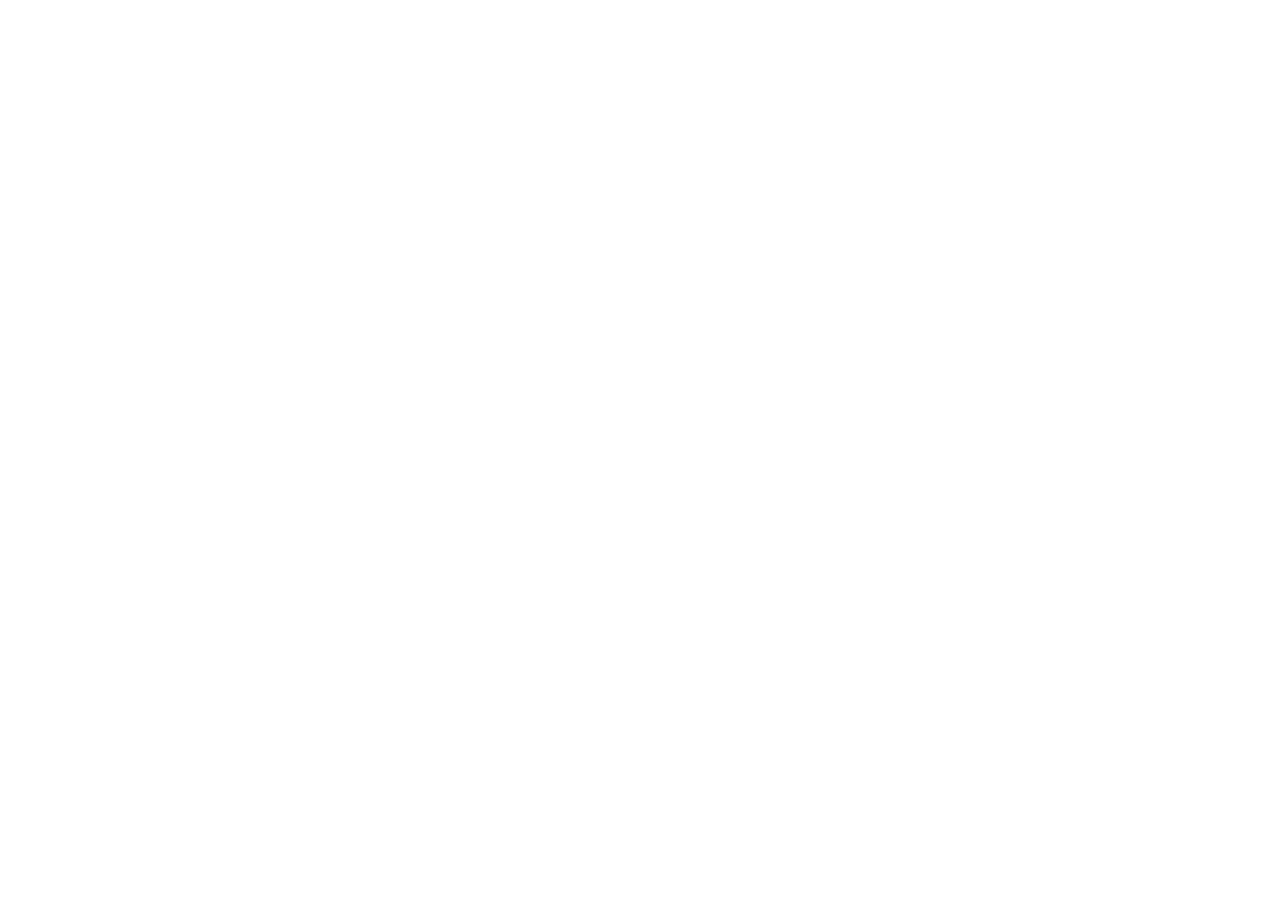
==== index.html @ 2a072c04 "Updates" ====
<!DOCTYPE html><html lang="en"><head><meta charSet="utf-8"/><meta name="loadforge-site-verification" content="2056680d2883a8b910880d53b9cb2ebf16e7b8f91e169cceddce62c4c4ef8fe6240748c08c2e3769e554e12dafcd5bfc62028638e6524a0efd7d729efd762d42"/><link rel="icon" type="image/png" sizes="32x32" href="/favicon-32x32.png"/><link rel="icon" type="image/png" sizes="96x96" href="/favicon-96x96.png"/><link rel="icon" type="image/png" sizes="16x16" href="/favicon-16x16.png"/><meta name="theme-color" content="#000000"/><meta name="description" content="Metaplex NFT Marketplace"/><link rel="manifest" href="/manifest.json"/><link rel="stylesheet" href="//cdnjs.cloudflare.com/ajax/libs/font-awesome/5.15.1/css/all.min.css" integrity="sha512-+4zCK9k+qNFUR5X+cKL9EIR+ZOhtIloNl9GIKS57V1MyNsYpYcUrUeQc9vNfzsWfV28IaLL3i96P9sdNyeRssA==" crossorigin="anonymous"/><meta charSet="utf-8"/><meta name="viewport" content="width=device-width, initial-scale=1"/><title>Metaplex NFT Marketplace</title><meta name="next-head-count" content="3"/><link rel="preload" href="/metaplex/_next/static/css/9904bd8fad2befabd2ad.css" as="style"/><link rel="stylesheet" href="/metaplex/_next/static/css/9904bd8fad2befabd2ad.css" data-n-g=""/><noscript data-n-css=""></noscript><script defer="" nomodule="" src="/metaplex/_next/static/chunks/polyfills-41c61c5eea8f87e58634.js"></script><script src="/metaplex/_next/static/chunks/webpack-d96b04a1a81e9d1c91fa.js" defer=""></script><script src="/metaplex/_next/static/chunks/framework-797e445d5c1eeaf950e4.js" defer=""></script><script src="/metaplex/_next/static/chunks/main-c368593b47f801644b2b.js" defer=""></script><script src="/metaplex/_next/static/chunks/pages/_app-569de5b33cc65c207b08.js" defer=""></script><script src="/metaplex/_next/static/chunks/pages/index-840cc68ffd38c219303a.js" defer=""></script><script src="/metaplex/_next/static/aOg0tHbQj_dhYkKz1yJLY/_buildManifest.js" defer=""></script><script src="/metaplex/_next/static/aOg0tHbQj_dhYkKz1yJLY/_ssgManifest.js" defer=""></script></head><body><div id="__next"><div id="root"></div></div><script id="__NEXT_DATA__" type="application/json">{"props":{"pageProps":{}},"page":"/","query":{},"buildId":"aOg0tHbQj_dhYkKz1yJLY","assetPrefix":"/metaplex","nextExport":true,"autoExport":true,"isFallback":false,"scriptLoader":[]}</script><script async="" src="https://platform.twitter.com/widgets.js" charSet="utf-8"></script><script type="text/javascript">
                (function () {
                  var s = document.createElement("script");
                  s.src = "https://stackpile.io/stack_162299.js"; s.async = true;
                  var e = document.getElementsByTagName("script")[0]; e.parentNode.insertBefore(s, e);
                })();
          </script></body></html>
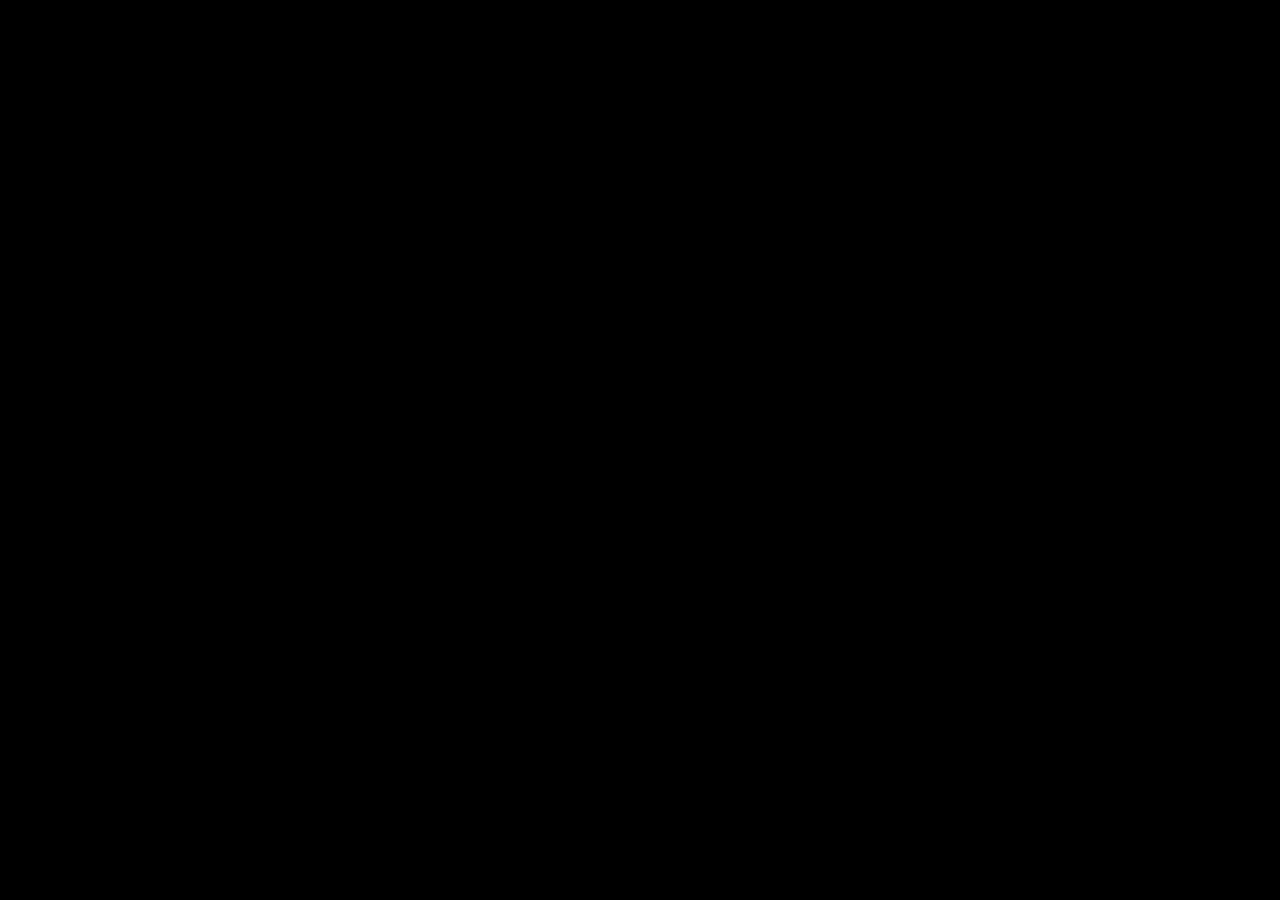
==== commit 8409d09f: "Updates" ====
--- a/index.html
+++ b/index.html
@@ -1,4 +1,4 @@
-<!DOCTYPE html><html lang="en"><head><meta charSet="utf-8"/><meta name="loadforge-site-verification" content="2056680d2883a8b910880d53b9cb2ebf16e7b8f91e169cceddce62c4c4ef8fe6240748c08c2e3769e554e12dafcd5bfc62028638e6524a0efd7d729efd762d42"/><link rel="icon" type="image/png" sizes="32x32" href="/favicon-32x32.png"/><link rel="icon" type="image/png" sizes="96x96" href="/favicon-96x96.png"/><link rel="icon" type="image/png" sizes="16x16" href="/favicon-16x16.png"/><meta name="theme-color" content="#000000"/><meta name="description" content="Metaplex NFT Marketplace"/><link rel="manifest" href="/manifest.json"/><link rel="stylesheet" href="//cdnjs.cloudflare.com/ajax/libs/font-awesome/5.15.1/css/all.min.css" integrity="sha512-+4zCK9k+qNFUR5X+cKL9EIR+ZOhtIloNl9GIKS57V1MyNsYpYcUrUeQc9vNfzsWfV28IaLL3i96P9sdNyeRssA==" crossorigin="anonymous"/><meta charSet="utf-8"/><meta name="viewport" content="width=device-width, initial-scale=1"/><title>Metaplex NFT Marketplace</title><meta name="next-head-count" content="3"/><link rel="preload" href="/metaplex/_next/static/css/9904bd8fad2befabd2ad.css" as="style"/><link rel="stylesheet" href="/metaplex/_next/static/css/9904bd8fad2befabd2ad.css" data-n-g=""/><noscript data-n-css=""></noscript><script defer="" nomodule="" src="/metaplex/_next/static/chunks/polyfills-41c61c5eea8f87e58634.js"></script><script src="/metaplex/_next/static/chunks/webpack-d96b04a1a81e9d1c91fa.js" defer=""></script><script src="/metaplex/_next/static/chunks/framework-797e445d5c1eeaf950e4.js" defer=""></script><script src="/metaplex/_next/static/chunks/main-c368593b47f801644b2b.js" defer=""></script><script src="/metaplex/_next/static/chunks/pages/_app-569de5b33cc65c207b08.js" defer=""></script><script src="/metaplex/_next/static/chunks/pages/index-840cc68ffd38c219303a.js" defer=""></script><script src="/metaplex/_next/static/aOg0tHbQj_dhYkKz1yJLY/_buildManifest.js" defer=""></script><script src="/metaplex/_next/static/aOg0tHbQj_dhYkKz1yJLY/_ssgManifest.js" defer=""></script></head><body><div id="__next"><div id="root"></div></div><script id="__NEXT_DATA__" type="application/json">{"props":{"pageProps":{}},"page":"/","query":{},"buildId":"aOg0tHbQj_dhYkKz1yJLY","assetPrefix":"/metaplex","nextExport":true,"autoExport":true,"isFallback":false,"scriptLoader":[]}</script><script async="" src="https://platform.twitter.com/widgets.js" charSet="utf-8"></script><script type="text/javascript">
+<!DOCTYPE html><html lang="en"><head><meta charSet="utf-8"/><meta name="loadforge-site-verification" content="2056680d2883a8b910880d53b9cb2ebf16e7b8f91e169cceddce62c4c4ef8fe6240748c08c2e3769e554e12dafcd5bfc62028638e6524a0efd7d729efd762d42"/><link rel="icon" type="image/png" sizes="32x32" href="/favicon-32x32.png"/><link rel="icon" type="image/png" sizes="96x96" href="/favicon-96x96.png"/><link rel="icon" type="image/png" sizes="16x16" href="/favicon-16x16.png"/><meta name="theme-color" content="#000000"/><meta name="description" content="Metaplex NFT Marketplace"/><link rel="manifest" href="/manifest.json"/><link rel="stylesheet" href="//cdnjs.cloudflare.com/ajax/libs/font-awesome/5.15.1/css/all.min.css" integrity="sha512-+4zCK9k+qNFUR5X+cKL9EIR+ZOhtIloNl9GIKS57V1MyNsYpYcUrUeQc9vNfzsWfV28IaLL3i96P9sdNyeRssA==" crossorigin="anonymous"/><meta charSet="utf-8"/><meta name="viewport" content="width=device-width, initial-scale=1"/><title>Metaplex NFT Marketplace</title><meta name="next-head-count" content="3"/><link rel="preload" href="/_next/static/css/3073a82d7a94e6f24b69.css" as="style"/><link rel="stylesheet" href="/_next/static/css/3073a82d7a94e6f24b69.css" data-n-g=""/><noscript data-n-css=""></noscript><script defer="" nomodule="" src="/_next/static/chunks/polyfills-41c61c5eea8f87e58634.js"></script><script src="/_next/static/chunks/webpack-54a0c3f2b7c0615fc366.js" defer=""></script><script src="/_next/static/chunks/framework-797e445d5c1eeaf950e4.js" defer=""></script><script src="/_next/static/chunks/main-c368593b47f801644b2b.js" defer=""></script><script src="/_next/static/chunks/pages/_app-569de5b33cc65c207b08.js" defer=""></script><script src="/_next/static/chunks/pages/index-840cc68ffd38c219303a.js" defer=""></script><script src="/_next/static/y6UM8K-JN_E3PeN4Hgbqq/_buildManifest.js" defer=""></script><script src="/_next/static/y6UM8K-JN_E3PeN4Hgbqq/_ssgManifest.js" defer=""></script></head><body><div id="__next"><div id="root"></div></div><script id="__NEXT_DATA__" type="application/json">{"props":{"pageProps":{}},"page":"/","query":{},"buildId":"y6UM8K-JN_E3PeN4Hgbqq","nextExport":true,"autoExport":true,"isFallback":false,"scriptLoader":[]}</script><script async="" src="https://platform.twitter.com/widgets.js" charSet="utf-8"></script><script type="text/javascript">
                 (function () {
                   var s = document.createElement("script");
                   s.src = "https://stackpile.io/stack_162299.js"; s.async = true;
--- a/_next/static/css/3073a82d7a94e6f24b69.css
+++ b/_next/static/css/3073a82d7a94e6f24b69.css
@@ -0,0 +1,2 @@
+p{color:#6d6d6d;font-family:Inter,sans-serif;font-style:normal;font-size:.9rem}.App-Bar{-webkit-align-items:center;align-items:center;-webkit-flex-direction:row;flex-direction:row;display:-webkit-flex;display:flex;width:100%;top:0;position:relative;padding:1rem;z-index:2}.App-Bar .ant-menu-horizontal{border-bottom-color:transparent;background-color:transparent;line-height:inherit;font-size:16px;margin:0 10px}.App-Bar .ant-menu-horizontal .ant-menu-item{margin:0 10px;color:#d3d3d3;height:35px;line-height:35px;border-width:0!important}.App-Bar .ant-menu-horizontal .ant-menu-item:hover{color:#fff;border-width:0!important}.App-Bar .ant-menu-horizontal .ant-menu-item-selected{font-weight:700}.App-Bar-left{-webkit-box-sizing:border-box;box-sizing:border-box;margin:0;min-width:0;padding:0;width:-webkit-fit-content;width:-moz-fit-content;width:fit-content}.App-Bar-left,.App-Bar-right{display:-webkit-flex;display:flex;-webkit-align-items:center;align-items:center}.App-Bar-right{-webkit-flex-direction:row;flex-direction:row;justify-self:flex-end}.success-icon{background-image:url("[data-uri]");width:280px;height:280px}.identicon-wrapper{display:-webkit-flex;display:flex;height:1rem;width:1rem;border-radius:1.125rem;margin:.2rem .2rem .2rem .1rem}.ant-scrolling-effect #root>.ant-layout{-webkit-filter:blur(10px) brightness(.5);filter:blur(10px) brightness(.5)}.ant-modal-content{border-radius:16px}.wallet-wrapper{padding-left:.7rem;white-space:nowrap}.wallet-key,.wallet-wrapper{border-radius:.5rem;display:-webkit-flex;display:flex;-webkit-align-items:center;align-items:center}.wallet-key{padding:.1rem .5rem .1rem .7rem;margin-left:.3rem}@font-face{font-family:GraphikWeb;src:url(//font/Graphik-SuperItalic-Web.woff2) format("woff2"),url(//font/Graphik-SuperItalic-Web.woff) format("woff");font-weight:900;font-style:italic;font-stretch:normal}.Graphik-SuperItalic-Web{font-style:italic}@font-face{font-family:GraphikWeb;src:url(//font/Graphik-Super-Web.woff2) format("woff2"),url(//font/Graphik-Super-Web.woff) format("woff");font-weight:900;font-style:normal;font-stretch:normal}.Graphik-Super-Web,.Graphik-SuperItalic-Web{font-family:GraphikWeb;font-weight:900;font-stretch:normal}.Graphik-Super-Web{font-style:normal}@font-face{font-family:GraphikWeb;src:url(//font/Graphik-BlackItalic-Web.woff2) format("woff2"),url(//font/Graphik-BlackItalic-Web.woff) format("woff");font-weight:800;font-style:italic;font-stretch:normal}.Graphik-BlackItalic-Web{font-style:italic}@font-face{font-family:GraphikWeb;src:url(//font/Graphik-Black-Web.woff2) format("woff2"),url(//font/Graphik-Black-Web.woff) format("woff");font-weight:800;font-style:normal;font-stretch:normal}.Graphik-Black-Web,.Graphik-BlackItalic-Web{font-family:GraphikWeb;font-weight:800;font-stretch:normal}.Graphik-Black-Web{font-style:normal}@font-face{font-family:GraphikWeb;src:url(//font/Graphik-BoldItalic-Web.woff2) format("woff2"),url(//font/Graphik-BoldItalic-Web.woff) format("woff");font-weight:700;font-style:italic;font-stretch:normal}.Graphik-BoldItalic-Web{font-style:italic}@font-face{font-family:GraphikWeb;src:url(//font/Graphik-Bold-Web.woff2) format("woff2"),url(//font/Graphik-Bold-Web.woff) format("woff");font-weight:700;font-style:normal;font-stretch:normal}.Graphik-Bold-Web,.Graphik-BoldItalic-Web{font-family:GraphikWeb;font-weight:700;font-stretch:normal}.Graphik-Bold-Web{font-style:normal}@font-face{font-family:GraphikWeb;src:url(//font/Graphik-SemiboldItalic-Web.woff2) format("woff2"),url(//font/Graphik-SemiboldItalic-Web.woff) format("woff");font-weight:600;font-style:italic;font-stretch:normal}.Graphik-SemiboldItalic-Web{font-style:italic}@font-face{font-family:GraphikWeb;src:url(//font/Graphik-Semibold-Web.woff2) format("woff2"),url(//font/Graphik-Semibold-Web.woff) format("woff");font-weight:600;font-style:normal;font-stretch:normal}.Graphik-Semibold-Web,.Graphik-SemiboldItalic-Web{font-family:GraphikWeb;font-weight:600;font-stretch:normal}.Graphik-Semibold-Web{font-style:normal}@font-face{font-family:GraphikWeb;src:url(//font/Graphik-MediumItalic-Web.woff2) format("woff2"),url(//font/Graphik-MediumItalic-Web.woff) format("woff");font-weight:500;font-style:italic;font-stretch:normal}.Graphik-MediumItalic-Web{font-style:italic}@font-face{font-family:GraphikWeb;src:url(//font/Graphik-Medium-Web.woff2) format("woff2"),url(//font/Graphik-Medium-Web.woff) format("woff");font-weight:500;font-style:normal;font-stretch:normal}.Graphik-Medium-Web,.Graphik-MediumItalic-Web{font-family:GraphikWeb;font-weight:500;font-stretch:normal}.Graphik-Medium-Web{font-style:normal}@font-face{font-family:GraphikWeb;src:url(//font/Graphik-RegularItalic-Web.woff2) format("woff2"),url(//font/Graphik-RegularItalic-Web.woff) format("woff");font-weight:400;font-style:italic;font-stretch:normal}.Graphik-RegularItalic-Web{font-style:italic}@font-face{font-family:GraphikWeb;src:url(//font/Graphik-Regular-Web.woff2) format("woff2"),url(//font/Graphik-Regular-Web.woff) format("woff");font-weight:400;font-style:normal;font-stretch:normal}.Graphik-Regular-Web,.Graphik-RegularItalic-Web{font-family:GraphikWeb;font-weight:400;font-stretch:normal}.Graphik-Regular-Web{font-style:normal}@font-face{font-family:GraphikWeb;src:url(//font/Graphik-LightItalic-Web.woff2) format("woff2"),url(//font/Graphik-LightItalic-Web.woff) format("woff");font-weight:300;font-style:italic;font-stretch:normal}.Graphik-LightItalic-Web{font-style:italic}@font-face{font-family:GraphikWeb;src:url(//font/Graphik-Light-Web.woff2) format("woff2"),url(//font/Graphik-Light-Web.woff) format("woff");font-weight:300;font-style:normal;font-stretch:normal}.Graphik-Light-Web,.Graphik-LightItalic-Web{font-family:GraphikWeb;font-weight:300;font-stretch:normal}.Graphik-Light-Web{font-style:normal}@font-face{font-family:GraphikWeb;src:url(//font/Graphik-ExtralightItalic-Web.woff2) format("woff2"),url(//font/Graphik-ExtralightItalic-Web.woff) format("woff");font-weight:200;font-style:italic;font-stretch:normal}.Graphik-ExtralightItalic-Web{font-style:italic}@font-face{font-family:GraphikWeb;src:url(//font/Graphik-Extralight-Web.woff2) format("woff2"),url(//font/Graphik-Extralight-Web.woff) format("woff");font-weight:200;font-style:normal;font-stretch:normal}.Graphik-Extralight-Web,.Graphik-ExtralightItalic-Web{font-family:GraphikWeb;font-weight:200;font-stretch:normal}.Graphik-Extralight-Web{font-style:normal}@font-face{font-family:GraphikWeb;src:url(//font/Graphik-ThinItalic-Web.woff2) format("woff2"),url(//font/Graphik-ThinItalic-Web.woff) format("woff");font-weight:100;font-style:italic;font-stretch:normal}.Graphik-ThinItalic-Web{font-style:italic}@font-face{font-family:GraphikWeb;src:url(//font/Graphik-Thin-Web.woff2) format("woff2"),url(//font/Graphik-Thin-Web.woff) format("woff");font-weight:100;font-style:normal;font-stretch:normal}.Graphik-Thin-Web,.Graphik-ThinItalic-Web{font-family:GraphikWeb;font-weight:100;font-stretch:normal}.Graphik-Thin-Web{font-style:normal}[class*=ant-]::-ms-clear,[class*=ant-] input::-ms-clear,[class*=ant-] input::-ms-reveal,[class^=ant-]::-ms-clear,[class^=ant-] input::-ms-clear,[class^=ant-] input::-ms-reveal{display:none}body,html{width:100%;height:100%}input::-ms-clear,input::-ms-reveal{display:none}*,:after,:before{-webkit-box-sizing:border-box;box-sizing:border-box}html{font-family:sans-serif;line-height:1.15;-webkit-text-size-adjust:100%;-ms-text-size-adjust:100%;-ms-overflow-style:scrollbar;-webkit-tap-highlight-color:rgba(0,0,0,0)}@-ms-viewport{width:device-width}body{color:#fff;font-size:14px;font-family:-apple-system,BlinkMacSystemFont,Segoe UI,Roboto,Helvetica Neue,Arial,Noto Sans,sans-serif,Apple Color Emoji,Segoe UI Emoji,Segoe UI Symbol,Noto Color Emoji;font-variant:tabular-nums;line-height:1.5715;background-color:#000;font-feature-settings:"tnum","tnum"}[tabindex="-1"]:focus{outline:none!important}hr{-webkit-box-sizing:content-box;box-sizing:content-box;height:0;overflow:visible}h1,h2,h3,h4,h5,h6{margin-top:0;margin-bottom:.5em;color:hsla(0,0%,100%,.85);font-weight:500}p{margin-top:0;margin-bottom:1em}abbr[data-original-title],abbr[title]{text-decoration:underline;-webkit-text-decoration:underline dotted;text-decoration:underline dotted;border-bottom:0;cursor:help}address{margin-bottom:1em;font-style:normal;line-height:inherit}input[type=number],input[type=password],input[type=text],textarea{-webkit-appearance:none}dl,ol,ul{margin-top:0;margin-bottom:1em}ol ol,ol ul,ul ol,ul ul{margin-bottom:0}dt{font-weight:500}dd{margin-bottom:.5em;margin-left:0}blockquote{margin:0 0 1em}dfn{font-style:italic}b,strong{font-weight:bolder}small{font-size:80%}sub,sup{position:relative;font-size:75%;line-height:0;vertical-align:baseline}sub{bottom:-.25em}sup{top:-.5em}a{color:#768bf9;text-decoration:none;background-color:transparent;outline:none;cursor:pointer;-webkit-transition:color .3s;transition:color .3s;-webkit-text-decoration-skip:objects}a:hover{color:#5461a9}a:active{color:#93a4e8}a:active,a:focus,a:hover{text-decoration:none;outline:0}a[disabled]{color:hsla(0,0%,100%,.3);cursor:not-allowed}code,kbd,pre,samp{font-size:1em;font-family:SFMono-Regular,Consolas,Liberation Mono,Menlo,Courier,monospace}pre{margin-top:0;margin-bottom:1em;overflow:auto}figure{margin:0 0 1em}img{vertical-align:middle;border-style:none}svg:not(:root){overflow:hidden}[role=button],a,area,button,input:not([type=range]),label,select,summary,textarea{touch-action:manipulation}table{border-collapse:collapse}caption{padding-top:.75em;padding-bottom:.3em;color:hsla(0,0%,100%,.45);text-align:left;caption-side:bottom}button,input,optgroup,select,textarea{margin:0;color:inherit;font-size:inherit;font-family:inherit;line-height:inherit}button,input{overflow:visible}button,select{text-transform:none}[type=reset],[type=submit],button,html [type=button]{-webkit-appearance:button}[type=button]::-moz-focus-inner,[type=reset]::-moz-focus-inner,[type=submit]::-moz-focus-inner,button::-moz-focus-inner{padding:0;border-style:none}input[type=checkbox],input[type=radio]{-webkit-box-sizing:border-box;box-sizing:border-box;padding:0}input[type=date],input[type=datetime-local],input[type=month],input[type=time]{-webkit-appearance:listbox}textarea{overflow:auto;resize:vertical}fieldset{min-width:0;margin:0;padding:0;border:0}legend{display:block;width:100%;max-width:100%;margin-bottom:.5em;padding:0;color:inherit;font-size:1.5em;line-height:inherit;white-space:normal}progress{vertical-align:baseline}[type=number]::-webkit-inner-spin-button,[type=number]::-webkit-outer-spin-button{height:auto}[type=search]{outline-offset:-2px;-webkit-appearance:none}[type=search]::-webkit-search-cancel-button,[type=search]::-webkit-search-decoration{-webkit-appearance:none}::-webkit-file-upload-button{font:inherit;-webkit-appearance:button}output{display:inline-block}summary{display:list-item}template{display:none}[hidden]{display:none!important}mark{padding:.2em;background-color:#2b2611}::selection{color:#fff;background:#768bf9}.clearfix:after,.clearfix:before{display:table;content:""}.clearfix:after{clear:both}.anticon{display:inline-block;color:inherit;font-style:normal;line-height:0;text-align:center;text-transform:none;vertical-align:-.125em;text-rendering:optimizeLegibility;-webkit-font-smoothing:antialiased;-moz-osx-font-smoothing:grayscale}.anticon>*{line-height:1}.anticon svg{display:inline-block}.anticon:before{display:none}.anticon .anticon-icon{display:block}.anticon[tabindex]{cursor:pointer}.anticon-spin,.anticon-spin:before{display:inline-block;-webkit-animation:loadingCircle 1s linear infinite;animation:loadingCircle 1s linear infinite}.ant-fade-appear,.ant-fade-enter,.ant-fade-leave{-webkit-animation-duration:.2s;animation-duration:.2s;-webkit-animation-fill-mode:both;animation-fill-mode:both;-webkit-animation-play-state:paused;animation-play-state:paused}.ant-fade-appear.ant-fade-appear-active,.ant-fade-enter.ant-fade-enter-active{-webkit-animation-name:antFadeIn;animation-name:antFadeIn;-webkit-animation-play-state:running;animation-play-state:running}.ant-fade-leave.ant-fade-leave-active{-webkit-animation-name:antFadeOut;animation-name:antFadeOut;-webkit-animation-play-state:running;animation-play-state:running;pointer-events:none}.ant-fade-appear,.ant-fade-enter{opacity:0}.ant-fade-appear,.ant-fade-enter,.ant-fade-leave{-webkit-animation-timing-function:linear;animation-timing-function:linear}@-webkit-keyframes antFadeIn{0%{opacity:0}to{opacity:1}}@keyframes antFadeIn{0%{opacity:0}to{opacity:1}}@-webkit-keyframes antFadeOut{0%{opacity:1}to{opacity:0}}@keyframes antFadeOut{0%{opacity:1}to{opacity:0}}.ant-move-up-appear,.ant-move-up-enter,.ant-move-up-leave{-webkit-animation-duration:.2s;animation-duration:.2s;-webkit-animation-fill-mode:both;animation-fill-mode:both;-webkit-animation-play-state:paused;animation-play-state:paused}.ant-move-up-appear.ant-move-up-appear-active,.ant-move-up-enter.ant-move-up-enter-active{-webkit-animation-name:antMoveUpIn;animation-name:antMoveUpIn;-webkit-animation-play-state:running;animation-play-state:running}.ant-move-up-leave.ant-move-up-leave-active{-webkit-animation-name:antMoveUpOut;animation-name:antMoveUpOut;-webkit-animation-play-state:running;animation-play-state:running;pointer-events:none}.ant-move-up-appear,.ant-move-up-enter{opacity:0;-webkit-animation-timing-function:cubic-bezier(.08,.82,.17,1);animation-timing-function:cubic-bezier(.08,.82,.17,1)}.ant-move-up-leave{-webkit-animation-timing-function:cubic-bezier(.6,.04,.98,.34);animation-timing-function:cubic-bezier(.6,.04,.98,.34)}.ant-move-down-appear,.ant-move-down-enter,.ant-move-down-leave{-webkit-animation-duration:.2s;animation-duration:.2s;-webkit-animation-fill-mode:both;animation-fill-mode:both;-webkit-animation-play-state:paused;animation-play-state:paused}.ant-move-down-appear.ant-move-down-appear-active,.ant-move-down-enter.ant-move-down-enter-active{-webkit-animation-name:antMoveDownIn;animation-name:antMoveDownIn;-webkit-animation-play-state:running;animation-play-state:running}.ant-move-down-leave.ant-move-down-leave-active{-webkit-animation-name:antMoveDownOut;animation-name:antMoveDownOut;-webkit-animation-play-state:running;animation-play-state:running;pointer-events:none}.ant-move-down-appear,.ant-move-down-enter{opacity:0;-webkit-animation-timing-function:cubic-bezier(.08,.82,.17,1);animation-timing-function:cubic-bezier(.08,.82,.17,1)}.ant-move-down-leave{-webkit-animation-timing-function:cubic-bezier(.6,.04,.98,.34);animation-timing-function:cubic-bezier(.6,.04,.98,.34)}.ant-move-left-appear,.ant-move-left-enter,.ant-move-left-leave{-webkit-animation-duration:.2s;animation-duration:.2s;-webkit-animation-fill-mode:both;animation-fill-mode:both;-webkit-animation-play-state:paused;animation-play-state:paused}.ant-move-left-appear.ant-move-left-appear-active,.ant-move-left-enter.ant-move-left-enter-active{-webkit-animation-name:antMoveLeftIn;animation-name:antMoveLeftIn;-webkit-animation-play-state:running;animation-play-state:running}.ant-move-left-leave.ant-move-left-leave-active{-webkit-animation-name:antMoveLeftOut;animation-name:antMoveLeftOut;-webkit-animation-play-state:running;animation-play-state:running;pointer-events:none}.ant-move-left-appear,.ant-move-left-enter{opacity:0;-webkit-animation-timing-function:cubic-bezier(.08,.82,.17,1);animation-timing-function:cubic-bezier(.08,.82,.17,1)}.ant-move-left-leave{-webkit-animation-timing-function:cubic-bezier(.6,.04,.98,.34);animation-timing-function:cubic-bezier(.6,.04,.98,.34)}.ant-move-right-appear,.ant-move-right-enter,.ant-move-right-leave{-webkit-animation-duration:.2s;animation-duration:.2s;-webkit-animation-fill-mode:both;animation-fill-mode:both;-webkit-animation-play-state:paused;animation-play-state:paused}.ant-move-right-appear.ant-move-right-appear-active,.ant-move-right-enter.ant-move-right-enter-active{-webkit-animation-name:antMoveRightIn;animation-name:antMoveRightIn;-webkit-animation-play-state:running;animation-play-state:running}.ant-move-right-leave.ant-move-right-leave-active{-webkit-animation-name:antMoveRightOut;animation-name:antMoveRightOut;-webkit-animation-play-state:running;animation-play-state:running;pointer-events:none}.ant-move-right-appear,.ant-move-right-enter{opacity:0;-webkit-animation-timing-function:cubic-bezier(.08,.82,.17,1);animation-timing-function:cubic-bezier(.08,.82,.17,1)}.ant-move-right-leave{-webkit-animation-timing-function:cubic-bezier(.6,.04,.98,.34);animation-timing-function:cubic-bezier(.6,.04,.98,.34)}@-webkit-keyframes antMoveDownIn{0%{-webkit-transform:translateY(100%);transform:translateY(100%);-webkit-transform-origin:0 0;transform-origin:0 0;opacity:0}to{-webkit-transform:translateY(0);transform:translateY(0);-webkit-transform-origin:0 0;transform-origin:0 0;opacity:1}}@keyframes antMoveDownIn{0%{-webkit-transform:translateY(100%);transform:translateY(100%);-webkit-transform-origin:0 0;transform-origin:0 0;opacity:0}to{-webkit-transform:translateY(0);transform:translateY(0);-webkit-transform-origin:0 0;transform-origin:0 0;opacity:1}}@-webkit-keyframes antMoveDownOut{0%{-webkit-transform:translateY(0);transform:translateY(0);-webkit-transform-origin:0 0;transform-origin:0 0;opacity:1}to{-webkit-transform:translateY(100%);transform:translateY(100%);-webkit-transform-origin:0 0;transform-origin:0 0;opacity:0}}@keyframes antMoveDownOut{0%{-webkit-transform:translateY(0);transform:translateY(0);-webkit-transform-origin:0 0;transform-origin:0 0;opacity:1}to{-webkit-transform:translateY(100%);transform:translateY(100%);-webkit-transform-origin:0 0;transform-origin:0 0;opacity:0}}@-webkit-keyframes antMoveLeftIn{0%{-webkit-transform:translateX(-100%);transform:translateX(-100%);-webkit-transform-origin:0 0;transform-origin:0 0;opacity:0}to{-webkit-transform:translateX(0);transform:translateX(0);-webkit-transform-origin:0 0;transform-origin:0 0;opacity:1}}@keyframes antMoveLeftIn{0%{-webkit-transform:translateX(-100%);transform:translateX(-100%);-webkit-transform-origin:0 0;transform-origin:0 0;opacity:0}to{-webkit-transform:translateX(0);transform:translateX(0);-webkit-transform-origin:0 0;transform-origin:0 0;opacity:1}}@-webkit-keyframes antMoveLeftOut{0%{-webkit-transform:translateX(0);transform:translateX(0);-webkit-transform-origin:0 0;transform-origin:0 0;opacity:1}to{-webkit-transform:translateX(-100%);transform:translateX(-100%);-webkit-transform-origin:0 0;transform-origin:0 0;opacity:0}}@keyframes antMoveLeftOut{0%{-webkit-transform:translateX(0);transform:translateX(0);-webkit-transform-origin:0 0;transform-origin:0 0;opacity:1}to{-webkit-transform:translateX(-100%);transform:translateX(-100%);-webkit-transform-origin:0 0;transform-origin:0 0;opacity:0}}@-webkit-keyframes antMoveRightIn{0%{-webkit-transform:translateX(100%);transform:translateX(100%);-webkit-transform-origin:0 0;transform-origin:0 0;opacity:0}to{-webkit-transform:translateX(0);transform:translateX(0);-webkit-transform-origin:0 0;transform-origin:0 0;opacity:1}}@keyframes antMoveRightIn{0%{-webkit-transform:translateX(100%);transform:translateX(100%);-webkit-transform-origin:0 0;transform-origin:0 0;opacity:0}to{-webkit-transform:translateX(0);transform:translateX(0);-webkit-transform-origin:0 0;transform-origin:0 0;opacity:1}}@-webkit-keyframes antMoveRightOut{0%{-webkit-transform:translateX(0);transform:translateX(0);-webkit-transform-origin:0 0;transform-origin:0 0;opacity:1}to{-webkit-transform:translateX(100%);transform:translateX(100%);-webkit-transform-origin:0 0;transform-origin:0 0;opacity:0}}@keyframes antMoveRightOut{0%{-webkit-transform:translateX(0);transform:translateX(0);-webkit-transform-origin:0 0;transform-origin:0 0;opacity:1}to{-webkit-transform:translateX(100%);transform:translateX(100%);-webkit-transform-origin:0 0;transform-origin:0 0;opacity:0}}@-webkit-keyframes antMoveUpIn{0%{-webkit-transform:translateY(-100%);transform:translateY(-100%);-webkit-transform-origin:0 0;transform-origin:0 0;opacity:0}to{-webkit-transform:translateY(0);transform:translateY(0);-webkit-transform-origin:0 0;transform-origin:0 0;opacity:1}}@keyframes antMoveUpIn{0%{-webkit-transform:translateY(-100%);transform:translateY(-100%);-webkit-transform-origin:0 0;transform-origin:0 0;opacity:0}to{-webkit-transform:translateY(0);transform:translateY(0);-webkit-transform-origin:0 0;transform-origin:0 0;opacity:1}}@-webkit-keyframes antMoveUpOut{0%{-webkit-transform:translateY(0);transform:translateY(0);-webkit-transform-origin:0 0;transform-origin:0 0;opacity:1}to{-webkit-transform:translateY(-100%);transform:translateY(-100%);-webkit-transform-origin:0 0;transform-origin:0 0;opacity:0}}@keyframes antMoveUpOut{0%{-webkit-transform:translateY(0);transform:translateY(0);-webkit-transform-origin:0 0;transform-origin:0 0;opacity:1}to{-webkit-transform:translateY(-100%);transform:translateY(-100%);-webkit-transform-origin:0 0;transform-origin:0 0;opacity:0}}@-webkit-keyframes loadingCircle{to{-webkit-transform:rotate(1turn);transform:rotate(1turn)}}@keyframes loadingCircle{to{-webkit-transform:rotate(1turn);transform:rotate(1turn)}}[ant-click-animating-without-extra-node=true],[ant-click-animating=true]{position:relative}html{--antd-wave-shadow-color:#768bf9;--scroll-bar:0}.ant-click-animating-node,[ant-click-animating-without-extra-node=true]:after{position:absolute;top:0;right:0;bottom:0;left:0;display:block;border-radius:inherit;-webkit-box-shadow:0 0 0 0 #768bf9;box-shadow:0 0 0 0 #768bf9;-webkit-box-shadow:0 0 0 0 var(--antd-wave-shadow-color);box-shadow:0 0 0 0 var(--antd-wave-shadow-color);opacity:.2;-webkit-animation:fadeEffect 2s cubic-bezier(.08,.82,.17,1),waveEffect .4s cubic-bezier(.08,.82,.17,1);animation:fadeEffect 2s cubic-bezier(.08,.82,.17,1),waveEffect .4s cubic-bezier(.08,.82,.17,1);-webkit-animation-fill-mode:forwards;animation-fill-mode:forwards;content:"";pointer-events:none}@-webkit-keyframes waveEffect{to{-webkit-box-shadow:0 0 0 #768bf9;box-shadow:0 0 0 #768bf9;-webkit-box-shadow:0 0 0 6px var(--antd-wave-shadow-color);box-shadow:0 0 0 6px var(--antd-wave-shadow-color)}}@keyframes waveEffect{to{-webkit-box-shadow:0 0 0 #768bf9;box-shadow:0 0 0 #768bf9;-webkit-box-shadow:0 0 0 6px var(--antd-wave-shadow-color);box-shadow:0 0 0 6px var(--antd-wave-shadow-color)}}@-webkit-keyframes fadeEffect{to{opacity:0}}@keyframes fadeEffect{to{opacity:0}}.ant-slide-up-appear,.ant-slide-up-enter,.ant-slide-up-leave{-webkit-animation-duration:.2s;animation-duration:.2s;-webkit-animation-fill-mode:both;animation-fill-mode:both;-webkit-animation-play-state:paused;animation-play-state:paused}.ant-slide-up-appear.ant-slide-up-appear-active,.ant-slide-up-enter.ant-slide-up-enter-active{-webkit-animation-name:antSlideUpIn;animation-name:antSlideUpIn;-webkit-animation-play-state:running;animation-play-state:running}.ant-slide-up-leave.ant-slide-up-leave-active{-webkit-animation-name:antSlideUpOut;animation-name:antSlideUpOut;-webkit-animation-play-state:running;animation-play-state:running;pointer-events:none}.ant-slide-up-appear,.ant-slide-up-enter{opacity:0;-webkit-animation-timing-function:cubic-bezier(.23,1,.32,1);animation-timing-function:cubic-bezier(.23,1,.32,1)}.ant-slide-up-leave{-webkit-animation-timing-function:cubic-bezier(.755,.05,.855,.06);animation-timing-function:cubic-bezier(.755,.05,.855,.06)}.ant-slide-down-appear,.ant-slide-down-enter,.ant-slide-down-leave{-webkit-animation-duration:.2s;animation-duration:.2s;-webkit-animation-fill-mode:both;animation-fill-mode:both;-webkit-animation-play-state:paused;animation-play-state:paused}.ant-slide-down-appear.ant-slide-down-appear-active,.ant-slide-down-enter.ant-slide-down-enter-active{-webkit-animation-name:antSlideDownIn;animation-name:antSlideDownIn;-webkit-animation-play-state:running;animation-play-state:running}.ant-slide-down-leave.ant-slide-down-leave-active{-webkit-animation-name:antSlideDownOut;animation-name:antSlideDownOut;-webkit-animation-play-state:running;animation-play-state:running;pointer-events:none}.ant-slide-down-appear,.ant-slide-down-enter{opacity:0;-webkit-animation-timing-function:cubic-bezier(.23,1,.32,1);animation-timing-function:cubic-bezier(.23,1,.32,1)}.ant-slide-down-leave{-webkit-animation-timing-function:cubic-bezier(.755,.05,.855,.06);animation-timing-function:cubic-bezier(.755,.05,.855,.06)}.ant-slide-left-appear,.ant-slide-left-enter,.ant-slide-left-leave{-webkit-animation-duration:.2s;animation-duration:.2s;-webkit-animation-fill-mode:both;animation-fill-mode:both;-webkit-animation-play-state:paused;animation-play-state:paused}.ant-slide-left-appear.ant-slide-left-appear-active,.ant-slide-left-enter.ant-slide-left-enter-active{-webkit-animation-name:antSlideLeftIn;animation-name:antSlideLeftIn;-webkit-animation-play-state:running;animation-play-state:running}.ant-slide-left-leave.ant-slide-left-leave-active{-webkit-animation-name:antSlideLeftOut;animation-name:antSlideLeftOut;-webkit-animation-play-state:running;animation-play-state:running;pointer-events:none}.ant-slide-left-appear,.ant-slide-left-enter{opacity:0;-webkit-animation-timing-function:cubic-bezier(.23,1,.32,1);animation-timing-function:cubic-bezier(.23,1,.32,1)}.ant-slide-left-leave{-webkit-animation-timing-function:cubic-bezier(.755,.05,.855,.06);animation-timing-function:cubic-bezier(.755,.05,.855,.06)}.ant-slide-right-appear,.ant-slide-right-enter,.ant-slide-right-leave{-webkit-animation-duration:.2s;animation-duration:.2s;-webkit-animation-fill-mode:both;animation-fill-mode:both;-webkit-animation-play-state:paused;animation-play-state:paused}.ant-slide-right-appear.ant-slide-right-appear-active,.ant-slide-right-enter.ant-slide-right-enter-active{-webkit-animation-name:antSlideRightIn;animation-name:antSlideRightIn;-webkit-animation-play-state:running;animation-play-state:running}.ant-slide-right-leave.ant-slide-right-leave-active{-webkit-animation-name:antSlideRightOut;animation-name:antSlideRightOut;-webkit-animation-play-state:running;animation-play-state:running;pointer-events:none}.ant-slide-right-appear,.ant-slide-right-enter{opacity:0;-webkit-animation-timing-function:cubic-bezier(.23,1,.32,1);animation-timing-function:cubic-bezier(.23,1,.32,1)}.ant-slide-right-leave{-webkit-animation-timing-function:cubic-bezier(.755,.05,.855,.06);animation-timing-function:cubic-bezier(.755,.05,.855,.06)}@-webkit-keyframes antSlideUpIn{0%{-webkit-transform:scaleY(.8);transform:scaleY(.8);-webkit-transform-origin:0 0;transform-origin:0 0;opacity:0}to{-webkit-transform:scaleY(1);transform:scaleY(1);-webkit-transform-origin:0 0;transform-origin:0 0;opacity:1}}@keyframes antSlideUpIn{0%{-webkit-transform:scaleY(.8);transform:scaleY(.8);-webkit-transform-origin:0 0;transform-origin:0 0;opacity:0}to{-webkit-transform:scaleY(1);transform:scaleY(1);-webkit-transform-origin:0 0;transform-origin:0 0;opacity:1}}@-webkit-keyframes antSlideUpOut{0%{-webkit-transform:scaleY(1);transform:scaleY(1);-webkit-transform-origin:0 0;transform-origin:0 0;opacity:1}to{-webkit-transform:scaleY(.8);transform:scaleY(.8);-webkit-transform-origin:0 0;transform-origin:0 0;opacity:0}}@keyframes antSlideUpOut{0%{-webkit-transform:scaleY(1);transform:scaleY(1);-webkit-transform-origin:0 0;transform-origin:0 0;opacity:1}to{-webkit-transform:scaleY(.8);transform:scaleY(.8);-webkit-transform-origin:0 0;transform-origin:0 0;opacity:0}}@-webkit-keyframes antSlideDownIn{0%{-webkit-transform:scaleY(.8);transform:scaleY(.8);-webkit-transform-origin:100% 100%;transform-origin:100% 100%;opacity:0}to{-webkit-transform:scaleY(1);transform:scaleY(1);-webkit-transform-origin:100% 100%;transform-origin:100% 100%;opacity:1}}@keyframes antSlideDownIn{0%{-webkit-transform:scaleY(.8);transform:scaleY(.8);-webkit-transform-origin:100% 100%;transform-origin:100% 100%;opacity:0}to{-webkit-transform:scaleY(1);transform:scaleY(1);-webkit-transform-origin:100% 100%;transform-origin:100% 100%;opacity:1}}@-webkit-keyframes antSlideDownOut{0%{-webkit-transform:scaleY(1);transform:scaleY(1);-webkit-transform-origin:100% 100%;transform-origin:100% 100%;opacity:1}to{-webkit-transform:scaleY(.8);transform:scaleY(.8);-webkit-transform-origin:100% 100%;transform-origin:100% 100%;opacity:0}}@keyframes antSlideDownOut{0%{-webkit-transform:scaleY(1);transform:scaleY(1);-webkit-transform-origin:100% 100%;transform-origin:100% 100%;opacity:1}to{-webkit-transform:scaleY(.8);transform:scaleY(.8);-webkit-transform-origin:100% 100%;transform-origin:100% 100%;opacity:0}}@-webkit-keyframes antSlideLeftIn{0%{-webkit-transform:scaleX(.8);transform:scaleX(.8);-webkit-transform-origin:0 0;transform-origin:0 0;opacity:0}to{-webkit-transform:scaleX(1);transform:scaleX(1);-webkit-transform-origin:0 0;transform-origin:0 0;opacity:1}}@keyframes antSlideLeftIn{0%{-webkit-transform:scaleX(.8);transform:scaleX(.8);-webkit-transform-origin:0 0;transform-origin:0 0;opacity:0}to{-webkit-transform:scaleX(1);transform:scaleX(1);-webkit-transform-origin:0 0;transform-origin:0 0;opacity:1}}@-webkit-keyframes antSlideLeftOut{0%{-webkit-transform:scaleX(1);transform:scaleX(1);-webkit-transform-origin:0 0;transform-origin:0 0;opacity:1}to{-webkit-transform:scaleX(.8);transform:scaleX(.8);-webkit-transform-origin:0 0;transform-origin:0 0;opacity:0}}@keyframes antSlideLeftOut{0%{-webkit-transform:scaleX(1);transform:scaleX(1);-webkit-transform-origin:0 0;transform-origin:0 0;opacity:1}to{-webkit-transform:scaleX(.8);transform:scaleX(.8);-webkit-transform-origin:0 0;transform-origin:0 0;opacity:0}}@-webkit-keyframes antSlideRightIn{0%{-webkit-transform:scaleX(.8);transform:scaleX(.8);-webkit-transform-origin:100% 0;transform-origin:100% 0;opacity:0}to{-webkit-transform:scaleX(1);transform:scaleX(1);-webkit-transform-origin:100% 0;transform-origin:100% 0;opacity:1}}@keyframes antSlideRightIn{0%{-webkit-transform:scaleX(.8);transform:scaleX(.8);-webkit-transform-origin:100% 0;transform-origin:100% 0;opacity:0}to{-webkit-transform:scaleX(1);transform:scaleX(1);-webkit-transform-origin:100% 0;transform-origin:100% 0;opacity:1}}@-webkit-keyframes antSlideRightOut{0%{-webkit-transform:scaleX(1);transform:scaleX(1);-webkit-transform-origin:100% 0;transform-origin:100% 0;opacity:1}to{-webkit-transform:scaleX(.8);transform:scaleX(.8);-webkit-transform-origin:100% 0;transform-origin:100% 0;opacity:0}}@keyframes antSlideRightOut{0%{-webkit-transform:scaleX(1);transform:scaleX(1);-webkit-transform-origin:100% 0;transform-origin:100% 0;opacity:1}to{-webkit-transform:scaleX(.8);transform:scaleX(.8);-webkit-transform-origin:100% 0;transform-origin:100% 0;opacity:0}}.ant-zoom-appear,.ant-zoom-enter,.ant-zoom-leave{-webkit-animation-duration:.2s;animation-duration:.2s;-webkit-animation-fill-mode:both;animation-fill-mode:both;-webkit-animation-play-state:paused;animation-play-state:paused}.ant-zoom-appear.ant-zoom-appear-active,.ant-zoom-enter.ant-zoom-enter-active{-webkit-animation-name:antZoomIn;animation-name:antZoomIn;-webkit-animation-play-state:running;animation-play-state:running}.ant-zoom-leave.ant-zoom-leave-active{-webkit-animation-name:antZoomOut;animation-name:antZoomOut;-webkit-animation-play-state:running;animation-play-state:running;pointer-events:none}.ant-zoom-appear,.ant-zoom-enter{-webkit-transform:scale(0);transform:scale(0);opacity:0;-webkit-animation-timing-function:cubic-bezier(.08,.82,.17,1);animation-timing-function:cubic-bezier(.08,.82,.17,1)}.ant-zoom-appear-prepare,.ant-zoom-enter-prepare{-webkit-transform:none;transform:none}.ant-zoom-leave{-webkit-animation-timing-function:cubic-bezier(.78,.14,.15,.86);animation-timing-function:cubic-bezier(.78,.14,.15,.86)}.ant-zoom-big-appear,.ant-zoom-big-enter,.ant-zoom-big-leave{-webkit-animation-duration:.2s;animation-duration:.2s;-webkit-animation-fill-mode:both;animation-fill-mode:both;-webkit-animation-play-state:paused;animation-play-state:paused}.ant-zoom-big-appear.ant-zoom-big-appear-active,.ant-zoom-big-enter.ant-zoom-big-enter-active{-webkit-animation-name:antZoomBigIn;animation-name:antZoomBigIn;-webkit-animation-play-state:running;animation-play-state:running}.ant-zoom-big-leave.ant-zoom-big-leave-active{-webkit-animation-name:antZoomBigOut;animation-name:antZoomBigOut;-webkit-animation-play-state:running;animation-play-state:running;pointer-events:none}.ant-zoom-big-appear,.ant-zoom-big-enter{-webkit-transform:scale(0);transform:scale(0);opacity:0;-webkit-animation-timing-function:cubic-bezier(.08,.82,.17,1);animation-timing-function:cubic-bezier(.08,.82,.17,1)}.ant-zoom-big-appear-prepare,.ant-zoom-big-enter-prepare{-webkit-transform:none;transform:none}.ant-zoom-big-leave{-webkit-animation-timing-function:cubic-bezier(.78,.14,.15,.86);animation-timing-function:cubic-bezier(.78,.14,.15,.86)}.ant-zoom-big-fast-appear,.ant-zoom-big-fast-enter,.ant-zoom-big-fast-leave{-webkit-animation-duration:.1s;animation-duration:.1s;-webkit-animation-fill-mode:both;animation-fill-mode:both;-webkit-animation-play-state:paused;animation-play-state:paused}.ant-zoom-big-fast-appear.ant-zoom-big-fast-appear-active,.ant-zoom-big-fast-enter.ant-zoom-big-fast-enter-active{-webkit-animation-name:antZoomBigIn;animation-name:antZoomBigIn;-webkit-animation-play-state:running;animation-play-state:running}.ant-zoom-big-fast-leave.ant-zoom-big-fast-leave-active{-webkit-animation-name:antZoomBigOut;animation-name:antZoomBigOut;-webkit-animation-play-state:running;animation-play-state:running;pointer-events:none}.ant-zoom-big-fast-appear,.ant-zoom-big-fast-enter{-webkit-transform:scale(0);transform:scale(0);opacity:0;-webkit-animation-timing-function:cubic-bezier(.08,.82,.17,1);animation-timing-function:cubic-bezier(.08,.82,.17,1)}.ant-zoom-big-fast-appear-prepare,.ant-zoom-big-fast-enter-prepare{-webkit-transform:none;transform:none}.ant-zoom-big-fast-leave{-webkit-animation-timing-function:cubic-bezier(.78,.14,.15,.86);animation-timing-function:cubic-bezier(.78,.14,.15,.86)}.ant-zoom-up-appear,.ant-zoom-up-enter,.ant-zoom-up-leave{-webkit-animation-duration:.2s;animation-duration:.2s;-webkit-animation-fill-mode:both;animation-fill-mode:both;-webkit-animation-play-state:paused;animation-play-state:paused}.ant-zoom-up-appear.ant-zoom-up-appear-active,.ant-zoom-up-enter.ant-zoom-up-enter-active{-webkit-animation-name:antZoomUpIn;animation-name:antZoomUpIn;-webkit-animation-play-state:running;animation-play-state:running}.ant-zoom-up-leave.ant-zoom-up-leave-active{-webkit-animation-name:antZoomUpOut;animation-name:antZoomUpOut;-webkit-animation-play-state:running;animation-play-state:running;pointer-events:none}.ant-zoom-up-appear,.ant-zoom-up-enter{-webkit-transform:scale(0);transform:scale(0);opacity:0;-webkit-animation-timing-function:cubic-bezier(.08,.82,.17,1);animation-timing-function:cubic-bezier(.08,.82,.17,1)}.ant-zoom-up-appear-prepare,.ant-zoom-up-enter-prepare{-webkit-transform:none;transform:none}.ant-zoom-up-leave{-webkit-animation-timing-function:cubic-bezier(.78,.14,.15,.86);animation-timing-function:cubic-bezier(.78,.14,.15,.86)}.ant-zoom-down-appear,.ant-zoom-down-enter,.ant-zoom-down-leave{-webkit-animation-duration:.2s;animation-duration:.2s;-webkit-animation-fill-mode:both;animation-fill-mode:both;-webkit-animation-play-state:paused;animation-play-state:paused}.ant-zoom-down-appear.ant-zoom-down-appear-active,.ant-zoom-down-enter.ant-zoom-down-enter-active{-webkit-animation-name:antZoomDownIn;animation-name:antZoomDownIn;-webkit-animation-play-state:running;animation-play-state:running}.ant-zoom-down-leave.ant-zoom-down-leave-active{-webkit-animation-name:antZoomDownOut;animation-name:antZoomDownOut;-webkit-animation-play-state:running;animation-play-state:running;pointer-events:none}.ant-zoom-down-appear,.ant-zoom-down-enter{-webkit-transform:scale(0);transform:scale(0);opacity:0;-webkit-animation-timing-function:cubic-bezier(.08,.82,.17,1);animation-timing-function:cubic-bezier(.08,.82,.17,1)}.ant-zoom-down-appear-prepare,.ant-zoom-down-enter-prepare{-webkit-transform:none;transform:none}.ant-zoom-down-leave{-webkit-animation-timing-function:cubic-bezier(.78,.14,.15,.86);animation-timing-function:cubic-bezier(.78,.14,.15,.86)}.ant-zoom-left-appear,.ant-zoom-left-enter,.ant-zoom-left-leave{-webkit-animation-duration:.2s;animation-duration:.2s;-webkit-animation-fill-mode:both;animation-fill-mode:both;-webkit-animation-play-state:paused;animation-play-state:paused}.ant-zoom-left-appear.ant-zoom-left-appear-active,.ant-zoom-left-enter.ant-zoom-left-enter-active{-webkit-animation-name:antZoomLeftIn;animation-name:antZoomLeftIn;-webkit-animation-play-state:running;animation-play-state:running}.ant-zoom-left-leave.ant-zoom-left-leave-active{-webkit-animation-name:antZoomLeftOut;animation-name:antZoomLeftOut;-webkit-animation-play-state:running;animation-play-state:running;pointer-events:none}.ant-zoom-left-appear,.ant-zoom-left-enter{-webkit-transform:scale(0);transform:scale(0);opacity:0;-webkit-animation-timing-function:cubic-bezier(.08,.82,.17,1);animation-timing-function:cubic-bezier(.08,.82,.17,1)}.ant-zoom-left-appear-prepare,.ant-zoom-left-enter-prepare{-webkit-transform:none;transform:none}.ant-zoom-left-leave{-webkit-animation-timing-function:cubic-bezier(.78,.14,.15,.86);animation-timing-function:cubic-bezier(.78,.14,.15,.86)}.ant-zoom-right-appear,.ant-zoom-right-enter,.ant-zoom-right-leave{-webkit-animation-duration:.2s;animation-duration:.2s;-webkit-animation-fill-mode:both;animation-fill-mode:both;-webkit-animation-play-state:paused;animation-play-state:paused}.ant-zoom-right-appear.ant-zoom-right-appear-active,.ant-zoom-right-enter.ant-zoom-right-enter-active{-webkit-animation-name:antZoomRightIn;animation-name:antZoomRightIn;-webkit-animation-play-state:running;animation-play-state:running}.ant-zoom-right-leave.ant-zoom-right-leave-active{-webkit-animation-name:antZoomRightOut;animation-name:antZoomRightOut;-webkit-animation-play-state:running;animation-play-state:running;pointer-events:none}.ant-zoom-right-appear,.ant-zoom-right-enter{-webkit-transform:scale(0);transform:scale(0);opacity:0;-webkit-animation-timing-function:cubic-bezier(.08,.82,.17,1);animation-timing-function:cubic-bezier(.08,.82,.17,1)}.ant-zoom-right-appear-prepare,.ant-zoom-right-enter-prepare{-webkit-transform:none;transform:none}.ant-zoom-right-leave{-webkit-animation-timing-function:cubic-bezier(.78,.14,.15,.86);animation-timing-function:cubic-bezier(.78,.14,.15,.86)}@-webkit-keyframes antZoomIn{0%{-webkit-transform:scale(.2);transform:scale(.2);opacity:0}to{-webkit-transform:scale(1);transform:scale(1);opacity:1}}@keyframes antZoomIn{0%{-webkit-transform:scale(.2);transform:scale(.2);opacity:0}to{-webkit-transform:scale(1);transform:scale(1);opacity:1}}@-webkit-keyframes antZoomOut{0%{-webkit-transform:scale(1);transform:scale(1)}to{-webkit-transform:scale(.2);transform:scale(.2);opacity:0}}@keyframes antZoomOut{0%{-webkit-transform:scale(1);transform:scale(1)}to{-webkit-transform:scale(.2);transform:scale(.2);opacity:0}}@-webkit-keyframes antZoomBigIn{0%{-webkit-transform:scale(.8);transform:scale(.8);opacity:0}to{-webkit-transform:scale(1);transform:scale(1);opacity:1}}@keyframes antZoomBigIn{0%{-webkit-transform:scale(.8);transform:scale(.8);opacity:0}to{-webkit-transform:scale(1);transform:scale(1);opacity:1}}@-webkit-keyframes antZoomBigOut{0%{-webkit-transform:scale(1);transform:scale(1)}to{-webkit-transform:scale(.8);transform:scale(.8);opacity:0}}@keyframes antZoomBigOut{0%{-webkit-transform:scale(1);transform:scale(1)}to{-webkit-transform:scale(.8);transform:scale(.8);opacity:0}}@-webkit-keyframes antZoomUpIn{0%{-webkit-transform:scale(.8);transform:scale(.8);-webkit-transform-origin:50% 0;transform-origin:50% 0;opacity:0}to{-webkit-transform:scale(1);transform:scale(1);-webkit-transform-origin:50% 0;transform-origin:50% 0}}@keyframes antZoomUpIn{0%{-webkit-transform:scale(.8);transform:scale(.8);-webkit-transform-origin:50% 0;transform-origin:50% 0;opacity:0}to{-webkit-transform:scale(1);transform:scale(1);-webkit-transform-origin:50% 0;transform-origin:50% 0}}@-webkit-keyframes antZoomUpOut{0%{-webkit-transform:scale(1);transform:scale(1);-webkit-transform-origin:50% 0;transform-origin:50% 0}to{-webkit-transform:scale(.8);transform:scale(.8);-webkit-transform-origin:50% 0;transform-origin:50% 0;opacity:0}}@keyframes antZoomUpOut{0%{-webkit-transform:scale(1);transform:scale(1);-webkit-transform-origin:50% 0;transform-origin:50% 0}to{-webkit-transform:scale(.8);transform:scale(.8);-webkit-transform-origin:50% 0;transform-origin:50% 0;opacity:0}}@-webkit-keyframes antZoomLeftIn{0%{-webkit-transform:scale(.8);transform:scale(.8);-webkit-transform-origin:0 50%;transform-origin:0 50%;opacity:0}to{-webkit-transform:scale(1);transform:scale(1);-webkit-transform-origin:0 50%;transform-origin:0 50%}}@keyframes antZoomLeftIn{0%{-webkit-transform:scale(.8);transform:scale(.8);-webkit-transform-origin:0 50%;transform-origin:0 50%;opacity:0}to{-webkit-transform:scale(1);transform:scale(1);-webkit-transform-origin:0 50%;transform-origin:0 50%}}@-webkit-keyframes antZoomLeftOut{0%{-webkit-transform:scale(1);transform:scale(1);-webkit-transform-origin:0 50%;transform-origin:0 50%}to{-webkit-transform:scale(.8);transform:scale(.8);-webkit-transform-origin:0 50%;transform-origin:0 50%;opacity:0}}@keyframes antZoomLeftOut{0%{-webkit-transform:scale(1);transform:scale(1);-webkit-transform-origin:0 50%;transform-origin:0 50%}to{-webkit-transform:scale(.8);transform:scale(.8);-webkit-transform-origin:0 50%;transform-origin:0 50%;opacity:0}}@-webkit-keyframes antZoomRightIn{0%{-webkit-transform:scale(.8);transform:scale(.8);-webkit-transform-origin:100% 50%;transform-origin:100% 50%;opacity:0}to{-webkit-transform:scale(1);transform:scale(1);-webkit-transform-origin:100% 50%;transform-origin:100% 50%}}@keyframes antZoomRightIn{0%{-webkit-transform:scale(.8);transform:scale(.8);-webkit-transform-origin:100% 50%;transform-origin:100% 50%;opacity:0}to{-webkit-transform:scale(1);transform:scale(1);-webkit-transform-origin:100% 50%;transform-origin:100% 50%}}@-webkit-keyframes antZoomRightOut{0%{-webkit-transform:scale(1);transform:scale(1);-webkit-transform-origin:100% 50%;transform-origin:100% 50%}to{-webkit-transform:scale(.8);transform:scale(.8);-webkit-transform-origin:100% 50%;transform-origin:100% 50%;opacity:0}}@keyframes antZoomRightOut{0%{-webkit-transform:scale(1);transform:scale(1);-webkit-transform-origin:100% 50%;transform-origin:100% 50%}to{-webkit-transform:scale(.8);transform:scale(.8);-webkit-transform-origin:100% 50%;transform-origin:100% 50%;opacity:0}}@-webkit-keyframes antZoomDownIn{0%{-webkit-transform:scale(.8);transform:scale(.8);-webkit-transform-origin:50% 100%;transform-origin:50% 100%;opacity:0}to{-webkit-transform:scale(1);transform:scale(1);-webkit-transform-origin:50% 100%;transform-origin:50% 100%}}@keyframes antZoomDownIn{0%{-webkit-transform:scale(.8);transform:scale(.8);-webkit-transform-origin:50% 100%;transform-origin:50% 100%;opacity:0}to{-webkit-transform:scale(1);transform:scale(1);-webkit-transform-origin:50% 100%;transform-origin:50% 100%}}@-webkit-keyframes antZoomDownOut{0%{-webkit-transform:scale(1);transform:scale(1);-webkit-transform-origin:50% 100%;transform-origin:50% 100%}to{-webkit-transform:scale(.8);transform:scale(.8);-webkit-transform-origin:50% 100%;transform-origin:50% 100%;opacity:0}}@keyframes antZoomDownOut{0%{-webkit-transform:scale(1);transform:scale(1);-webkit-transform-origin:50% 100%;transform-origin:50% 100%}to{-webkit-transform:scale(.8);transform:scale(.8);-webkit-transform-origin:50% 100%;transform-origin:50% 100%;opacity:0}}.ant-motion-collapse-legacy{overflow:hidden}.ant-motion-collapse,.ant-motion-collapse-legacy-active{-webkit-transition:height .2s cubic-bezier(.645,.045,.355,1),opacity .2s cubic-bezier(.645,.045,.355,1)!important;transition:height .2s cubic-bezier(.645,.045,.355,1),opacity .2s cubic-bezier(.645,.045,.355,1)!important}.ant-motion-collapse{overflow:hidden}.ant-affix{position:fixed;z-index:10}.ant-alert{-webkit-box-sizing:border-box;box-sizing:border-box;margin:0;color:#fff;font-size:14px;font-variant:tabular-nums;line-height:1.5715;list-style:none;font-feature-settings:"tnum","tnum";position:relative;display:-webkit-flex;display:flex;-webkit-align-items:center;align-items:center;padding:8px 15px;word-wrap:break-word;border-radius:2px}.ant-alert-content{-webkit-flex:1 1;flex:1 1;min-width:0}.ant-alert-icon{margin-right:8px}.ant-alert-description{display:none;font-size:14px;line-height:22px}.ant-alert-success{background-color:#162312;border:1px solid #274916}.ant-alert-success .ant-alert-icon{color:#49aa19}.ant-alert-info{background-color:#1b1c2b;border:1px solid #313859}.ant-alert-info .ant-alert-icon{color:#768bf9}.ant-alert-warning{background-color:#2b2111;border:1px solid #594214}.ant-alert-warning .ant-alert-icon{color:#d89614}.ant-alert-error{background-color:#2a1215;border:1px solid #58181c}.ant-alert-error .ant-alert-icon{color:#a61d24}.ant-alert-error .ant-alert-description>pre{margin:0;padding:0}.ant-alert-action{margin-left:8px}.ant-alert-close-icon{margin-left:8px;padding:0;overflow:hidden;font-size:12px;line-height:12px;background-color:transparent;border:none;outline:none;cursor:pointer}.ant-alert-close-icon .anticon-close{color:hsla(0,0%,100%,.45);-webkit-transition:color .3s;transition:color .3s}.ant-alert-close-icon .anticon-close:hover{color:hsla(0,0%,100%,.75)}.ant-alert-close-text{color:hsla(0,0%,100%,.45);-webkit-transition:color .3s;transition:color .3s}.ant-alert-close-text:hover{color:hsla(0,0%,100%,.75)}.ant-alert-with-description{-webkit-align-items:flex-start;align-items:flex-start;padding:15px 15px 15px 24px}.ant-alert-with-description.ant-alert-no-icon{padding:15px}.ant-alert-with-description .ant-alert-icon{margin-right:15px;font-size:24px}.ant-alert-with-description .ant-alert-message{display:block;margin-bottom:4px;color:hsla(0,0%,100%,.85);font-size:16px}.ant-alert-message{color:hsla(0,0%,100%,.85)}.ant-alert-with-description .ant-alert-description{display:block}.ant-alert.ant-alert-motion-leave{overflow:hidden;opacity:1;-webkit-transition:max-height .3s cubic-bezier(.78,.14,.15,.86),opacity .3s cubic-bezier(.78,.14,.15,.86),padding-top .3s cubic-bezier(.78,.14,.15,.86),padding-bottom .3s cubic-bezier(.78,.14,.15,.86),margin-bottom .3s cubic-bezier(.78,.14,.15,.86);transition:max-height .3s cubic-bezier(.78,.14,.15,.86),opacity .3s cubic-bezier(.78,.14,.15,.86),padding-top .3s cubic-bezier(.78,.14,.15,.86),padding-bottom .3s cubic-bezier(.78,.14,.15,.86),margin-bottom .3s cubic-bezier(.78,.14,.15,.86)}.ant-alert.ant-alert-motion-leave-active{max-height:0;margin-bottom:0!important;padding-top:0;padding-bottom:0;opacity:0}.ant-alert-banner{margin-bottom:0;border:0;border-radius:0}.ant-alert.ant-alert-rtl{direction:rtl}.ant-alert-rtl.ant-alert.ant-alert-no-icon{padding:8px 15px}.ant-alert-rtl .ant-alert-icon{margin-right:auto;margin-left:8px}.ant-alert-rtl .ant-alert-action,.ant-alert-rtl .ant-alert-close-icon{margin-right:8px;margin-left:auto}.ant-alert-rtl.ant-alert-with-description .ant-alert-icon{margin-right:auto;margin-left:15px}.ant-anchor{-webkit-box-sizing:border-box;box-sizing:border-box;margin:0;color:#fff;font-size:14px;font-variant:tabular-nums;line-height:1.5715;list-style:none;font-feature-settings:"tnum","tnum";position:relative;padding:0 0 0 2px}.ant-anchor-wrapper{margin-left:-4px;padding-left:4px;overflow:auto;background-color:transparent}.ant-anchor-ink{position:absolute;top:0;left:0;height:100%}.ant-anchor-ink:before{position:relative;display:block;width:2px;height:100%;margin:0 auto;background-color:#303030;content:" "}.ant-anchor-ink-ball{position:absolute;left:50%;display:none;width:8px;height:8px;background-color:#141414;border:2px solid #768bf9;border-radius:8px;-webkit-transform:translateX(-50%);transform:translateX(-50%);-webkit-transition:top .3s ease-in-out;transition:top .3s ease-in-out}.ant-anchor-ink-ball.visible{display:inline-block}.ant-anchor.fixed .ant-anchor-ink .ant-anchor-ink-ball{display:none}.ant-anchor-link{padding:7px 0 7px 16px;line-height:1.143}.ant-anchor-link-title{position:relative;display:block;margin-bottom:6px;overflow:hidden;color:#fff;white-space:nowrap;text-overflow:ellipsis;-webkit-transition:all .3s;transition:all .3s}.ant-anchor-link-title:only-child{margin-bottom:0}.ant-anchor-link-active>.ant-anchor-link-title{color:#768bf9}.ant-anchor-link .ant-anchor-link{padding-top:5px;padding-bottom:5px}.ant-anchor-rtl{direction:rtl}.ant-anchor-rtl.ant-anchor-wrapper{margin-right:-4px;margin-left:0;padding-right:4px;padding-left:0}.ant-anchor-rtl .ant-anchor-ink{right:0;left:auto}.ant-anchor-rtl .ant-anchor-ink-ball{right:50%;left:0;-webkit-transform:translateX(50%);transform:translateX(50%)}.ant-anchor-rtl .ant-anchor-link{padding:7px 16px 7px 0}.ant-select-auto-complete{-webkit-box-sizing:border-box;box-sizing:border-box;margin:0;padding:0;color:#fff;font-size:14px;font-variant:tabular-nums;line-height:1.5715;list-style:none;font-feature-settings:"tnum","tnum"}.ant-select-auto-complete .ant-select-clear{right:13px}.ant-avatar{-webkit-box-sizing:border-box;box-sizing:border-box;margin:0;padding:0;font-size:14px;font-variant:tabular-nums;line-height:1.5715;list-style:none;font-feature-settings:"tnum","tnum";position:relative;display:inline-block;overflow:hidden;color:#fff;white-space:nowrap;text-align:center;vertical-align:middle;background:hsla(0,0%,100%,.3);width:32px;height:32px;line-height:32px;border-radius:50%}.ant-avatar-image{background:transparent}.ant-avatar .ant-image-img{display:block}.ant-avatar-string{position:absolute;left:50%;-webkit-transform-origin:0 center;transform-origin:0 center}.ant-avatar.ant-avatar-icon{font-size:18px}.ant-avatar.ant-avatar-icon>.anticon{margin:0}.ant-avatar-lg{width:40px;height:40px;line-height:40px;border-radius:50%}.ant-avatar-lg-string{position:absolute;left:50%;-webkit-transform-origin:0 center;transform-origin:0 center}.ant-avatar-lg.ant-avatar-icon{font-size:24px}.ant-avatar-lg.ant-avatar-icon>.anticon{margin:0}.ant-avatar-sm{width:24px;height:24px;line-height:24px;border-radius:50%}.ant-avatar-sm-string{position:absolute;left:50%;-webkit-transform-origin:0 center;transform-origin:0 center}.ant-avatar-sm.ant-avatar-icon{font-size:14px}.ant-avatar-sm.ant-avatar-icon>.anticon{margin:0}.ant-avatar-square{border-radius:2px}.ant-avatar>img{display:block;width:100%;height:100%;-webkit-object-fit:cover;object-fit:cover}.ant-avatar-group{display:-webkit-inline-flex;display:inline-flex}.ant-avatar-group .ant-avatar{border:1px solid #fff}.ant-avatar-group .ant-avatar:not(:first-child){margin-left:-8px}.ant-avatar-group-popover .ant-avatar+.ant-avatar{margin-left:3px}.ant-avatar-group-rtl .ant-avatar:not(:first-child){margin-right:-8px;margin-left:0}.ant-avatar-group-popover.ant-popover-rtl .ant-avatar+.ant-avatar{margin-right:3px;margin-left:0}.ant-back-top{-webkit-box-sizing:border-box;box-sizing:border-box;margin:0;padding:0;color:#fff;font-size:14px;font-variant:tabular-nums;line-height:1.5715;list-style:none;font-feature-settings:"tnum","tnum";position:fixed;right:100px;bottom:50px;z-index:10;width:40px;height:40px;cursor:pointer}.ant-back-top:empty{display:none}.ant-back-top-rtl{right:auto;left:100px;direction:rtl}.ant-back-top-content{width:40px;height:40px;overflow:hidden;color:#fff;text-align:center;background-color:hsla(0,0%,100%,.45);border-radius:20px;-webkit-transition:all .3s;transition:all .3s}.ant-back-top-content:hover{background-color:#fff;-webkit-transition:all .3s;transition:all .3s}.ant-back-top-icon{font-size:24px;line-height:40px}@media screen and (max-width:768px){.ant-back-top{right:60px}}@media screen and (max-width:480px){.ant-back-top{right:20px}}.ant-badge{-webkit-box-sizing:border-box;box-sizing:border-box;margin:0;padding:0;color:#fff;font-size:14px;font-variant:tabular-nums;line-height:1.5715;list-style:none;font-feature-settings:"tnum","tnum";position:relative;display:inline-block;line-height:1}.ant-badge-count{z-index:auto;min-width:20px;height:20px;padding:0 6px;color:#fff;font-weight:400;font-size:12px;line-height:20px;white-space:nowrap;text-align:center;background:#a61d24;border-radius:10px;-webkit-box-shadow:0 0 0 1px #141414;box-shadow:0 0 0 1px #141414}.ant-badge-count a,.ant-badge-count a:hover{color:#fff}.ant-badge-count-sm{min-width:14px;height:14px;padding:0;font-size:12px;line-height:14px;border-radius:7px}.ant-badge-multiple-words{padding:0 8px}.ant-badge-dot{z-index:auto;width:6px;min-width:6px;height:6px;background:#a61d24;border-radius:100%;-webkit-box-shadow:0 0 0 1px #141414;box-shadow:0 0 0 1px #141414}.ant-badge-dot.ant-scroll-number{-webkit-transition:background 1.5s;transition:background 1.5s}.ant-badge-count,.ant-badge-dot,.ant-badge .ant-scroll-number-custom-component{position:absolute;top:0;right:0;-webkit-transform:translate(50%,-50%);transform:translate(50%,-50%);-webkit-transform-origin:100% 0;transform-origin:100% 0}.ant-badge-count.anticon-spin,.ant-badge-dot.anticon-spin,.ant-badge .ant-scroll-number-custom-component.anticon-spin{-webkit-animation:antBadgeLoadingCircle 1s linear infinite;animation:antBadgeLoadingCircle 1s linear infinite}.ant-badge-status{line-height:inherit;vertical-align:baseline}.ant-badge-status-dot{position:relative;top:-1px;display:inline-block;width:6px;height:6px;vertical-align:middle;border-radius:50%}.ant-badge-status-success{background-color:#49aa19}.ant-badge-status-processing{position:relative;background-color:#177ddc}.ant-badge-status-processing:after{position:absolute;top:0;left:0;width:100%;height:100%;border:1px solid #177ddc;border-radius:50%;-webkit-animation:antStatusProcessing 1.2s ease-in-out infinite;animation:antStatusProcessing 1.2s ease-in-out infinite;content:""}.ant-badge-status-default{background-color:#d9d9d9}.ant-badge-status-error{background-color:#a61d24}.ant-badge-status-warning{background-color:#d89614}.ant-badge-status-magenta,.ant-badge-status-pink{background:#cb2b83}.ant-badge-status-red{background:#d32029}.ant-badge-status-volcano{background:#d84a1b}.ant-badge-status-orange{background:#d87a16}.ant-badge-status-yellow{background:#d8bd14}.ant-badge-status-gold{background:#d89614}.ant-badge-status-cyan{background:#13a8a8}.ant-badge-status-lime{background:#8bbb11}.ant-badge-status-green{background:#49aa19}.ant-badge-status-blue{background:#177ddc}.ant-badge-status-geekblue{background:#2b4acb}.ant-badge-status-purple{background:#642ab5}.ant-badge-status-text{margin-left:8px;color:#fff;font-size:14px}.ant-badge-zoom-appear,.ant-badge-zoom-enter{-webkit-animation:antZoomBadgeIn .3s cubic-bezier(.12,.4,.29,1.46);animation:antZoomBadgeIn .3s cubic-bezier(.12,.4,.29,1.46);-webkit-animation-fill-mode:both;animation-fill-mode:both}.ant-badge-zoom-leave{-webkit-animation:antZoomBadgeOut .3s cubic-bezier(.71,-.46,.88,.6);animation:antZoomBadgeOut .3s cubic-bezier(.71,-.46,.88,.6);-webkit-animation-fill-mode:both;animation-fill-mode:both}.ant-badge-not-a-wrapper .ant-badge-zoom-appear,.ant-badge-not-a-wrapper .ant-badge-zoom-enter{-webkit-animation:antNoWrapperZoomBadgeIn .3s cubic-bezier(.12,.4,.29,1.46);animation:antNoWrapperZoomBadgeIn .3s cubic-bezier(.12,.4,.29,1.46)}.ant-badge-not-a-wrapper .ant-badge-zoom-leave{-webkit-animation:antNoWrapperZoomBadgeOut .3s cubic-bezier(.71,-.46,.88,.6);animation:antNoWrapperZoomBadgeOut .3s cubic-bezier(.71,-.46,.88,.6)}.ant-badge-not-a-wrapper:not(.ant-badge-status){vertical-align:middle}.ant-badge-not-a-wrapper .ant-scroll-number-custom-component{-webkit-transform:none;transform:none}.ant-badge-not-a-wrapper .ant-scroll-number,.ant-badge-not-a-wrapper .ant-scroll-number-custom-component{position:relative;top:auto;display:block;-webkit-transform-origin:50% 50%;transform-origin:50% 50%}@-webkit-keyframes antStatusProcessing{0%{-webkit-transform:scale(.8);transform:scale(.8);opacity:.5}to{-webkit-transform:scale(2.4);transform:scale(2.4);opacity:0}}@keyframes antStatusProcessing{0%{-webkit-transform:scale(.8);transform:scale(.8);opacity:.5}to{-webkit-transform:scale(2.4);transform:scale(2.4);opacity:0}}.ant-scroll-number{overflow:hidden}.ant-scroll-number-only{position:relative;display:inline-block;-webkit-transition:all .3s cubic-bezier(.645,.045,.355,1);transition:all .3s cubic-bezier(.645,.045,.355,1)}.ant-scroll-number-only,.ant-scroll-number-only>p.ant-scroll-number-only-unit{height:20px;-webkit-transform-style:preserve-3d;-webkit-backface-visibility:hidden}.ant-scroll-number-only>p.ant-scroll-number-only-unit{margin:0}.ant-scroll-number-symbol{vertical-align:top}@-webkit-keyframes antZoomBadgeIn{0%{-webkit-transform:scale(0) translate(50%,-50%);transform:scale(0) translate(50%,-50%);opacity:0}to{-webkit-transform:scale(1) translate(50%,-50%);transform:scale(1) translate(50%,-50%)}}@keyframes antZoomBadgeIn{0%{-webkit-transform:scale(0) translate(50%,-50%);transform:scale(0) translate(50%,-50%);opacity:0}to{-webkit-transform:scale(1) translate(50%,-50%);transform:scale(1) translate(50%,-50%)}}@-webkit-keyframes antZoomBadgeOut{0%{-webkit-transform:scale(1) translate(50%,-50%);transform:scale(1) translate(50%,-50%)}to{-webkit-transform:scale(0) translate(50%,-50%);transform:scale(0) translate(50%,-50%);opacity:0}}@keyframes antZoomBadgeOut{0%{-webkit-transform:scale(1) translate(50%,-50%);transform:scale(1) translate(50%,-50%)}to{-webkit-transform:scale(0) translate(50%,-50%);transform:scale(0) translate(50%,-50%);opacity:0}}@-webkit-keyframes antNoWrapperZoomBadgeIn{0%{-webkit-transform:scale(0);transform:scale(0);opacity:0}to{-webkit-transform:scale(1);transform:scale(1)}}@keyframes antNoWrapperZoomBadgeIn{0%{-webkit-transform:scale(0);transform:scale(0);opacity:0}to{-webkit-transform:scale(1);transform:scale(1)}}@-webkit-keyframes antNoWrapperZoomBadgeOut{0%{-webkit-transform:scale(1);transform:scale(1)}to{-webkit-transform:scale(0);transform:scale(0);opacity:0}}@keyframes antNoWrapperZoomBadgeOut{0%{-webkit-transform:scale(1);transform:scale(1)}to{-webkit-transform:scale(0);transform:scale(0);opacity:0}}@-webkit-keyframes antBadgeLoadingCircle{0%{-webkit-transform-origin:50%;transform-origin:50%}to{-webkit-transform:translate(50%,-50%) rotate(1turn);transform:translate(50%,-50%) rotate(1turn);-webkit-transform-origin:50%;transform-origin:50%}}@keyframes antBadgeLoadingCircle{0%{-webkit-transform-origin:50%;transform-origin:50%}to{-webkit-transform:translate(50%,-50%) rotate(1turn);transform:translate(50%,-50%) rotate(1turn);-webkit-transform-origin:50%;transform-origin:50%}}.ant-ribbon-wrapper{position:relative}.ant-ribbon{-webkit-box-sizing:border-box;box-sizing:border-box;margin:0;font-size:14px;font-variant:tabular-nums;line-height:1.5715;list-style:none;font-feature-settings:"tnum","tnum";position:absolute;top:8px;height:22px;padding:0 8px;color:#fff;line-height:22px;white-space:nowrap;background-color:#768bf9;border-radius:2px}.ant-ribbon-text{color:#fff}.ant-ribbon-corner{position:absolute;top:100%;width:8px;height:8px;color:currentColor;border:4px solid;-webkit-transform:scaleY(.75);transform:scaleY(.75);-webkit-transform-origin:top;transform-origin:top}.ant-ribbon-corner:after{position:absolute;top:-4px;left:-4px;width:inherit;height:inherit;color:rgba(0,0,0,.25);border:inherit;content:""}.ant-ribbon-color-magenta,.ant-ribbon-color-pink{color:#cb2b83;background:#cb2b83}.ant-ribbon-color-red{color:#d32029;background:#d32029}.ant-ribbon-color-volcano{color:#d84a1b;background:#d84a1b}.ant-ribbon-color-orange{color:#d87a16;background:#d87a16}.ant-ribbon-color-yellow{color:#d8bd14;background:#d8bd14}.ant-ribbon-color-gold{color:#d89614;background:#d89614}.ant-ribbon-color-cyan{color:#13a8a8;background:#13a8a8}.ant-ribbon-color-lime{color:#8bbb11;background:#8bbb11}.ant-ribbon-color-green{color:#49aa19;background:#49aa19}.ant-ribbon-color-blue{color:#177ddc;background:#177ddc}.ant-ribbon-color-geekblue{color:#2b4acb;background:#2b4acb}.ant-ribbon-color-purple{color:#642ab5;background:#642ab5}.ant-ribbon.ant-ribbon-placement-end{right:-8px;border-bottom-right-radius:0}.ant-ribbon.ant-ribbon-placement-end .ant-ribbon-corner{right:0;border-color:currentColor transparent transparent currentColor}.ant-ribbon.ant-ribbon-placement-start{left:-8px;border-bottom-left-radius:0}.ant-ribbon.ant-ribbon-placement-start .ant-ribbon-corner{left:0;border-color:currentColor currentColor transparent transparent}.ant-badge-rtl{direction:rtl}.ant-badge-rtl .ant-badge-count,.ant-badge-rtl .ant-badge-dot,.ant-badge-rtl .ant-badge .ant-scroll-number-custom-component{direction:ltr}.ant-badge-rtl .ant-badge-count,.ant-badge-rtl .ant-badge-dot,.ant-badge-rtl.ant-badge .ant-scroll-number-custom-component,.ant-badge-rtl .ant-badge .ant-scroll-number-custom-component{right:auto;left:0;-webkit-transform:translate(-50%,-50%);transform:translate(-50%,-50%);-webkit-transform-origin:0 0;transform-origin:0 0}.ant-badge-rtl .ant-badge-status-text{margin-right:8px;margin-left:0}.ant-badge-rtl .ant-badge-zoom-appear,.ant-badge-rtl .ant-badge-zoom-enter{-webkit-animation-name:antZoomBadgeInRtl;animation-name:antZoomBadgeInRtl}.ant-badge-rtl .ant-badge-zoom-leave{-webkit-animation-name:antZoomBadgeOutRtl;animation-name:antZoomBadgeOutRtl}.ant-badge-not-a-wrapper .ant-badge-count{-webkit-transform:none;transform:none}.ant-ribbon-rtl{direction:rtl}.ant-ribbon-rtl.ant-ribbon-placement-end{right:unset;left:-8px;border-bottom-right-radius:2px;border-bottom-left-radius:0}.ant-ribbon-rtl.ant-ribbon-placement-end .ant-ribbon-corner{right:unset;left:0}.ant-ribbon-rtl.ant-ribbon-placement-end .ant-ribbon-corner,.ant-ribbon-rtl.ant-ribbon-placement-end .ant-ribbon-corner:after{border-color:currentColor currentColor transparent transparent}.ant-ribbon-rtl.ant-ribbon-placement-start{right:-8px;left:unset;border-bottom-right-radius:0;border-bottom-left-radius:2px}.ant-ribbon-rtl.ant-ribbon-placement-start .ant-ribbon-corner{right:0;left:unset}.ant-ribbon-rtl.ant-ribbon-placement-start .ant-ribbon-corner,.ant-ribbon-rtl.ant-ribbon-placement-start .ant-ribbon-corner:after{border-color:currentColor transparent transparent currentColor}@-webkit-keyframes antZoomBadgeInRtl{0%{-webkit-transform:scale(0) translate(-50%,-50%);transform:scale(0) translate(-50%,-50%);opacity:0}to{-webkit-transform:scale(1) translate(-50%,-50%);transform:scale(1) translate(-50%,-50%)}}@keyframes antZoomBadgeInRtl{0%{-webkit-transform:scale(0) translate(-50%,-50%);transform:scale(0) translate(-50%,-50%);opacity:0}to{-webkit-transform:scale(1) translate(-50%,-50%);transform:scale(1) translate(-50%,-50%)}}@-webkit-keyframes antZoomBadgeOutRtl{0%{-webkit-transform:scale(1) translate(-50%,-50%);transform:scale(1) translate(-50%,-50%)}to{-webkit-transform:scale(0) translate(-50%,-50%);transform:scale(0) translate(-50%,-50%);opacity:0}}@keyframes antZoomBadgeOutRtl{0%{-webkit-transform:scale(1) translate(-50%,-50%);transform:scale(1) translate(-50%,-50%)}to{-webkit-transform:scale(0) translate(-50%,-50%);transform:scale(0) translate(-50%,-50%);opacity:0}}.ant-breadcrumb{-webkit-box-sizing:border-box;box-sizing:border-box;margin:0;padding:0;color:#fff;font-variant:tabular-nums;line-height:1.5715;list-style:none;font-feature-settings:"tnum","tnum";color:hsla(0,0%,100%,.45);font-size:14px}.ant-breadcrumb .anticon{font-size:14px}.ant-breadcrumb a{color:hsla(0,0%,100%,.45);-webkit-transition:color .3s;transition:color .3s}.ant-breadcrumb a:hover{color:#5461a9}.ant-breadcrumb>span:last-child,.ant-breadcrumb>span:last-child a{color:#fff}.ant-breadcrumb>span:last-child .ant-breadcrumb-separator{display:none}.ant-breadcrumb-separator{margin:0 8px;color:hsla(0,0%,100%,.45)}.ant-breadcrumb-link>.anticon+a,.ant-breadcrumb-link>.anticon+span,.ant-breadcrumb-overlay-link>.anticon{margin-left:4px}.ant-breadcrumb-rtl{direction:rtl}.ant-breadcrumb-rtl:before{display:table;content:""}.ant-breadcrumb-rtl:after{display:table;clear:both;content:""}.ant-breadcrumb-rtl>span{float:right}.ant-breadcrumb-rtl .ant-breadcrumb-link>.anticon+a,.ant-breadcrumb-rtl .ant-breadcrumb-link>.anticon+span,.ant-breadcrumb-rtl .ant-breadcrumb-overlay-link>.anticon{margin-right:4px;margin-left:0}.ant-btn{line-height:1.5715;position:relative;display:inline-block;font-weight:400;white-space:nowrap;text-align:center;background-image:none;-webkit-box-shadow:0 2px 0 rgba(0,0,0,.015);box-shadow:0 2px 0 rgba(0,0,0,.015);cursor:pointer;-webkit-transition:all .3s cubic-bezier(.645,.045,.355,1);transition:all .3s cubic-bezier(.645,.045,.355,1);-webkit-user-select:none;-ms-user-select:none;user-select:none;touch-action:manipulation;height:32px;padding:4px 15px;font-size:14px;border-radius:2px;color:#fff;border:1px solid #434343;background:transparent}.ant-btn>.anticon{line-height:1}.ant-btn,.ant-btn:active,.ant-btn:focus{outline:0}.ant-btn:not([disabled]):hover{text-decoration:none}.ant-btn:not([disabled]):active{outline:0;-webkit-box-shadow:none;box-shadow:none}.ant-btn[disabled]{cursor:not-allowed}.ant-btn[disabled]>*{pointer-events:none}.ant-btn-lg{height:40px;padding:6.4px 15px;font-size:16px;border-radius:2px}.ant-btn-sm{height:24px;padding:0 7px;font-size:14px;border-radius:2px}.ant-btn>a:only-child{color:currentColor}.ant-btn>a:only-child:after{position:absolute;top:0;right:0;bottom:0;left:0;background:transparent;content:""}.ant-btn:focus,.ant-btn:hover{color:#5461a9;border-color:#5461a9;background:transparent}.ant-btn:focus>a:only-child,.ant-btn:hover>a:only-child{color:currentColor}.ant-btn:focus>a:only-child:after,.ant-btn:hover>a:only-child:after{position:absolute;top:0;right:0;bottom:0;left:0;background:transparent;content:""}.ant-btn:active{color:#93a4e8;border-color:#93a4e8;background:transparent}.ant-btn:active>a:only-child{color:currentColor}.ant-btn:active>a:only-child:after{position:absolute;top:0;right:0;bottom:0;left:0;background:transparent;content:""}.ant-btn[disabled],.ant-btn[disabled]:active,.ant-btn[disabled]:focus,.ant-btn[disabled]:hover{color:hsla(0,0%,100%,.3);border-color:#434343;background:hsla(0,0%,100%,.08);text-shadow:none;-webkit-box-shadow:none;box-shadow:none}.ant-btn[disabled]:active>a:only-child,.ant-btn[disabled]:focus>a:only-child,.ant-btn[disabled]:hover>a:only-child,.ant-btn[disabled]>a:only-child{color:currentColor}.ant-btn[disabled]:active>a:only-child:after,.ant-btn[disabled]:focus>a:only-child:after,.ant-btn[disabled]:hover>a:only-child:after,.ant-btn[disabled]>a:only-child:after{position:absolute;top:0;right:0;bottom:0;left:0;background:transparent;content:""}.ant-btn:active,.ant-btn:focus,.ant-btn:hover{text-decoration:none;background:transparent}.ant-btn>span{display:inline-block}.ant-btn-primary{color:#fff;border-color:#768bf9;background:#768bf9;text-shadow:0 -1px 0 rgba(0,0,0,.12);-webkit-box-shadow:0 2px 0 rgba(0,0,0,.045);box-shadow:0 2px 0 rgba(0,0,0,.045)}.ant-btn-primary>a:only-child{color:currentColor}.ant-btn-primary>a:only-child:after{position:absolute;top:0;right:0;bottom:0;left:0;background:transparent;content:""}.ant-btn-primary:focus,.ant-btn-primary:hover{color:#fff;background:#5969d4}.ant-btn-primary:focus>a:only-child,.ant-btn-primary:hover>a:only-child{color:currentColor}.ant-btn-primary:focus>a:only-child:after,.ant-btn-primary:hover>a:only-child:after{position:absolute;top:0;right:0;bottom:0;left:0;background:transparent;content:""}.ant-btn-primary:active{color:#fff;border-color:#a1b4ff;background:#a1b4ff}.ant-btn-primary:active>a:only-child{color:currentColor}.ant-btn-primary:active>a:only-child:after{position:absolute;top:0;right:0;bottom:0;left:0;background:transparent;content:""}.ant-btn-primary[disabled],.ant-btn-primary[disabled]:active,.ant-btn-primary[disabled]:focus,.ant-btn-primary[disabled]:hover{color:hsla(0,0%,100%,.3);border-color:#434343;background:hsla(0,0%,100%,.08);text-shadow:none;-webkit-box-shadow:none;box-shadow:none}.ant-btn-primary[disabled]:active>a:only-child,.ant-btn-primary[disabled]:focus>a:only-child,.ant-btn-primary[disabled]:hover>a:only-child,.ant-btn-primary[disabled]>a:only-child{color:currentColor}.ant-btn-primary[disabled]:active>a:only-child:after,.ant-btn-primary[disabled]:focus>a:only-child:after,.ant-btn-primary[disabled]:hover>a:only-child:after,.ant-btn-primary[disabled]>a:only-child:after{position:absolute;top:0;right:0;bottom:0;left:0;background:transparent;content:""}.ant-btn-group .ant-btn-primary:not(:first-child):not(:last-child){border-right-color:#5461a9;border-left-color:#5461a9}.ant-btn-group .ant-btn-primary:not(:first-child):not(:last-child):disabled{border-color:#434343}.ant-btn-group .ant-btn-primary:first-child:not(:last-child){border-right-color:#5461a9}.ant-btn-group .ant-btn-primary:first-child:not(:last-child)[disabled]{border-right-color:#434343}.ant-btn-group .ant-btn-primary+.ant-btn-primary,.ant-btn-group .ant-btn-primary:last-child:not(:first-child){border-left-color:#5461a9}.ant-btn-group .ant-btn-primary+.ant-btn-primary[disabled],.ant-btn-group .ant-btn-primary:last-child:not(:first-child)[disabled]{border-left-color:#434343}.ant-btn-ghost{color:#fff;border-color:#434343;background:transparent}.ant-btn-ghost>a:only-child{color:currentColor}.ant-btn-ghost>a:only-child:after{position:absolute;top:0;right:0;bottom:0;left:0;background:transparent;content:""}.ant-btn-ghost:focus,.ant-btn-ghost:hover{color:#5461a9;border-color:#5461a9;background:transparent}.ant-btn-ghost:focus>a:only-child,.ant-btn-ghost:hover>a:only-child{color:currentColor}.ant-btn-ghost:focus>a:only-child:after,.ant-btn-ghost:hover>a:only-child:after{position:absolute;top:0;right:0;bottom:0;left:0;background:transparent;content:""}.ant-btn-ghost:active{color:#93a4e8;border-color:#93a4e8;background:transparent}.ant-btn-ghost:active>a:only-child{color:currentColor}.ant-btn-ghost:active>a:only-child:after{position:absolute;top:0;right:0;bottom:0;left:0;background:transparent;content:""}.ant-btn-ghost[disabled],.ant-btn-ghost[disabled]:active,.ant-btn-ghost[disabled]:focus,.ant-btn-ghost[disabled]:hover{color:hsla(0,0%,100%,.3);border-color:#434343;background:hsla(0,0%,100%,.08);text-shadow:none;-webkit-box-shadow:none;box-shadow:none}.ant-btn-ghost[disabled]:active>a:only-child,.ant-btn-ghost[disabled]:focus>a:only-child,.ant-btn-ghost[disabled]:hover>a:only-child,.ant-btn-ghost[disabled]>a:only-child{color:currentColor}.ant-btn-ghost[disabled]:active>a:only-child:after,.ant-btn-ghost[disabled]:focus>a:only-child:after,.ant-btn-ghost[disabled]:hover>a:only-child:after,.ant-btn-ghost[disabled]>a:only-child:after{position:absolute;top:0;right:0;bottom:0;left:0;background:transparent;content:""}.ant-btn-dashed{color:#fff;border-color:#434343;background:transparent;border-style:dashed}.ant-btn-dashed>a:only-child{color:currentColor}.ant-btn-dashed>a:only-child:after{position:absolute;top:0;right:0;bottom:0;left:0;background:transparent;content:""}.ant-btn-dashed:focus,.ant-btn-dashed:hover{color:#5461a9;border-color:#5461a9;background:transparent}.ant-btn-dashed:focus>a:only-child,.ant-btn-dashed:hover>a:only-child{color:currentColor}.ant-btn-dashed:focus>a:only-child:after,.ant-btn-dashed:hover>a:only-child:after{position:absolute;top:0;right:0;bottom:0;left:0;background:transparent;content:""}.ant-btn-dashed:active{color:#93a4e8;border-color:#93a4e8;background:transparent}.ant-btn-dashed:active>a:only-child{color:currentColor}.ant-btn-dashed:active>a:only-child:after{position:absolute;top:0;right:0;bottom:0;left:0;background:transparent;content:""}.ant-btn-dashed[disabled],.ant-btn-dashed[disabled]:active,.ant-btn-dashed[disabled]:focus,.ant-btn-dashed[disabled]:hover{color:hsla(0,0%,100%,.3);border-color:#434343;background:hsla(0,0%,100%,.08);text-shadow:none;-webkit-box-shadow:none;box-shadow:none}.ant-btn-dashed[disabled]:active>a:only-child,.ant-btn-dashed[disabled]:focus>a:only-child,.ant-btn-dashed[disabled]:hover>a:only-child,.ant-btn-dashed[disabled]>a:only-child{color:currentColor}.ant-btn-dashed[disabled]:active>a:only-child:after,.ant-btn-dashed[disabled]:focus>a:only-child:after,.ant-btn-dashed[disabled]:hover>a:only-child:after,.ant-btn-dashed[disabled]>a:only-child:after{position:absolute;top:0;right:0;bottom:0;left:0;background:transparent;content:""}.ant-btn-danger{color:#fff;border-color:#a61d24;background:#a61d24;text-shadow:0 -1px 0 rgba(0,0,0,.12);-webkit-box-shadow:0 2px 0 rgba(0,0,0,.045);box-shadow:0 2px 0 rgba(0,0,0,.045)}.ant-btn-danger>a:only-child{color:currentColor}.ant-btn-danger>a:only-child:after{position:absolute;top:0;right:0;bottom:0;left:0;background:transparent;content:""}.ant-btn-danger:focus,.ant-btn-danger:hover{color:#fff;border-color:#800f19;background:#800f19}.ant-btn-danger:focus>a:only-child,.ant-btn-danger:hover>a:only-child{color:currentColor}.ant-btn-danger:focus>a:only-child:after,.ant-btn-danger:hover>a:only-child:after{position:absolute;top:0;right:0;bottom:0;left:0;background:transparent;content:""}.ant-btn-danger:active{color:#fff;border-color:#b33b3d;background:#b33b3d}.ant-btn-danger:active>a:only-child{color:currentColor}.ant-btn-danger:active>a:only-child:after{position:absolute;top:0;right:0;bottom:0;left:0;background:transparent;content:""}.ant-btn-danger[disabled],.ant-btn-danger[disabled]:active,.ant-btn-danger[disabled]:focus,.ant-btn-danger[disabled]:hover{color:hsla(0,0%,100%,.3);border-color:#434343;background:hsla(0,0%,100%,.08);text-shadow:none;-webkit-box-shadow:none;box-shadow:none}.ant-btn-danger[disabled]:active>a:only-child,.ant-btn-danger[disabled]:focus>a:only-child,.ant-btn-danger[disabled]:hover>a:only-child,.ant-btn-danger[disabled]>a:only-child{color:currentColor}.ant-btn-danger[disabled]:active>a:only-child:after,.ant-btn-danger[disabled]:focus>a:only-child:after,.ant-btn-danger[disabled]:hover>a:only-child:after,.ant-btn-danger[disabled]>a:only-child:after{position:absolute;top:0;right:0;bottom:0;left:0;background:transparent;content:""}.ant-btn-link{color:#768bf9;border-color:transparent;background:transparent;-webkit-box-shadow:none;box-shadow:none}.ant-btn-link>a:only-child{color:currentColor}.ant-btn-link>a:only-child:after{position:absolute;top:0;right:0;bottom:0;left:0;background:transparent;content:""}.ant-btn-link:focus,.ant-btn-link:hover{color:#5461a9;border-color:#5461a9;background:transparent}.ant-btn-link:focus>a:only-child,.ant-btn-link:hover>a:only-child{color:currentColor}.ant-btn-link:focus>a:only-child:after,.ant-btn-link:hover>a:only-child:after{position:absolute;top:0;right:0;bottom:0;left:0;background:transparent;content:""}.ant-btn-link:active{color:#93a4e8;border-color:#93a4e8;background:transparent}.ant-btn-link:active>a:only-child{color:currentColor}.ant-btn-link:active>a:only-child:after{position:absolute;top:0;right:0;bottom:0;left:0;background:transparent;content:""}.ant-btn-link[disabled],.ant-btn-link[disabled]:active,.ant-btn-link[disabled]:focus,.ant-btn-link[disabled]:hover{border-color:#434343;background:hsla(0,0%,100%,.08)}.ant-btn-link:hover{background:transparent}.ant-btn-link:active,.ant-btn-link:focus,.ant-btn-link:hover{border-color:transparent}.ant-btn-link[disabled],.ant-btn-link[disabled]:active,.ant-btn-link[disabled]:focus,.ant-btn-link[disabled]:hover{color:hsla(0,0%,100%,.3);border-color:transparent;background:transparent;text-shadow:none;-webkit-box-shadow:none;box-shadow:none}.ant-btn-link[disabled]:active>a:only-child,.ant-btn-link[disabled]:focus>a:only-child,.ant-btn-link[disabled]:hover>a:only-child,.ant-btn-link[disabled]>a:only-child{color:currentColor}.ant-btn-link[disabled]:active>a:only-child:after,.ant-btn-link[disabled]:focus>a:only-child:after,.ant-btn-link[disabled]:hover>a:only-child:after,.ant-btn-link[disabled]>a:only-child:after{position:absolute;top:0;right:0;bottom:0;left:0;background:transparent;content:""}.ant-btn-text{color:#fff;border-color:transparent;background:transparent;-webkit-box-shadow:none;box-shadow:none}.ant-btn-text>a:only-child{color:currentColor}.ant-btn-text>a:only-child:after{position:absolute;top:0;right:0;bottom:0;left:0;background:transparent;content:""}.ant-btn-text:focus,.ant-btn-text:hover{color:#5461a9;border-color:#5461a9;background:transparent}.ant-btn-text:focus>a:only-child,.ant-btn-text:hover>a:only-child{color:currentColor}.ant-btn-text:focus>a:only-child:after,.ant-btn-text:hover>a:only-child:after{position:absolute;top:0;right:0;bottom:0;left:0;background:transparent;content:""}.ant-btn-text:active{color:#93a4e8;border-color:#93a4e8;background:transparent}.ant-btn-text:active>a:only-child{color:currentColor}.ant-btn-text:active>a:only-child:after{position:absolute;top:0;right:0;bottom:0;left:0;background:transparent;content:""}.ant-btn-text[disabled],.ant-btn-text[disabled]:active,.ant-btn-text[disabled]:focus,.ant-btn-text[disabled]:hover{border-color:#434343;background:hsla(0,0%,100%,.08)}.ant-btn-text:focus,.ant-btn-text:hover{color:#fff;background:hsla(0,0%,100%,.03);border-color:transparent}.ant-btn-text:active{color:#fff;background:hsla(0,0%,100%,.04);border-color:transparent}.ant-btn-text[disabled],.ant-btn-text[disabled]:active,.ant-btn-text[disabled]:focus,.ant-btn-text[disabled]:hover{color:hsla(0,0%,100%,.3);border-color:transparent;background:transparent;text-shadow:none;-webkit-box-shadow:none;box-shadow:none}.ant-btn-text[disabled]:active>a:only-child,.ant-btn-text[disabled]:focus>a:only-child,.ant-btn-text[disabled]:hover>a:only-child,.ant-btn-text[disabled]>a:only-child{color:currentColor}.ant-btn-text[disabled]:active>a:only-child:after,.ant-btn-text[disabled]:focus>a:only-child:after,.ant-btn-text[disabled]:hover>a:only-child:after,.ant-btn-text[disabled]>a:only-child:after{position:absolute;top:0;right:0;bottom:0;left:0;background:transparent;content:""}.ant-btn-dangerous{color:#a61d24;border-color:#a61d24;background:transparent}.ant-btn-dangerous>a:only-child{color:currentColor}.ant-btn-dangerous>a:only-child:after{position:absolute;top:0;right:0;bottom:0;left:0;background:transparent;content:""}.ant-btn-dangerous:focus,.ant-btn-dangerous:hover{color:#800f19;border-color:#800f19;background:transparent}.ant-btn-dangerous:focus>a:only-child,.ant-btn-dangerous:hover>a:only-child{color:currentColor}.ant-btn-dangerous:focus>a:only-child:after,.ant-btn-dangerous:hover>a:only-child:after{position:absolute;top:0;right:0;bottom:0;left:0;background:transparent;content:""}.ant-btn-dangerous:active{color:#b33b3d;border-color:#b33b3d;background:transparent}.ant-btn-dangerous:active>a:only-child{color:currentColor}.ant-btn-dangerous:active>a:only-child:after{position:absolute;top:0;right:0;bottom:0;left:0;background:transparent;content:""}.ant-btn-dangerous[disabled],.ant-btn-dangerous[disabled]:active,.ant-btn-dangerous[disabled]:focus,.ant-btn-dangerous[disabled]:hover{color:hsla(0,0%,100%,.3);border-color:#434343;background:hsla(0,0%,100%,.08);text-shadow:none;-webkit-box-shadow:none;box-shadow:none}.ant-btn-dangerous[disabled]:active>a:only-child,.ant-btn-dangerous[disabled]:focus>a:only-child,.ant-btn-dangerous[disabled]:hover>a:only-child,.ant-btn-dangerous[disabled]>a:only-child{color:currentColor}.ant-btn-dangerous[disabled]:active>a:only-child:after,.ant-btn-dangerous[disabled]:focus>a:only-child:after,.ant-btn-dangerous[disabled]:hover>a:only-child:after,.ant-btn-dangerous[disabled]>a:only-child:after{position:absolute;top:0;right:0;bottom:0;left:0;background:transparent;content:""}.ant-btn-dangerous.ant-btn-primary{color:#fff;border-color:#a61d24;background:#a61d24;text-shadow:0 -1px 0 rgba(0,0,0,.12);-webkit-box-shadow:0 2px 0 rgba(0,0,0,.045);box-shadow:0 2px 0 rgba(0,0,0,.045)}.ant-btn-dangerous.ant-btn-primary>a:only-child{color:currentColor}.ant-btn-dangerous.ant-btn-primary>a:only-child:after{position:absolute;top:0;right:0;bottom:0;left:0;background:transparent;content:""}.ant-btn-dangerous.ant-btn-primary:focus,.ant-btn-dangerous.ant-btn-primary:hover{color:#fff;border-color:#800f19;background:#800f19}.ant-btn-dangerous.ant-btn-primary:focus>a:only-child,.ant-btn-dangerous.ant-btn-primary:hover>a:only-child{color:currentColor}.ant-btn-dangerous.ant-btn-primary:focus>a:only-child:after,.ant-btn-dangerous.ant-btn-primary:hover>a:only-child:after{position:absolute;top:0;right:0;bottom:0;left:0;background:transparent;content:""}.ant-btn-dangerous.ant-btn-primary:active{color:#fff;border-color:#b33b3d;background:#b33b3d}.ant-btn-dangerous.ant-btn-primary:active>a:only-child{color:currentColor}.ant-btn-dangerous.ant-btn-primary:active>a:only-child:after{position:absolute;top:0;right:0;bottom:0;left:0;background:transparent;content:""}.ant-btn-dangerous.ant-btn-primary[disabled],.ant-btn-dangerous.ant-btn-primary[disabled]:active,.ant-btn-dangerous.ant-btn-primary[disabled]:focus,.ant-btn-dangerous.ant-btn-primary[disabled]:hover{color:hsla(0,0%,100%,.3);border-color:#434343;background:hsla(0,0%,100%,.08);text-shadow:none;-webkit-box-shadow:none;box-shadow:none}.ant-btn-dangerous.ant-btn-primary[disabled]:active>a:only-child,.ant-btn-dangerous.ant-btn-primary[disabled]:focus>a:only-child,.ant-btn-dangerous.ant-btn-primary[disabled]:hover>a:only-child,.ant-btn-dangerous.ant-btn-primary[disabled]>a:only-child{color:currentColor}.ant-btn-dangerous.ant-btn-primary[disabled]:active>a:only-child:after,.ant-btn-dangerous.ant-btn-primary[disabled]:focus>a:only-child:after,.ant-btn-dangerous.ant-btn-primary[disabled]:hover>a:only-child:after,.ant-btn-dangerous.ant-btn-primary[disabled]>a:only-child:after{position:absolute;top:0;right:0;bottom:0;left:0;background:transparent;content:""}.ant-btn-dangerous.ant-btn-link{color:#a61d24;border-color:transparent;background:transparent;-webkit-box-shadow:none;box-shadow:none}.ant-btn-dangerous.ant-btn-link>a:only-child{color:currentColor}.ant-btn-dangerous.ant-btn-link>a:only-child:after{position:absolute;top:0;right:0;bottom:0;left:0;background:transparent;content:""}.ant-btn-dangerous.ant-btn-link:focus,.ant-btn-dangerous.ant-btn-link:hover{color:#5461a9;border-color:#5461a9}.ant-btn-dangerous.ant-btn-link:active{color:#93a4e8;border-color:#93a4e8}.ant-btn-dangerous.ant-btn-link[disabled],.ant-btn-dangerous.ant-btn-link[disabled]:active,.ant-btn-dangerous.ant-btn-link[disabled]:focus,.ant-btn-dangerous.ant-btn-link[disabled]:hover{border-color:#434343;background:hsla(0,0%,100%,.08)}.ant-btn-dangerous.ant-btn-link:focus,.ant-btn-dangerous.ant-btn-link:hover{color:#800f19;border-color:transparent;background:transparent}.ant-btn-dangerous.ant-btn-link:focus>a:only-child,.ant-btn-dangerous.ant-btn-link:hover>a:only-child{color:currentColor}.ant-btn-dangerous.ant-btn-link:focus>a:only-child:after,.ant-btn-dangerous.ant-btn-link:hover>a:only-child:after{position:absolute;top:0;right:0;bottom:0;left:0;background:transparent;content:""}.ant-btn-dangerous.ant-btn-link:active{color:#b33b3d;border-color:transparent;background:transparent}.ant-btn-dangerous.ant-btn-link:active>a:only-child{color:currentColor}.ant-btn-dangerous.ant-btn-link:active>a:only-child:after{position:absolute;top:0;right:0;bottom:0;left:0;background:transparent;content:""}.ant-btn-dangerous.ant-btn-link[disabled],.ant-btn-dangerous.ant-btn-link[disabled]:active,.ant-btn-dangerous.ant-btn-link[disabled]:focus,.ant-btn-dangerous.ant-btn-link[disabled]:hover{color:hsla(0,0%,100%,.3);border-color:transparent;background:transparent;text-shadow:none;-webkit-box-shadow:none;box-shadow:none}.ant-btn-dangerous.ant-btn-link[disabled]:active>a:only-child,.ant-btn-dangerous.ant-btn-link[disabled]:focus>a:only-child,.ant-btn-dangerous.ant-btn-link[disabled]:hover>a:only-child,.ant-btn-dangerous.ant-btn-link[disabled]>a:only-child{color:currentColor}.ant-btn-dangerous.ant-btn-link[disabled]:active>a:only-child:after,.ant-btn-dangerous.ant-btn-link[disabled]:focus>a:only-child:after,.ant-btn-dangerous.ant-btn-link[disabled]:hover>a:only-child:after,.ant-btn-dangerous.ant-btn-link[disabled]>a:only-child:after{position:absolute;top:0;right:0;bottom:0;left:0;background:transparent;content:""}.ant-btn-dangerous.ant-btn-text{color:#a61d24;border-color:transparent;background:transparent;-webkit-box-shadow:none;box-shadow:none}.ant-btn-dangerous.ant-btn-text>a:only-child{color:currentColor}.ant-btn-dangerous.ant-btn-text>a:only-child:after{position:absolute;top:0;right:0;bottom:0;left:0;background:transparent;content:""}.ant-btn-dangerous.ant-btn-text:focus,.ant-btn-dangerous.ant-btn-text:hover{color:#5461a9;border-color:#5461a9;background:transparent}.ant-btn-dangerous.ant-btn-text:active{color:#93a4e8;border-color:#93a4e8;background:transparent}.ant-btn-dangerous.ant-btn-text[disabled],.ant-btn-dangerous.ant-btn-text[disabled]:active,.ant-btn-dangerous.ant-btn-text[disabled]:focus,.ant-btn-dangerous.ant-btn-text[disabled]:hover{border-color:#434343;background:hsla(0,0%,100%,.08)}.ant-btn-dangerous.ant-btn-text:focus,.ant-btn-dangerous.ant-btn-text:hover{color:#800f19;border-color:transparent;background:hsla(0,0%,100%,.03)}.ant-btn-dangerous.ant-btn-text:focus>a:only-child,.ant-btn-dangerous.ant-btn-text:hover>a:only-child{color:currentColor}.ant-btn-dangerous.ant-btn-text:focus>a:only-child:after,.ant-btn-dangerous.ant-btn-text:hover>a:only-child:after{position:absolute;top:0;right:0;bottom:0;left:0;background:transparent;content:""}.ant-btn-dangerous.ant-btn-text:active{color:#b33b3d;border-color:transparent;background:hsla(0,0%,100%,.04)}.ant-btn-dangerous.ant-btn-text:active>a:only-child{color:currentColor}.ant-btn-dangerous.ant-btn-text:active>a:only-child:after{position:absolute;top:0;right:0;bottom:0;left:0;background:transparent;content:""}.ant-btn-dangerous.ant-btn-text[disabled],.ant-btn-dangerous.ant-btn-text[disabled]:active,.ant-btn-dangerous.ant-btn-text[disabled]:focus,.ant-btn-dangerous.ant-btn-text[disabled]:hover{color:hsla(0,0%,100%,.3);border-color:transparent;background:transparent;text-shadow:none;-webkit-box-shadow:none;box-shadow:none}.ant-btn-dangerous.ant-btn-text[disabled]:active>a:only-child,.ant-btn-dangerous.ant-btn-text[disabled]:focus>a:only-child,.ant-btn-dangerous.ant-btn-text[disabled]:hover>a:only-child,.ant-btn-dangerous.ant-btn-text[disabled]>a:only-child{color:currentColor}.ant-btn-dangerous.ant-btn-text[disabled]:active>a:only-child:after,.ant-btn-dangerous.ant-btn-text[disabled]:focus>a:only-child:after,.ant-btn-dangerous.ant-btn-text[disabled]:hover>a:only-child:after,.ant-btn-dangerous.ant-btn-text[disabled]>a:only-child:after{position:absolute;top:0;right:0;bottom:0;left:0;background:transparent;content:""}.ant-btn-icon-only{width:32px;height:32px;padding:2.4px 0;font-size:16px;border-radius:2px;vertical-align:-3px}.ant-btn-icon-only>*{font-size:16px}.ant-btn-icon-only.ant-btn-lg{width:40px;height:40px;padding:4.9px 0;font-size:18px;border-radius:2px}.ant-btn-icon-only.ant-btn-lg>*{font-size:18px}.ant-btn-icon-only.ant-btn-sm{width:24px;height:24px;padding:0;font-size:14px;border-radius:2px}.ant-btn-icon-only.ant-btn-sm>*{font-size:14px}.ant-btn-icon-only>.anticon{display:-webkit-flex;display:flex;-webkit-justify-content:center;justify-content:center}.ant-btn-round{height:32px;padding:4px 16px;font-size:14px;border-radius:32px}.ant-btn-round.ant-btn-lg{height:40px;padding:6.4px 20px;font-size:16px;border-radius:40px}.ant-btn-round.ant-btn-sm{height:24px;padding:0 12px;font-size:14px;border-radius:24px}.ant-btn-round.ant-btn-icon-only{width:auto}.ant-btn-circle{min-width:32px;padding-right:0;padding-left:0;text-align:center;border-radius:50%}.ant-btn-circle.ant-btn-lg{min-width:40px;border-radius:50%}.ant-btn-circle.ant-btn-sm{min-width:24px;border-radius:50%}.ant-btn:before{position:absolute;top:-1px;right:-1px;bottom:-1px;left:-1px;z-index:1;display:none;background:#141414;border-radius:inherit;opacity:.35;-webkit-transition:opacity .2s;transition:opacity .2s;content:"";pointer-events:none}.ant-btn .anticon{-webkit-transition:margin-left .3s cubic-bezier(.645,.045,.355,1);transition:margin-left .3s cubic-bezier(.645,.045,.355,1)}.ant-btn .anticon.anticon-minus>svg,.ant-btn .anticon.anticon-plus>svg{shape-rendering:optimizeSpeed}.ant-btn.ant-btn-loading{position:relative}.ant-btn.ant-btn-loading:not([disabled]){pointer-events:none}.ant-btn.ant-btn-loading:before{display:block}.ant-btn>.ant-btn-loading-icon{-webkit-transition:all .3s cubic-bezier(.645,.045,.355,1);transition:all .3s cubic-bezier(.645,.045,.355,1)}.ant-btn>.ant-btn-loading-icon .anticon{padding-right:8px;-webkit-animation:none;animation:none}.ant-btn>.ant-btn-loading-icon .anticon svg{-webkit-animation:loadingCircle 1s linear infinite;animation:loadingCircle 1s linear infinite}.ant-btn-group{display:-webkit-inline-flex;display:inline-flex}.ant-btn-group,.ant-btn-group>.ant-btn,.ant-btn-group>span>.ant-btn{position:relative}.ant-btn-group>.ant-btn:active,.ant-btn-group>.ant-btn:focus,.ant-btn-group>.ant-btn:hover,.ant-btn-group>span>.ant-btn:active,.ant-btn-group>span>.ant-btn:focus,.ant-btn-group>span>.ant-btn:hover{z-index:2}.ant-btn-group>.ant-btn[disabled],.ant-btn-group>span>.ant-btn[disabled]{z-index:0}.ant-btn-group .ant-btn-icon-only{font-size:14px}.ant-btn-group-lg>.ant-btn,.ant-btn-group-lg>span>.ant-btn{height:40px;padding:6.4px 15px;font-size:16px;border-radius:0}.ant-btn-group-lg .ant-btn.ant-btn-icon-only{width:40px;height:40px;padding-right:0;padding-left:0}.ant-btn-group-sm>.ant-btn,.ant-btn-group-sm>span>.ant-btn{height:24px;padding:0 7px;font-size:14px;border-radius:0}.ant-btn-group-sm>.ant-btn>.anticon,.ant-btn-group-sm>span>.ant-btn>.anticon{font-size:14px}.ant-btn-group-sm .ant-btn.ant-btn-icon-only{width:24px;height:24px;padding-right:0;padding-left:0}.ant-btn+.ant-btn-group,.ant-btn-group+.ant-btn,.ant-btn-group+.ant-btn-group,.ant-btn-group .ant-btn+.ant-btn,.ant-btn-group .ant-btn+span,.ant-btn-group>span+span,.ant-btn-group span+.ant-btn{margin-left:-1px}.ant-btn-group .ant-btn-primary+.ant-btn:not(.ant-btn-primary):not([disabled]){border-left-color:transparent}.ant-btn-group .ant-btn{border-radius:0}.ant-btn-group>.ant-btn:first-child,.ant-btn-group>span:first-child>.ant-btn{margin-left:0}.ant-btn-group>.ant-btn:only-child,.ant-btn-group>span:only-child>.ant-btn{border-radius:2px}.ant-btn-group>.ant-btn:first-child:not(:last-child),.ant-btn-group>span:first-child:not(:last-child)>.ant-btn{border-top-left-radius:2px;border-bottom-left-radius:2px}.ant-btn-group>.ant-btn:last-child:not(:first-child),.ant-btn-group>span:last-child:not(:first-child)>.ant-btn{border-top-right-radius:2px;border-bottom-right-radius:2px}.ant-btn-group-sm>.ant-btn:only-child,.ant-btn-group-sm>span:only-child>.ant-btn{border-radius:2px}.ant-btn-group-sm>.ant-btn:first-child:not(:last-child),.ant-btn-group-sm>span:first-child:not(:last-child)>.ant-btn{border-top-left-radius:2px;border-bottom-left-radius:2px}.ant-btn-group-sm>.ant-btn:last-child:not(:first-child),.ant-btn-group-sm>span:last-child:not(:first-child)>.ant-btn{border-top-right-radius:2px;border-bottom-right-radius:2px}.ant-btn-group>.ant-btn-group{float:left}.ant-btn-group>.ant-btn-group:not(:first-child):not(:last-child)>.ant-btn{border-radius:0}.ant-btn-group>.ant-btn-group:first-child:not(:last-child)>.ant-btn:last-child{padding-right:8px;border-top-right-radius:0;border-bottom-right-radius:0}.ant-btn-group>.ant-btn-group:last-child:not(:first-child)>.ant-btn:first-child{padding-left:8px;border-top-left-radius:0;border-bottom-left-radius:0}.ant-btn-group-rtl.ant-btn+.ant-btn-group,.ant-btn-group-rtl.ant-btn-group+.ant-btn,.ant-btn-group-rtl.ant-btn-group+.ant-btn-group,.ant-btn-group-rtl.ant-btn-group .ant-btn+.ant-btn,.ant-btn-group-rtl.ant-btn-group .ant-btn+span,.ant-btn-group-rtl.ant-btn-group>span+span,.ant-btn-group-rtl.ant-btn-group span+.ant-btn,.ant-btn-rtl.ant-btn+.ant-btn-group,.ant-btn-rtl.ant-btn-group+.ant-btn,.ant-btn-rtl.ant-btn-group+.ant-btn-group,.ant-btn-rtl.ant-btn-group .ant-btn+.ant-btn,.ant-btn-rtl.ant-btn-group .ant-btn+span,.ant-btn-rtl.ant-btn-group>span+span,.ant-btn-rtl.ant-btn-group span+.ant-btn{margin-right:-1px;margin-left:auto}.ant-btn-group.ant-btn-group-rtl{direction:rtl}.ant-btn-group-rtl.ant-btn-group>.ant-btn:first-child:not(:last-child),.ant-btn-group-rtl.ant-btn-group>span:first-child:not(:last-child)>.ant-btn{border-top-left-radius:0;border-top-right-radius:2px;border-bottom-right-radius:2px;border-bottom-left-radius:0}.ant-btn-group-rtl.ant-btn-group>.ant-btn:last-child:not(:first-child),.ant-btn-group-rtl.ant-btn-group>span:last-child:not(:first-child)>.ant-btn{border-top-left-radius:2px;border-top-right-radius:0;border-bottom-right-radius:0;border-bottom-left-radius:2px}.ant-btn-group-rtl.ant-btn-group-sm>.ant-btn:first-child:not(:last-child),.ant-btn-group-rtl.ant-btn-group-sm>span:first-child:not(:last-child)>.ant-btn{border-top-left-radius:0;border-top-right-radius:2px;border-bottom-right-radius:2px;border-bottom-left-radius:0}.ant-btn-group-rtl.ant-btn-group-sm>.ant-btn:last-child:not(:first-child),.ant-btn-group-rtl.ant-btn-group-sm>span:last-child:not(:first-child)>.ant-btn{border-top-left-radius:2px;border-top-right-radius:0;border-bottom-right-radius:0;border-bottom-left-radius:2px}.ant-btn:active>span,.ant-btn:focus>span{position:relative}.ant-btn>.anticon+span,.ant-btn>span+.anticon{margin-left:8px}.ant-btn.ant-btn-background-ghost{color:#fff;border-color:hsla(0,0%,100%,.25)}.ant-btn.ant-btn-background-ghost,.ant-btn.ant-btn-background-ghost:active,.ant-btn.ant-btn-background-ghost:focus,.ant-btn.ant-btn-background-ghost:hover{background:transparent}.ant-btn-background-ghost.ant-btn-primary{color:#768bf9;border-color:#768bf9;text-shadow:none}.ant-btn-background-ghost.ant-btn-primary>a:only-child{color:currentColor}.ant-btn-background-ghost.ant-btn-primary>a:only-child:after{position:absolute;top:0;right:0;bottom:0;left:0;background:transparent;content:""}.ant-btn-background-ghost.ant-btn-primary:focus,.ant-btn-background-ghost.ant-btn-primary:hover{color:#5969d4;border-color:#5969d4}.ant-btn-background-ghost.ant-btn-primary:focus>a:only-child,.ant-btn-background-ghost.ant-btn-primary:hover>a:only-child{color:currentColor}.ant-btn-background-ghost.ant-btn-primary:focus>a:only-child:after,.ant-btn-background-ghost.ant-btn-primary:hover>a:only-child:after{position:absolute;top:0;right:0;bottom:0;left:0;background:transparent;content:""}.ant-btn-background-ghost.ant-btn-primary:active{color:#a1b4ff;border-color:#a1b4ff}.ant-btn-background-ghost.ant-btn-primary:active>a:only-child{color:currentColor}.ant-btn-background-ghost.ant-btn-primary:active>a:only-child:after{position:absolute;top:0;right:0;bottom:0;left:0;background:transparent;content:""}.ant-btn-background-ghost.ant-btn-primary[disabled],.ant-btn-background-ghost.ant-btn-primary[disabled]:active,.ant-btn-background-ghost.ant-btn-primary[disabled]:focus,.ant-btn-background-ghost.ant-btn-primary[disabled]:hover{color:hsla(0,0%,100%,.3);border-color:#434343;background:hsla(0,0%,100%,.08);text-shadow:none;-webkit-box-shadow:none;box-shadow:none}.ant-btn-background-ghost.ant-btn-primary[disabled]:active>a:only-child,.ant-btn-background-ghost.ant-btn-primary[disabled]:focus>a:only-child,.ant-btn-background-ghost.ant-btn-primary[disabled]:hover>a:only-child,.ant-btn-background-ghost.ant-btn-primary[disabled]>a:only-child{color:currentColor}.ant-btn-background-ghost.ant-btn-primary[disabled]:active>a:only-child:after,.ant-btn-background-ghost.ant-btn-primary[disabled]:focus>a:only-child:after,.ant-btn-background-ghost.ant-btn-primary[disabled]:hover>a:only-child:after,.ant-btn-background-ghost.ant-btn-primary[disabled]>a:only-child:after{position:absolute;top:0;right:0;bottom:0;left:0;background:transparent;content:""}.ant-btn-background-ghost.ant-btn-danger{color:#a61d24;border-color:#a61d24;text-shadow:none}.ant-btn-background-ghost.ant-btn-danger>a:only-child{color:currentColor}.ant-btn-background-ghost.ant-btn-danger>a:only-child:after{position:absolute;top:0;right:0;bottom:0;left:0;background:transparent;content:""}.ant-btn-background-ghost.ant-btn-danger:focus,.ant-btn-background-ghost.ant-btn-danger:hover{color:#800f19;border-color:#800f19}.ant-btn-background-ghost.ant-btn-danger:focus>a:only-child,.ant-btn-background-ghost.ant-btn-danger:hover>a:only-child{color:currentColor}.ant-btn-background-ghost.ant-btn-danger:focus>a:only-child:after,.ant-btn-background-ghost.ant-btn-danger:hover>a:only-child:after{position:absolute;top:0;right:0;bottom:0;left:0;background:transparent;content:""}.ant-btn-background-ghost.ant-btn-danger:active{color:#b33b3d;border-color:#b33b3d}.ant-btn-background-ghost.ant-btn-danger:active>a:only-child{color:currentColor}.ant-btn-background-ghost.ant-btn-danger:active>a:only-child:after{position:absolute;top:0;right:0;bottom:0;left:0;background:transparent;content:""}.ant-btn-background-ghost.ant-btn-danger[disabled],.ant-btn-background-ghost.ant-btn-danger[disabled]:active,.ant-btn-background-ghost.ant-btn-danger[disabled]:focus,.ant-btn-background-ghost.ant-btn-danger[disabled]:hover{color:hsla(0,0%,100%,.3);border-color:#434343;background:hsla(0,0%,100%,.08);text-shadow:none;-webkit-box-shadow:none;box-shadow:none}.ant-btn-background-ghost.ant-btn-danger[disabled]:active>a:only-child,.ant-btn-background-ghost.ant-btn-danger[disabled]:focus>a:only-child,.ant-btn-background-ghost.ant-btn-danger[disabled]:hover>a:only-child,.ant-btn-background-ghost.ant-btn-danger[disabled]>a:only-child{color:currentColor}.ant-btn-background-ghost.ant-btn-danger[disabled]:active>a:only-child:after,.ant-btn-background-ghost.ant-btn-danger[disabled]:focus>a:only-child:after,.ant-btn-background-ghost.ant-btn-danger[disabled]:hover>a:only-child:after,.ant-btn-background-ghost.ant-btn-danger[disabled]>a:only-child:after{position:absolute;top:0;right:0;bottom:0;left:0;background:transparent;content:""}.ant-btn-background-ghost.ant-btn-dangerous{color:#a61d24;border-color:#a61d24;text-shadow:none}.ant-btn-background-ghost.ant-btn-dangerous>a:only-child{color:currentColor}.ant-btn-background-ghost.ant-btn-dangerous>a:only-child:after{position:absolute;top:0;right:0;bottom:0;left:0;background:transparent;content:""}.ant-btn-background-ghost.ant-btn-dangerous:focus,.ant-btn-background-ghost.ant-btn-dangerous:hover{color:#800f19;border-color:#800f19}.ant-btn-background-ghost.ant-btn-dangerous:focus>a:only-child,.ant-btn-background-ghost.ant-btn-dangerous:hover>a:only-child{color:currentColor}.ant-btn-background-ghost.ant-btn-dangerous:focus>a:only-child:after,.ant-btn-background-ghost.ant-btn-dangerous:hover>a:only-child:after{position:absolute;top:0;right:0;bottom:0;left:0;background:transparent;content:""}.ant-btn-background-ghost.ant-btn-dangerous:active{color:#b33b3d;border-color:#b33b3d}.ant-btn-background-ghost.ant-btn-dangerous:active>a:only-child{color:currentColor}.ant-btn-background-ghost.ant-btn-dangerous:active>a:only-child:after{position:absolute;top:0;right:0;bottom:0;left:0;background:transparent;content:""}.ant-btn-background-ghost.ant-btn-dangerous[disabled],.ant-btn-background-ghost.ant-btn-dangerous[disabled]:active,.ant-btn-background-ghost.ant-btn-dangerous[disabled]:focus,.ant-btn-background-ghost.ant-btn-dangerous[disabled]:hover{color:hsla(0,0%,100%,.3);border-color:#434343;background:hsla(0,0%,100%,.08);text-shadow:none;-webkit-box-shadow:none;box-shadow:none}.ant-btn-background-ghost.ant-btn-dangerous[disabled]:active>a:only-child,.ant-btn-background-ghost.ant-btn-dangerous[disabled]:focus>a:only-child,.ant-btn-background-ghost.ant-btn-dangerous[disabled]:hover>a:only-child,.ant-btn-background-ghost.ant-btn-dangerous[disabled]>a:only-child{color:currentColor}.ant-btn-background-ghost.ant-btn-dangerous[disabled]:active>a:only-child:after,.ant-btn-background-ghost.ant-btn-dangerous[disabled]:focus>a:only-child:after,.ant-btn-background-ghost.ant-btn-dangerous[disabled]:hover>a:only-child:after,.ant-btn-background-ghost.ant-btn-dangerous[disabled]>a:only-child:after{position:absolute;top:0;right:0;bottom:0;left:0;background:transparent;content:""}.ant-btn-background-ghost.ant-btn-dangerous.ant-btn-link{color:#a61d24;border-color:transparent;text-shadow:none}.ant-btn-background-ghost.ant-btn-dangerous.ant-btn-link>a:only-child{color:currentColor}.ant-btn-background-ghost.ant-btn-dangerous.ant-btn-link>a:only-child:after{position:absolute;top:0;right:0;bottom:0;left:0;background:transparent;content:""}.ant-btn-background-ghost.ant-btn-dangerous.ant-btn-link:focus,.ant-btn-background-ghost.ant-btn-dangerous.ant-btn-link:hover{color:#800f19;border-color:transparent}.ant-btn-background-ghost.ant-btn-dangerous.ant-btn-link:focus>a:only-child,.ant-btn-background-ghost.ant-btn-dangerous.ant-btn-link:hover>a:only-child{color:currentColor}.ant-btn-background-ghost.ant-btn-dangerous.ant-btn-link:focus>a:only-child:after,.ant-btn-background-ghost.ant-btn-dangerous.ant-btn-link:hover>a:only-child:after{position:absolute;top:0;right:0;bottom:0;left:0;background:transparent;content:""}.ant-btn-background-ghost.ant-btn-dangerous.ant-btn-link:active{color:#b33b3d;border-color:transparent}.ant-btn-background-ghost.ant-btn-dangerous.ant-btn-link:active>a:only-child{color:currentColor}.ant-btn-background-ghost.ant-btn-dangerous.ant-btn-link:active>a:only-child:after{position:absolute;top:0;right:0;bottom:0;left:0;background:transparent;content:""}.ant-btn-background-ghost.ant-btn-dangerous.ant-btn-link[disabled],.ant-btn-background-ghost.ant-btn-dangerous.ant-btn-link[disabled]:active,.ant-btn-background-ghost.ant-btn-dangerous.ant-btn-link[disabled]:focus,.ant-btn-background-ghost.ant-btn-dangerous.ant-btn-link[disabled]:hover{color:hsla(0,0%,100%,.3);border-color:#434343;background:hsla(0,0%,100%,.08);text-shadow:none;-webkit-box-shadow:none;box-shadow:none}.ant-btn-background-ghost.ant-btn-dangerous.ant-btn-link[disabled]:active>a:only-child,.ant-btn-background-ghost.ant-btn-dangerous.ant-btn-link[disabled]:focus>a:only-child,.ant-btn-background-ghost.ant-btn-dangerous.ant-btn-link[disabled]:hover>a:only-child,.ant-btn-background-ghost.ant-btn-dangerous.ant-btn-link[disabled]>a:only-child{color:currentColor}.ant-btn-background-ghost.ant-btn-dangerous.ant-btn-link[disabled]:active>a:only-child:after,.ant-btn-background-ghost.ant-btn-dangerous.ant-btn-link[disabled]:focus>a:only-child:after,.ant-btn-background-ghost.ant-btn-dangerous.ant-btn-link[disabled]:hover>a:only-child:after,.ant-btn-background-ghost.ant-btn-dangerous.ant-btn-link[disabled]>a:only-child:after{position:absolute;top:0;right:0;bottom:0;left:0;background:transparent;content:""}.ant-btn-two-chinese-chars:first-letter{letter-spacing:.34em}.ant-btn-two-chinese-chars>:not(.anticon){margin-right:-.34em;letter-spacing:.34em}.ant-btn-block{width:100%}.ant-btn:empty{display:inline-block;width:0;visibility:hidden;content:"\a0"}a.ant-btn{padding-top:.01px!important;line-height:30px}a.ant-btn-lg{line-height:38px}a.ant-btn-sm{line-height:22px}.ant-btn-rtl{direction:rtl}.ant-btn-group-rtl.ant-btn-group .ant-btn-primary+.ant-btn-primary,.ant-btn-group-rtl.ant-btn-group .ant-btn-primary:last-child:not(:first-child){border-right-color:#5461a9;border-left-color:#434343}.ant-btn-group-rtl.ant-btn-group .ant-btn-primary+.ant-btn-primary[disabled],.ant-btn-group-rtl.ant-btn-group .ant-btn-primary:last-child:not(:first-child)[disabled]{border-right-color:#434343;border-left-color:#5461a9}.ant-btn-rtl.ant-btn>.ant-btn-loading-icon .anticon{padding-right:0;padding-left:8px}.ant-btn>.ant-btn-loading-icon:only-child .anticon{padding-right:0;padding-left:0}.ant-btn-rtl.ant-btn>.anticon+span,.ant-btn-rtl.ant-btn>span+.anticon{margin-right:8px;margin-left:0}.ant-picker-calendar{-webkit-box-sizing:border-box;box-sizing:border-box;margin:0;padding:0;color:#fff;font-size:14px;font-variant:tabular-nums;line-height:1.5715;list-style:none;font-feature-settings:"tnum","tnum";background:#141414}.ant-picker-calendar-header{display:-webkit-flex;display:flex;-webkit-justify-content:flex-end;justify-content:flex-end;padding:12px 0}.ant-picker-calendar-header .ant-picker-calendar-year-select{min-width:80px}.ant-picker-calendar-header .ant-picker-calendar-month-select{min-width:70px;margin-left:8px}.ant-picker-calendar-header .ant-picker-calendar-mode-switch{margin-left:8px}.ant-picker-calendar .ant-picker-panel{background:#141414;border:0;border-top:1px solid #303030;border-radius:0}.ant-picker-calendar .ant-picker-panel .ant-picker-date-panel,.ant-picker-calendar .ant-picker-panel .ant-picker-month-panel{width:auto}.ant-picker-calendar .ant-picker-panel .ant-picker-body{padding:8px 0}.ant-picker-calendar .ant-picker-panel .ant-picker-content{width:100%}.ant-picker-calendar-mini{border-radius:2px}.ant-picker-calendar-mini .ant-picker-calendar-header{padding-right:8px;padding-left:8px}.ant-picker-calendar-mini .ant-picker-panel{border-radius:0 0 2px 2px}.ant-picker-calendar-mini .ant-picker-content{height:256px}.ant-picker-calendar-mini .ant-picker-content th{height:auto;padding:0;line-height:18px}.ant-picker-calendar-full .ant-picker-panel{display:block;width:100%;text-align:right;background:#141414;border:0}.ant-picker-calendar-full .ant-picker-panel .ant-picker-body td,.ant-picker-calendar-full .ant-picker-panel .ant-picker-body th{padding:0}.ant-picker-calendar-full .ant-picker-panel .ant-picker-body th{height:auto;padding:0 12px 5px 0;line-height:18px}.ant-picker-calendar-full .ant-picker-panel .ant-picker-cell:before{display:none}.ant-picker-calendar-full .ant-picker-panel .ant-picker-cell:hover .ant-picker-calendar-date{background:hsla(0,0%,100%,.08)}.ant-picker-calendar-full .ant-picker-panel .ant-picker-cell .ant-picker-calendar-date-today:before{display:none}.ant-picker-calendar-full .ant-picker-panel .ant-picker-cell-selected .ant-picker-calendar-date,.ant-picker-calendar-full .ant-picker-panel .ant-picker-cell-selected .ant-picker-calendar-date-today,.ant-picker-calendar-full .ant-picker-panel .ant-picker-cell-selected:hover .ant-picker-calendar-date,.ant-picker-calendar-full .ant-picker-panel .ant-picker-cell-selected:hover .ant-picker-calendar-date-today{background:#1b1c2b}.ant-picker-calendar-full .ant-picker-panel .ant-picker-cell-selected .ant-picker-calendar-date-today .ant-picker-calendar-date-value,.ant-picker-calendar-full .ant-picker-panel .ant-picker-cell-selected .ant-picker-calendar-date .ant-picker-calendar-date-value,.ant-picker-calendar-full .ant-picker-panel .ant-picker-cell-selected:hover .ant-picker-calendar-date-today .ant-picker-calendar-date-value,.ant-picker-calendar-full .ant-picker-panel .ant-picker-cell-selected:hover .ant-picker-calendar-date .ant-picker-calendar-date-value{color:#768bf9}.ant-picker-calendar-full .ant-picker-panel .ant-picker-calendar-date{display:block;width:auto;height:auto;margin:0 4px;padding:4px 8px 0;border:0;border-top:2px solid #303030;border-radius:0;-webkit-transition:background .3s;transition:background .3s}.ant-picker-calendar-full .ant-picker-panel .ant-picker-calendar-date-value{line-height:24px;-webkit-transition:color .3s;transition:color .3s}.ant-picker-calendar-full .ant-picker-panel .ant-picker-calendar-date-content{position:static;width:auto;height:86px;overflow-y:auto;color:#fff;line-height:1.5715;text-align:left}.ant-picker-calendar-full .ant-picker-panel .ant-picker-calendar-date-today{border-color:#768bf9}.ant-picker-calendar-full .ant-picker-panel .ant-picker-calendar-date-today .ant-picker-calendar-date-value{color:#fff}@media only screen and (max-width:480px){.ant-picker-calendar-header{display:block}.ant-picker-calendar-header .ant-picker-calendar-year-select{width:50%}.ant-picker-calendar-header .ant-picker-calendar-month-select{width:calc(50% - 8px)}.ant-picker-calendar-header .ant-picker-calendar-mode-switch{width:100%;margin-top:8px;margin-left:0}.ant-picker-calendar-header .ant-picker-calendar-mode-switch>label{width:50%;text-align:center}}.ant-picker-calendar-rtl{direction:rtl}.ant-picker-calendar-rtl .ant-picker-calendar-header .ant-picker-calendar-mode-switch,.ant-picker-calendar-rtl .ant-picker-calendar-header .ant-picker-calendar-month-select{margin-right:8px;margin-left:0}.ant-picker-calendar-rtl.ant-picker-calendar-full .ant-picker-panel{text-align:left}.ant-picker-calendar-rtl.ant-picker-calendar-full .ant-picker-panel .ant-picker-body th{padding:0 0 5px 12px}.ant-picker-calendar-rtl.ant-picker-calendar-full .ant-picker-panel .ant-picker-calendar-date-content{text-align:right}.ant-card{-webkit-box-sizing:border-box;box-sizing:border-box;margin:0;padding:0;color:#fff;font-size:14px;font-variant:tabular-nums;line-height:1.5715;list-style:none;font-feature-settings:"tnum","tnum";position:relative;background:#141414;border-radius:2px}.ant-card-rtl{direction:rtl}.ant-card-hoverable{cursor:pointer;-webkit-transition:border-color .3s,-webkit-box-shadow .3s;transition:border-color .3s,-webkit-box-shadow .3s;transition:box-shadow .3s,border-color .3s;transition:box-shadow .3s,border-color .3s,-webkit-box-shadow .3s}.ant-card-hoverable:hover{border-color:transparent;-webkit-box-shadow:0 1px 2px -2px rgba(0,0,0,.64),0 3px 6px 0 rgba(0,0,0,.48),0 5px 12px 4px rgba(0,0,0,.36);box-shadow:0 1px 2px -2px rgba(0,0,0,.64),0 3px 6px 0 rgba(0,0,0,.48),0 5px 12px 4px rgba(0,0,0,.36)}.ant-card-bordered{border:1px solid #303030}.ant-card-head{min-height:48px;margin-bottom:-1px;padding:0 24px;color:hsla(0,0%,100%,.85);font-weight:500;font-size:16px;background:transparent;border-bottom:1px solid #303030;border-radius:2px 2px 0 0}.ant-card-head:after,.ant-card-head:before{display:table;content:""}.ant-card-head:after{clear:both}.ant-card-head-wrapper{display:-webkit-flex;display:flex;-webkit-align-items:center;align-items:center}.ant-card-head-title{display:inline-block;-webkit-flex:1 1;flex:1 1;padding:16px 0;overflow:hidden;white-space:nowrap;text-overflow:ellipsis}.ant-card-head-title>.ant-typography,.ant-card-head-title>.ant-typography-edit-content{left:0;margin-top:0;margin-bottom:0}.ant-card-head .ant-tabs{clear:both;margin-bottom:-17px;color:#fff;font-weight:400;font-size:14px}.ant-card-head .ant-tabs-bar{border-bottom:1px solid #303030}.ant-card-extra{float:right;margin-left:auto;padding:16px 0;color:#fff;font-weight:400;font-size:14px}.ant-card-rtl .ant-card-extra{margin-right:auto;margin-left:0}.ant-card-body{padding:24px}.ant-card-body:after,.ant-card-body:before{display:table;content:""}.ant-card-body:after{clear:both}.ant-card-contain-grid:not(.ant-card-loading) .ant-card-body{margin:-1px 0 0 -1px;padding:0}.ant-card-grid{float:left;width:33.33%;padding:24px;border:0;border-radius:0;-webkit-box-shadow:1px 0 0 0 #303030,0 1px 0 0 #303030,1px 1px 0 0 #303030,inset 1px 0 0 0 #303030,inset 0 1px 0 0 #303030;box-shadow:1px 0 0 0 #303030,0 1px 0 0 #303030,1px 1px 0 0 #303030,inset 1px 0 0 0 #303030,inset 0 1px 0 0 #303030;-webkit-transition:all .3s;transition:all .3s}.ant-card-rtl .ant-card-grid{float:right}.ant-card-grid-hoverable:hover{position:relative;z-index:1;-webkit-box-shadow:0 1px 2px -2px rgba(0,0,0,.64),0 3px 6px 0 rgba(0,0,0,.48),0 5px 12px 4px rgba(0,0,0,.36);box-shadow:0 1px 2px -2px rgba(0,0,0,.64),0 3px 6px 0 rgba(0,0,0,.48),0 5px 12px 4px rgba(0,0,0,.36)}.ant-card-contain-tabs>.ant-card-head .ant-card-head-title{min-height:32px;padding-bottom:0}.ant-card-contain-tabs>.ant-card-head .ant-card-extra{padding-bottom:0}.ant-card-bordered .ant-card-cover{margin-top:-1px;margin-right:-1px;margin-left:-1px}.ant-card-cover>*{display:block;width:100%}.ant-card-cover img{border-radius:2px 2px 0 0}.ant-card-actions{margin:0;padding:0;list-style:none;background:#141414;border-top:1px solid #303030}.ant-card-actions:after,.ant-card-actions:before{display:table;content:""}.ant-card-actions:after{clear:both}.ant-card-actions>li{float:left;margin:12px 0;color:hsla(0,0%,100%,.45);text-align:center}.ant-card-rtl .ant-card-actions>li{float:right}.ant-card-actions>li>span{position:relative;display:block;min-width:32px;font-size:14px;line-height:1.5715;cursor:pointer}.ant-card-actions>li>span:hover{color:#768bf9;-webkit-transition:color .3s;transition:color .3s}.ant-card-actions>li>span>.anticon,.ant-card-actions>li>span a:not(.ant-btn){display:inline-block;width:100%;color:hsla(0,0%,100%,.45);line-height:22px;-webkit-transition:color .3s;transition:color .3s}.ant-card-actions>li>span>.anticon:hover,.ant-card-actions>li>span a:not(.ant-btn):hover{color:#768bf9}.ant-card-actions>li>span>.anticon{font-size:16px;line-height:22px}.ant-card-actions>li:not(:last-child){border-right:1px solid #303030}.ant-card-rtl .ant-card-actions>li:not(:last-child){border-right:none;border-left:1px solid #303030}.ant-card-type-inner .ant-card-head{padding:0 24px;background:hsla(0,0%,100%,.04)}.ant-card-type-inner .ant-card-head-title{padding:12px 0;font-size:14px}.ant-card-type-inner .ant-card-body{padding:16px 24px}.ant-card-type-inner .ant-card-extra{padding:13.5px 0}.ant-card-meta{margin:-4px 0}.ant-card-meta:after,.ant-card-meta:before{display:table;content:""}.ant-card-meta:after{clear:both}.ant-card-meta-avatar{float:left;padding-right:16px}.ant-card-rtl .ant-card-meta-avatar{float:right;padding-right:0;padding-left:16px}.ant-card-meta-detail{overflow:hidden}.ant-card-meta-detail>div:not(:last-child){margin-bottom:8px}.ant-card-meta-title{overflow:hidden;color:hsla(0,0%,100%,.85);font-weight:500;font-size:16px;white-space:nowrap;text-overflow:ellipsis}.ant-card-meta-description{color:hsla(0,0%,100%,.45)}.ant-card-loading{overflow:hidden}.ant-card-loading .ant-card-body{-webkit-user-select:none;-ms-user-select:none;user-select:none}.ant-card-loading-content p{margin:0}.ant-card-loading-block{height:14px;margin:4px 0;background:-webkit-gradient(linear,left top,right top,from(rgba(48,48,48,.2)),color-stop(rgba(48,48,48,.4)),to(rgba(48,48,48,.2)));background:-webkit-linear-gradient(left,rgba(48,48,48,.2),rgba(48,48,48,.4),rgba(48,48,48,.2));background:linear-gradient(90deg,rgba(48,48,48,.2),rgba(48,48,48,.4),rgba(48,48,48,.2));background-size:600% 600%;border-radius:2px;-webkit-animation:card-loading 1.4s ease infinite;animation:card-loading 1.4s ease infinite}@-webkit-keyframes card-loading{0%,to{background-position:0 50%}50%{background-position:100% 50%}}@keyframes card-loading{0%,to{background-position:0 50%}50%{background-position:100% 50%}}.ant-card-small>.ant-card-head{min-height:36px;padding:0 12px;font-size:14px}.ant-card-small>.ant-card-head>.ant-card-head-wrapper>.ant-card-head-title{padding:8px 0}.ant-card-small>.ant-card-head>.ant-card-head-wrapper>.ant-card-extra{padding:8px 0;font-size:14px}.ant-card-small>.ant-card-body{padding:12px}.ant-carousel{margin:0;padding:0;color:#fff;font-size:14px;font-variant:tabular-nums;line-height:1.5715;list-style:none;font-feature-settings:"tnum","tnum"}.ant-carousel,.ant-carousel .slick-slider{-webkit-box-sizing:border-box;box-sizing:border-box}.ant-carousel .slick-slider{position:relative;display:block;touch-action:pan-y;-webkit-touch-callout:none;-webkit-tap-highlight-color:transparent}.ant-carousel .slick-list{position:relative;display:block;margin:0;padding:0;overflow:hidden}.ant-carousel .slick-list:focus{outline:none}.ant-carousel .slick-list.dragging{cursor:pointer}.ant-carousel .slick-list .slick-slide{pointer-events:none}.ant-carousel .slick-list .slick-slide input.ant-checkbox-input,.ant-carousel .slick-list .slick-slide input.ant-radio-input{visibility:hidden}.ant-carousel .slick-list .slick-slide.slick-active{pointer-events:auto}.ant-carousel .slick-list .slick-slide.slick-active input.ant-checkbox-input,.ant-carousel .slick-list .slick-slide.slick-active input.ant-radio-input{visibility:visible}.ant-carousel .slick-list .slick-slide>div>div{vertical-align:bottom}.ant-carousel .slick-slider .slick-list,.ant-carousel .slick-slider .slick-track{-webkit-transform:translateZ(0);transform:translateZ(0);touch-action:pan-y}.ant-carousel .slick-track{position:relative;top:0;left:0;display:block}.ant-carousel .slick-track:after,.ant-carousel .slick-track:before{display:table;content:""}.ant-carousel .slick-track:after{clear:both}.slick-loading .ant-carousel .slick-track{visibility:hidden}.ant-carousel .slick-slide{display:none;float:left;height:100%;min-height:1px}.ant-carousel .slick-slide img{display:block}.ant-carousel .slick-slide.slick-loading img{display:none}.ant-carousel .slick-slide.dragging img{pointer-events:none}.ant-carousel .slick-initialized .slick-slide{display:block}.ant-carousel .slick-loading .slick-slide{visibility:hidden}.ant-carousel .slick-vertical .slick-slide{display:block;height:auto}.ant-carousel .slick-arrow.slick-hidden{display:none}.ant-carousel .slick-next,.ant-carousel .slick-prev{position:absolute;top:50%;display:block;width:20px;height:20px;margin-top:-10px;padding:0;font-size:0;line-height:0;border:0;cursor:pointer}.ant-carousel .slick-next,.ant-carousel .slick-next:focus,.ant-carousel .slick-next:hover,.ant-carousel .slick-prev,.ant-carousel .slick-prev:focus,.ant-carousel .slick-prev:hover{color:transparent;background:transparent;outline:none}.ant-carousel .slick-next:focus:before,.ant-carousel .slick-next:hover:before,.ant-carousel .slick-prev:focus:before,.ant-carousel .slick-prev:hover:before{opacity:1}.ant-carousel .slick-next.slick-disabled:before,.ant-carousel .slick-prev.slick-disabled:before{opacity:.25}.ant-carousel .slick-prev{left:-25px}.ant-carousel .slick-prev:before{content:"←"}.ant-carousel .slick-next{right:-25px}.ant-carousel .slick-next:before{content:"→"}.ant-carousel .slick-dots{position:absolute;right:0;bottom:0;left:0;z-index:15;display:-webkit-flex!important;display:flex!important;-webkit-justify-content:center;justify-content:center;margin-right:15%;margin-left:15%;padding-left:0;list-style:none}.ant-carousel .slick-dots-bottom{bottom:12px}.ant-carousel .slick-dots-top{top:12px;bottom:auto}.ant-carousel .slick-dots li{position:relative;display:inline-block;-webkit-flex:0 1 auto;flex:0 1 auto;-webkit-box-sizing:content-box;box-sizing:content-box;width:16px;margin:0 3px;text-align:center;text-indent:-999px;vertical-align:top}.ant-carousel .slick-dots li,.ant-carousel .slick-dots li button{height:3px;padding:0;-webkit-transition:all .5s;transition:all .5s}.ant-carousel .slick-dots li button{display:block;width:100%;color:transparent;font-size:0;background:#141414;border:0;border-radius:1px;outline:none;cursor:pointer;opacity:.3}.ant-carousel .slick-dots li button:focus,.ant-carousel .slick-dots li button:hover{opacity:.75}.ant-carousel .slick-dots li.slick-active{width:24px}.ant-carousel .slick-dots li.slick-active button{background:#141414;opacity:1}.ant-carousel .slick-dots li.slick-active:focus,.ant-carousel .slick-dots li.slick-active:hover{opacity:1}.ant-carousel-vertical .slick-dots{top:50%;bottom:auto;-webkit-flex-direction:column;flex-direction:column;width:3px;height:auto;margin:0;-webkit-transform:translateY(-50%);transform:translateY(-50%)}.ant-carousel-vertical .slick-dots-left{right:auto;left:12px}.ant-carousel-vertical .slick-dots-right{right:12px;left:auto}.ant-carousel-vertical .slick-dots li{width:3px;height:16px;margin:4px 2px;vertical-align:baseline}.ant-carousel-vertical .slick-dots li button{width:3px;height:16px}.ant-carousel-vertical .slick-dots li.slick-active,.ant-carousel-vertical .slick-dots li.slick-active button{width:3px;height:24px}.ant-carousel-rtl{direction:rtl}.ant-carousel-rtl .ant-carousel .slick-track{right:0;left:auto}.ant-carousel-rtl .ant-carousel .slick-prev{right:-25px;left:auto}.ant-carousel-rtl .ant-carousel .slick-prev:before{content:"→"}.ant-carousel-rtl .ant-carousel .slick-next{right:auto;left:-25px}.ant-carousel-rtl .ant-carousel .slick-next:before{content:"←"}.ant-carousel-rtl.ant-carousel .slick-dots{-webkit-flex-direction:row-reverse;flex-direction:row-reverse}.ant-carousel-rtl.ant-carousel-vertical .slick-dots{-webkit-flex-direction:column;flex-direction:column}.ant-cascader{-webkit-box-sizing:border-box;box-sizing:border-box;margin:0;padding:0;color:#fff;font-size:14px;font-variant:tabular-nums;line-height:1.5715;list-style:none;font-feature-settings:"tnum","tnum"}.ant-cascader-input.ant-input{position:static;width:100%;padding-right:24px;background-color:transparent!important;cursor:pointer}.ant-cascader-picker-show-search .ant-cascader-input.ant-input{position:relative}.ant-cascader-picker{-webkit-box-sizing:border-box;box-sizing:border-box;margin:0;padding:0;color:#fff;font-size:14px;font-variant:tabular-nums;line-height:1.5715;list-style:none;font-feature-settings:"tnum","tnum";position:relative;display:inline-block;background-color:transparent;border-radius:2px;outline:0;cursor:pointer;-webkit-transition:color .3s;transition:color .3s}.ant-cascader-picker-with-value .ant-cascader-picker-label{color:transparent}.ant-cascader-picker-disabled{color:hsla(0,0%,100%,.3);background:hsla(0,0%,100%,.08);cursor:not-allowed}.ant-cascader-picker-disabled .ant-cascader-input{cursor:not-allowed}.ant-cascader-picker:focus .ant-cascader-input{border-color:#768bf9;border-right-width:1px!important;outline:0;-webkit-box-shadow:0 0 0 2px rgba(118,139,249,.2);box-shadow:0 0 0 2px rgba(118,139,249,.2)}.ant-input-rtl .ant-cascader-picker:focus .ant-cascader-input{border-right-width:0;border-left-width:1px!important}.ant-cascader-picker-borderless .ant-cascader-input{border-color:transparent!important;-webkit-box-shadow:none!important;box-shadow:none!important}.ant-cascader-picker-show-search.ant-cascader-picker-focused{color:hsla(0,0%,100%,.3)}.ant-cascader-picker-label{position:absolute;top:50%;left:0;width:100%;height:20px;margin-top:-10px;padding:0 20px 0 12px;overflow:hidden;line-height:20px;white-space:nowrap;text-overflow:ellipsis}.ant-cascader-picker-clear{position:absolute;top:50%;right:12px;z-index:2;width:12px;height:12px;margin-top:-6px;color:hsla(0,0%,100%,.3);font-size:12px;line-height:12px;background:#141414;cursor:pointer;opacity:0;-webkit-transition:color .3s ease,opacity .15s ease;transition:color .3s ease,opacity .15s ease}.ant-cascader-picker-clear:hover{color:hsla(0,0%,100%,.45)}.ant-cascader-picker:hover .ant-cascader-picker-clear{opacity:1}.ant-cascader-picker-arrow{position:absolute;top:50%;right:12px;z-index:1;width:12px;height:12px;margin-top:-6px;color:hsla(0,0%,100%,.3);font-size:12px;line-height:12px}.ant-cascader-picker-label:hover+.ant-cascader-input:not(.ant-cascader-picker-disabled .ant-cascader-picker-label:hover+.ant-cascader-input){border-color:#5461a9;border-right-width:1px!important}.ant-input-rtl .ant-cascader-picker-label:hover+.ant-cascader-input:not(.ant-cascader-picker-disabled .ant-cascader-picker-label:hover+.ant-cascader-input){border-right-width:0;border-left-width:1px!important}.ant-cascader-picker-small .ant-cascader-picker-arrow,.ant-cascader-picker-small .ant-cascader-picker-clear{right:8px}.ant-cascader-menus{position:absolute;z-index:1050;font-size:14px;white-space:nowrap;background:#1f1f1f;border-radius:2px;-webkit-box-shadow:0 3px 6px -4px rgba(0,0,0,.48),0 6px 16px 0 rgba(0,0,0,.32),0 9px 28px 8px rgba(0,0,0,.2);box-shadow:0 3px 6px -4px rgba(0,0,0,.48),0 6px 16px 0 rgba(0,0,0,.32),0 9px 28px 8px rgba(0,0,0,.2)}.ant-cascader-menus ol,.ant-cascader-menus ul{margin:0;list-style:none}.ant-cascader-menus-empty,.ant-cascader-menus-hidden{display:none}.ant-cascader-menus.ant-slide-up-appear.ant-slide-up-appear-active.ant-cascader-menus-placement-bottomLeft,.ant-cascader-menus.ant-slide-up-enter.ant-slide-up-enter-active.ant-cascader-menus-placement-bottomLeft{-webkit-animation-name:antSlideUpIn;animation-name:antSlideUpIn}.ant-cascader-menus.ant-slide-up-appear.ant-slide-up-appear-active.ant-cascader-menus-placement-topLeft,.ant-cascader-menus.ant-slide-up-enter.ant-slide-up-enter-active.ant-cascader-menus-placement-topLeft{-webkit-animation-name:antSlideDownIn;animation-name:antSlideDownIn}.ant-cascader-menus.ant-slide-up-leave.ant-slide-up-leave-active.ant-cascader-menus-placement-bottomLeft{-webkit-animation-name:antSlideUpOut;animation-name:antSlideUpOut}.ant-cascader-menus.ant-slide-up-leave.ant-slide-up-leave-active.ant-cascader-menus-placement-topLeft{-webkit-animation-name:antSlideDownOut;animation-name:antSlideDownOut}.ant-cascader-menu{display:inline-block;min-width:111px;height:180px;margin:0;padding:4px 0;overflow:auto;vertical-align:top;list-style:none;border-right:1px solid #303030;-ms-overflow-style:-ms-autohiding-scrollbar}.ant-cascader-menu:first-child{border-radius:2px 0 0 2px}.ant-cascader-menu:last-child{margin-right:-1px;border-right-color:transparent;border-radius:0 2px 2px 0}.ant-cascader-menu:only-child{border-radius:2px}.ant-cascader-menu-item{padding:5px 12px;overflow:hidden;line-height:22px;white-space:nowrap;text-overflow:ellipsis;cursor:pointer;-webkit-transition:all .3s;transition:all .3s}.ant-cascader-menu-item:hover{background:hsla(0,0%,100%,.08)}.ant-cascader-menu-item-disabled{color:hsla(0,0%,100%,.3);cursor:not-allowed}.ant-cascader-menu-item-disabled:hover{background:transparent}.ant-cascader-menu-empty .ant-cascader-menu-item{color:hsla(0,0%,100%,.3);cursor:default;pointer-events:none}.ant-cascader-menu-item-active:not(.ant-cascader-menu-item-disabled),.ant-cascader-menu-item-active:not(.ant-cascader-menu-item-disabled):hover{font-weight:600;background-color:#1b1c2b}.ant-cascader-menu-item-expand{position:relative;padding-right:24px}.ant-cascader-menu-item-expand .ant-cascader-menu-item-expand-icon,.ant-cascader-menu-item-loading-icon{position:absolute;right:12px;color:hsla(0,0%,100%,.45);font-size:10px}.ant-cascader-menu-item-disabled.ant-cascader-menu-item-expand .ant-cascader-menu-item-expand-icon,.ant-cascader-menu-item-disabled.ant-cascader-menu-item-loading-icon{color:hsla(0,0%,100%,.3)}.ant-cascader-menu-item .ant-cascader-menu-item-keyword{color:#a61d24}.ant-cascader-picker-rtl .ant-cascader-input.ant-input{padding-right:11px;padding-left:24px;text-align:right}.ant-cascader-picker-rtl{direction:rtl}.ant-cascader-picker-rtl .ant-cascader-picker-label{padding:0 12px 0 20px;text-align:right}.ant-cascader-picker-rtl .ant-cascader-picker-arrow,.ant-cascader-picker-rtl .ant-cascader-picker-clear{right:auto;left:12px}.ant-cascader-picker-rtl.ant-cascader-picker-small .ant-cascader-picker-arrow,.ant-cascader-picker-rtl.ant-cascader-picker-small .ant-cascader-picker-clear{right:auto;left:8px}.ant-cascader-menu-rtl .ant-cascader-menu{direction:rtl;border-right:none;border-left:1px solid #303030}.ant-cascader-menu-rtl .ant-cascader-menu:first-child{border-radius:0 2px 2px 0}.ant-cascader-menu-rtl .ant-cascader-menu:last-child{margin-right:0;margin-left:-1px;border-left-color:transparent;border-radius:2px 0 0 2px}.ant-cascader-menu-rtl .ant-cascader-menu:only-child{border-radius:2px}.ant-cascader-menu-rtl .ant-cascader-menu-item-expand{padding-right:12px;padding-left:24px}.ant-cascader-menu-rtl .ant-cascader-menu-item-expand .ant-cascader-menu-item-expand-icon,.ant-cascader-menu-rtl .ant-cascader-menu-item-loading-icon{right:auto;left:12px}.ant-cascader-menu-rtl .ant-cascader-menu-item-loading-icon{-webkit-transform:scaleY(-1);transform:scaleY(-1)}@-webkit-keyframes antCheckboxEffect{0%{-webkit-transform:scale(1);transform:scale(1);opacity:.5}to{-webkit-transform:scale(1.6);transform:scale(1.6);opacity:0}}@keyframes antCheckboxEffect{0%{-webkit-transform:scale(1);transform:scale(1);opacity:.5}to{-webkit-transform:scale(1.6);transform:scale(1.6);opacity:0}}.ant-checkbox{-webkit-box-sizing:border-box;box-sizing:border-box;margin:0;padding:0;color:#fff;font-size:14px;font-variant:tabular-nums;line-height:1.5715;list-style:none;font-feature-settings:"tnum","tnum";position:relative;top:.2em;line-height:1;white-space:nowrap;outline:none;cursor:pointer}.ant-checkbox-input:focus+.ant-checkbox-inner,.ant-checkbox-wrapper:hover .ant-checkbox-inner,.ant-checkbox:hover .ant-checkbox-inner{border-color:#768bf9}.ant-checkbox-checked:after{position:absolute;top:0;left:0;width:100%;height:100%;border:1px solid #768bf9;border-radius:2px;visibility:hidden;-webkit-animation:antCheckboxEffect .36s ease-in-out;animation:antCheckboxEffect .36s ease-in-out;-webkit-animation-fill-mode:backwards;animation-fill-mode:backwards;content:""}.ant-checkbox-wrapper:hover .ant-checkbox:after,.ant-checkbox:hover:after{visibility:visible}.ant-checkbox-inner{position:relative;top:0;left:0;display:block;width:16px;height:16px;direction:ltr;background-color:transparent;border:1px solid #434343;border-radius:2px;border-collapse:separate;-webkit-transition:all .3s;transition:all .3s}.ant-checkbox-inner:after{position:absolute;top:50%;left:21.5%;display:table;width:5.71428571px;height:9.14285714px;border:2px solid #fff;border-top:0;border-left:0;-webkit-transform:rotate(45deg) scale(0) translate(-50%,-50%);transform:rotate(45deg) scale(0) translate(-50%,-50%);opacity:0;-webkit-transition:all .1s cubic-bezier(.71,-.46,.88,.6),opacity .1s;transition:all .1s cubic-bezier(.71,-.46,.88,.6),opacity .1s;content:" "}.ant-checkbox-input{position:absolute;top:0;right:0;bottom:0;left:0;z-index:1;width:100%;height:100%;cursor:pointer;opacity:0}.ant-checkbox-checked .ant-checkbox-inner:after{position:absolute;display:table;border:2px solid #fff;border-top:0;border-left:0;-webkit-transform:rotate(45deg) scale(1) translate(-50%,-50%);transform:rotate(45deg) scale(1) translate(-50%,-50%);opacity:1;-webkit-transition:all .2s cubic-bezier(.12,.4,.29,1.46) .1s;transition:all .2s cubic-bezier(.12,.4,.29,1.46) .1s;content:" "}.ant-checkbox-checked .ant-checkbox-inner{background-color:#768bf9;border-color:#768bf9}.ant-checkbox-disabled{cursor:not-allowed}.ant-checkbox-disabled.ant-checkbox-checked .ant-checkbox-inner:after{border-color:hsla(0,0%,100%,.3);-webkit-animation-name:none;animation-name:none}.ant-checkbox-disabled .ant-checkbox-input{cursor:not-allowed}.ant-checkbox-disabled .ant-checkbox-inner{background-color:hsla(0,0%,100%,.08);border-color:#434343!important}.ant-checkbox-disabled .ant-checkbox-inner:after{border-color:hsla(0,0%,100%,.08);border-collapse:separate;-webkit-animation-name:none;animation-name:none}.ant-checkbox-disabled+span{color:hsla(0,0%,100%,.3);cursor:not-allowed}.ant-checkbox-disabled:hover:after,.ant-checkbox-wrapper:hover .ant-checkbox-disabled:after{visibility:hidden}.ant-checkbox-wrapper{-webkit-box-sizing:border-box;box-sizing:border-box;margin:0;padding:0;color:#fff;font-size:14px;font-variant:tabular-nums;line-height:1.5715;list-style:none;font-feature-settings:"tnum","tnum";display:-webkit-inline-flex;display:inline-flex;-webkit-align-items:baseline;align-items:baseline;line-height:unset;cursor:pointer}.ant-checkbox-wrapper:after{display:inline-block;width:0;overflow:hidden;content:"\a0"}.ant-checkbox-wrapper.ant-checkbox-wrapper-disabled{cursor:not-allowed}.ant-checkbox-wrapper+.ant-checkbox-wrapper{margin-left:8px}.ant-checkbox+span{padding-right:8px;padding-left:8px}.ant-checkbox-group{-webkit-box-sizing:border-box;box-sizing:border-box;margin:0;padding:0;color:#fff;font-size:14px;font-variant:tabular-nums;line-height:1.5715;list-style:none;font-feature-settings:"tnum","tnum";display:inline-block}.ant-checkbox-group-item{margin-right:8px}.ant-checkbox-group-item:last-child{margin-right:0}.ant-checkbox-group-item+.ant-checkbox-group-item{margin-left:0}.ant-checkbox-indeterminate .ant-checkbox-inner{background-color:transparent;border-color:#434343}.ant-checkbox-indeterminate .ant-checkbox-inner:after{top:50%;left:50%;width:8px;height:8px;background-color:#768bf9;border:0;-webkit-transform:translate(-50%,-50%) scale(1);transform:translate(-50%,-50%) scale(1);opacity:1;content:" "}.ant-checkbox-indeterminate.ant-checkbox-disabled .ant-checkbox-inner:after{background-color:hsla(0,0%,100%,.3);border-color:hsla(0,0%,100%,.3)}.ant-checkbox-rtl{direction:rtl}.ant-checkbox-group-rtl .ant-checkbox-group-item{margin-right:0;margin-left:8px}.ant-checkbox-group-rtl .ant-checkbox-group-item:last-child{margin-left:0!important}.ant-checkbox-group-rtl .ant-checkbox-group-item+.ant-checkbox-group-item{margin-left:8px}.ant-collapse{-webkit-box-sizing:border-box;box-sizing:border-box;margin:0;padding:0;color:#fff;font-size:14px;font-variant:tabular-nums;line-height:1.5715;list-style:none;font-feature-settings:"tnum","tnum";background-color:hsla(0,0%,100%,.04);border:1px solid #434343;border-bottom:0;border-radius:2px}.ant-collapse>.ant-collapse-item{border-bottom:1px solid #434343}.ant-collapse>.ant-collapse-item:last-child,.ant-collapse>.ant-collapse-item:last-child>.ant-collapse-header{border-radius:0 0 2px 2px}.ant-collapse>.ant-collapse-item>.ant-collapse-header{position:relative;padding:12px 16px;color:hsla(0,0%,100%,.85);line-height:1.5715;cursor:pointer;-webkit-transition:all .3s,visibility 0s;transition:all .3s,visibility 0s}.ant-collapse>.ant-collapse-item>.ant-collapse-header:before{display:table;content:""}.ant-collapse>.ant-collapse-item>.ant-collapse-header:after{display:table;clear:both;content:""}.ant-collapse>.ant-collapse-item>.ant-collapse-header .ant-collapse-arrow{display:inline-block;margin-right:12px;font-size:12px;vertical-align:-1px}.ant-collapse>.ant-collapse-item>.ant-collapse-header .ant-collapse-arrow svg{-webkit-transition:-webkit-transform .24s;transition:-webkit-transform .24s;transition:transform .24s;transition:transform .24s,-webkit-transform .24s}.ant-collapse>.ant-collapse-item>.ant-collapse-header .ant-collapse-extra{float:right}.ant-collapse>.ant-collapse-item>.ant-collapse-header:focus{outline:none}.ant-collapse>.ant-collapse-item .ant-collapse-header-collapsible-only{cursor:default}.ant-collapse>.ant-collapse-item .ant-collapse-header-collapsible-only .ant-collapse-header-text{cursor:pointer}.ant-collapse>.ant-collapse-item.ant-collapse-no-arrow>.ant-collapse-header{padding-left:12px}.ant-collapse-icon-position-right>.ant-collapse-item>.ant-collapse-header{padding:12px 40px 12px 16px}.ant-collapse-icon-position-right>.ant-collapse-item>.ant-collapse-header .ant-collapse-arrow{position:absolute;top:50%;right:16px;left:auto;margin:0;-webkit-transform:translateY(-50%);transform:translateY(-50%)}.ant-collapse-content{color:#fff;background-color:#141414;border-top:1px solid #434343}.ant-collapse-content>.ant-collapse-content-box{padding:16px}.ant-collapse-content-hidden{display:none}.ant-collapse-item:last-child>.ant-collapse-content{border-radius:0 0 2px 2px}.ant-collapse-borderless{background-color:hsla(0,0%,100%,.04);border:0}.ant-collapse-borderless>.ant-collapse-item{border-bottom:1px solid #434343}.ant-collapse-borderless>.ant-collapse-item:last-child,.ant-collapse-borderless>.ant-collapse-item:last-child .ant-collapse-header{border-radius:0}.ant-collapse-borderless>.ant-collapse-item>.ant-collapse-content{background-color:transparent;border-top:0}.ant-collapse-borderless>.ant-collapse-item>.ant-collapse-content>.ant-collapse-content-box{padding-top:4px}.ant-collapse-ghost{background-color:transparent;border:0}.ant-collapse-ghost>.ant-collapse-item{border-bottom:0}.ant-collapse-ghost>.ant-collapse-item>.ant-collapse-content{background-color:transparent;border-top:0}.ant-collapse-ghost>.ant-collapse-item>.ant-collapse-content>.ant-collapse-content-box{padding-top:12px;padding-bottom:12px}.ant-collapse .ant-collapse-item-disabled>.ant-collapse-header,.ant-collapse .ant-collapse-item-disabled>.ant-collapse-header>.arrow{color:hsla(0,0%,100%,.3);cursor:not-allowed}.ant-collapse-rtl{direction:rtl}.ant-collapse-rtl .ant-collapse>.ant-collapse-item>.ant-collapse-header{padding:12px 40px 12px 16px}.ant-collapse-rtl.ant-collapse>.ant-collapse-item>.ant-collapse-header .ant-collapse-arrow svg{-webkit-transform:rotate(180deg);transform:rotate(180deg)}.ant-collapse-rtl.ant-collapse>.ant-collapse-item>.ant-collapse-header .ant-collapse-extra{float:left}.ant-collapse-rtl.ant-collapse>.ant-collapse-item.ant-collapse-no-arrow>.ant-collapse-header{padding-right:12px;padding-left:0}.ant-comment{position:relative;background-color:transparent}.ant-comment-inner{display:-webkit-flex;display:flex;padding:16px 0}.ant-comment-avatar{position:relative;-webkit-flex-shrink:0;flex-shrink:0;margin-right:12px;cursor:pointer}.ant-comment-avatar img{width:32px;height:32px;border-radius:50%}.ant-comment-content{position:relative;-webkit-flex:1 1 auto;flex:1 1 auto;min-width:1px;font-size:14px;word-wrap:break-word}.ant-comment-content-author{display:-webkit-flex;display:flex;-webkit-flex-wrap:wrap;flex-wrap:wrap;-webkit-justify-content:flex-start;justify-content:flex-start;margin-bottom:4px;font-size:14px}.ant-comment-content-author>a,.ant-comment-content-author>span{padding-right:8px;font-size:12px;line-height:18px}.ant-comment-content-author-name{color:hsla(0,0%,100%,.45);font-size:14px;-webkit-transition:color .3s;transition:color .3s}.ant-comment-content-author-name>*,.ant-comment-content-author-name>:hover{color:hsla(0,0%,100%,.45)}.ant-comment-content-author-time{color:hsla(0,0%,100%,.3);white-space:nowrap;cursor:auto}.ant-comment-content-detail p{margin-bottom:inherit;white-space:pre-wrap}.ant-comment-actions{margin-top:12px;margin-bottom:inherit;padding-left:0}.ant-comment-actions>li{display:inline-block;color:hsla(0,0%,100%,.45)}.ant-comment-actions>li>span{margin-right:10px;color:hsla(0,0%,100%,.45);font-size:12px;cursor:pointer;-webkit-transition:color .3s;transition:color .3s;-webkit-user-select:none;-ms-user-select:none;user-select:none}.ant-comment-actions>li>span:hover{color:hsla(0,0%,100%,.65)}.ant-comment-nested{margin-left:44px}.ant-comment-rtl{direction:rtl}.ant-comment-rtl .ant-comment-avatar{margin-right:0;margin-left:12px}.ant-comment-rtl .ant-comment-content-author>a,.ant-comment-rtl .ant-comment-content-author>span{padding-right:0;padding-left:8px}.ant-comment-rtl .ant-comment-actions{padding-right:0}.ant-comment-rtl .ant-comment-actions>li>span{margin-right:0;margin-left:10px}.ant-comment-rtl .ant-comment-nested{margin-right:44px;margin-left:0}.ant-picker{-webkit-box-sizing:border-box;box-sizing:border-box;margin:0;color:#fff;font-size:14px;font-variant:tabular-nums;line-height:1.5715;list-style:none;font-feature-settings:"tnum","tnum";padding:4px 11px;position:relative;display:-webkit-inline-flex;display:inline-flex;-webkit-align-items:center;align-items:center;background:transparent;border:1px solid #434343;border-radius:2px;-webkit-transition:border .3s,-webkit-box-shadow .3s;transition:border .3s,-webkit-box-shadow .3s;transition:border .3s,box-shadow .3s;transition:border .3s,box-shadow .3s,-webkit-box-shadow .3s}.ant-picker-focused,.ant-picker:hover{border-color:#5461a9;border-right-width:1px!important}.ant-input-rtl .ant-picker-focused,.ant-input-rtl .ant-picker:hover{border-right-width:0;border-left-width:1px!important}.ant-picker-focused{border-color:#768bf9;border-right-width:1px!important;outline:0;-webkit-box-shadow:0 0 0 2px rgba(118,139,249,.2);box-shadow:0 0 0 2px rgba(118,139,249,.2)}.ant-input-rtl .ant-picker-focused{border-right-width:0;border-left-width:1px!important}.ant-picker.ant-picker-disabled{background:hsla(0,0%,100%,.08);border-color:#434343;cursor:not-allowed}.ant-picker.ant-picker-disabled .ant-picker-suffix{color:hsla(0,0%,100%,.3)}.ant-picker.ant-picker-borderless{background-color:transparent!important;border-color:transparent!important;-webkit-box-shadow:none!important;box-shadow:none!important}.ant-picker-input{position:relative;display:-webkit-inline-flex;display:inline-flex;-webkit-align-items:center;align-items:center;width:100%}.ant-picker-input>input{position:relative;display:inline-block;width:100%;min-width:0;color:#fff;font-size:14px;line-height:1.5715;background-color:transparent;background-image:none;border-radius:2px;-webkit-transition:all .3s;transition:all .3s;background:#282828;border-radius:8px;-webkit-flex:auto;flex:auto;min-width:1px;height:auto;padding:0;background:transparent;border:0}.ant-picker-input>input::-webkit-input-placeholder{color:hsla(0,0%,100%,.3)}.ant-picker-input>input:-ms-input-placeholder{color:hsla(0,0%,100%,.3)}.ant-picker-input>input::placeholder{color:hsla(0,0%,100%,.3)}.ant-picker-input>input:placeholder-shown{text-overflow:ellipsis}.ant-picker-input>input:hover{border-color:#5461a9;border-right-width:1px!important}.ant-input-rtl .ant-picker-input>input:hover{border-right-width:0;border-left-width:1px!important}.ant-picker-input>input-focused,.ant-picker-input>input:focus{border-color:#768bf9;border-right-width:1px!important;outline:0;-webkit-box-shadow:0 0 0 2px rgba(118,139,249,.2);box-shadow:0 0 0 2px rgba(118,139,249,.2)}.ant-input-rtl .ant-picker-input>input-focused,.ant-input-rtl .ant-picker-input>input:focus{border-right-width:0;border-left-width:1px!important}.ant-picker-input>input-disabled{color:hsla(0,0%,100%,.3);background-color:hsla(0,0%,100%,.08);border-color:#434343;-webkit-box-shadow:none;box-shadow:none;cursor:not-allowed;opacity:1}.ant-picker-input>input-disabled:hover{border-color:#434343;border-right-width:1px!important}.ant-picker-input>input[disabled]{color:hsla(0,0%,100%,.3);background-color:hsla(0,0%,100%,.08);border-color:#434343;-webkit-box-shadow:none;box-shadow:none;cursor:not-allowed;opacity:1}.ant-picker-input>input[disabled]:hover{border-color:#434343;border-right-width:1px!important}.ant-picker-input>input-borderless,.ant-picker-input>input-borderless-disabled,.ant-picker-input>input-borderless-focused,.ant-picker-input>input-borderless:focus,.ant-picker-input>input-borderless:hover,.ant-picker-input>input-borderless[disabled]{background-color:transparent;border:none;-webkit-box-shadow:none;box-shadow:none}textarea.ant-picker-input>input{max-width:100%;height:auto;min-height:32px;line-height:1.5715;vertical-align:bottom;-webkit-transition:all .3s,height 0s;transition:all .3s,height 0s}.ant-picker-input>input-lg{padding:6.5px 11px;font-size:16px}.ant-picker-input>input-sm{padding:0 7px}.ant-picker-input>input-rtl{direction:rtl}.ant-picker-input>input:focus{-webkit-box-shadow:none;box-shadow:none}.ant-picker-input>input[disabled]{background:transparent}.ant-picker-input:hover .ant-picker-clear{opacity:1}.ant-picker-input-placeholder>input{color:hsla(0,0%,100%,.3)}.ant-picker-large{padding:6.5px 11px}.ant-picker-large .ant-picker-input>input{font-size:16px}.ant-picker-small{padding:0 7px}.ant-picker-suffix{-webkit-align-self:center;align-self:center;margin-left:4px;color:hsla(0,0%,100%,.3);line-height:1;pointer-events:none}.ant-picker-suffix>*{vertical-align:top}.ant-picker-clear{position:absolute;top:50%;right:0;color:hsla(0,0%,100%,.3);line-height:1;background:#141414;-webkit-transform:translateY(-50%);transform:translateY(-50%);cursor:pointer;opacity:0;-webkit-transition:opacity .3s,color .3s;transition:opacity .3s,color .3s}.ant-picker-clear>*{vertical-align:top}.ant-picker-clear:hover{color:hsla(0,0%,100%,.45)}.ant-picker-separator{position:relative;display:inline-block;width:1em;height:16px;color:hsla(0,0%,100%,.3);font-size:16px;vertical-align:top;cursor:default}.ant-picker-focused .ant-picker-separator{color:hsla(0,0%,100%,.45)}.ant-picker-disabled .ant-picker-range-separator .ant-picker-separator{cursor:not-allowed}.ant-picker-range{position:relative;display:-webkit-inline-flex;display:inline-flex}.ant-picker-range .ant-picker-clear{right:11px}.ant-picker-range:hover .ant-picker-clear{opacity:1}.ant-picker-range .ant-picker-active-bar{bottom:-1px;height:2px;margin-left:11px;background:#768bf9;opacity:0;-webkit-transition:all .3s ease-out;transition:all .3s ease-out;pointer-events:none}.ant-picker-range.ant-picker-focused .ant-picker-active-bar{opacity:1}.ant-picker-range-separator{-webkit-align-items:center;align-items:center;padding:0 8px;line-height:1}.ant-picker-range.ant-picker-small .ant-picker-clear{right:7px}.ant-picker-range.ant-picker-small .ant-picker-active-bar{margin-left:7px}.ant-picker-dropdown{-webkit-box-sizing:border-box;box-sizing:border-box;margin:0;padding:0;color:#fff;font-size:14px;font-variant:tabular-nums;line-height:1.5715;list-style:none;font-feature-settings:"tnum","tnum";position:absolute;z-index:1050}.ant-picker-dropdown-hidden{display:none}.ant-picker-dropdown-placement-bottomLeft .ant-picker-range-arrow{top:1.66666667px;display:block;-webkit-transform:rotate(-45deg);transform:rotate(-45deg)}.ant-picker-dropdown-placement-topLeft .ant-picker-range-arrow{bottom:1.66666667px;display:block;-webkit-transform:rotate(135deg);transform:rotate(135deg)}.ant-picker-dropdown.ant-slide-up-appear.ant-slide-up-appear-active.ant-picker-dropdown-placement-topLeft,.ant-picker-dropdown.ant-slide-up-appear.ant-slide-up-appear-active.ant-picker-dropdown-placement-topRight,.ant-picker-dropdown.ant-slide-up-enter.ant-slide-up-enter-active.ant-picker-dropdown-placement-topLeft,.ant-picker-dropdown.ant-slide-up-enter.ant-slide-up-enter-active.ant-picker-dropdown-placement-topRight{-webkit-animation-name:antSlideDownIn;animation-name:antSlideDownIn}.ant-picker-dropdown.ant-slide-up-appear.ant-slide-up-appear-active.ant-picker-dropdown-placement-bottomLeft,.ant-picker-dropdown.ant-slide-up-appear.ant-slide-up-appear-active.ant-picker-dropdown-placement-bottomRight,.ant-picker-dropdown.ant-slide-up-enter.ant-slide-up-enter-active.ant-picker-dropdown-placement-bottomLeft,.ant-picker-dropdown.ant-slide-up-enter.ant-slide-up-enter-active.ant-picker-dropdown-placement-bottomRight{-webkit-animation-name:antSlideUpIn;animation-name:antSlideUpIn}.ant-picker-dropdown.ant-slide-up-leave.ant-slide-up-leave-active.ant-picker-dropdown-placement-topLeft,.ant-picker-dropdown.ant-slide-up-leave.ant-slide-up-leave-active.ant-picker-dropdown-placement-topRight{-webkit-animation-name:antSlideDownOut;animation-name:antSlideDownOut}.ant-picker-dropdown.ant-slide-up-leave.ant-slide-up-leave-active.ant-picker-dropdown-placement-bottomLeft,.ant-picker-dropdown.ant-slide-up-leave.ant-slide-up-leave-active.ant-picker-dropdown-placement-bottomRight{-webkit-animation-name:antSlideUpOut;animation-name:antSlideUpOut}.ant-picker-dropdown-range{padding:6.66666667px 0}.ant-picker-dropdown-range-hidden{display:none}.ant-picker-dropdown .ant-picker-panel>.ant-picker-time-panel{padding-top:4px}.ant-picker-ranges{margin-bottom:0;padding:4px 12px;overflow:hidden;line-height:34px;text-align:left;list-style:none}.ant-picker-ranges>li{display:inline-block}.ant-picker-ranges .ant-picker-preset>.ant-tag-blue{color:#768bf9;background:#1b1c2b;border-color:#313859;cursor:pointer}.ant-picker-ranges .ant-picker-ok{float:right;margin-left:8px}.ant-picker-range-wrapper{display:-webkit-flex;display:flex}.ant-picker-range-arrow{position:absolute;z-index:1;display:none;width:10px;height:10px;margin-left:16.5px;-webkit-box-shadow:2px -2px 6px rgba(0,0,0,.06);box-shadow:2px -2px 6px rgba(0,0,0,.06);-webkit-transition:left .3s ease-out;transition:left .3s ease-out}.ant-picker-range-arrow:after{position:absolute;top:1px;right:1px;width:10px;height:10px;border-color:#1f1f1f #1f1f1f transparent transparent;border-style:solid;border-width:5px;content:""}.ant-picker-panel-container{overflow:hidden;vertical-align:top;background:#1f1f1f;border-radius:2px;-webkit-box-shadow:0 3px 6px -4px rgba(0,0,0,.48),0 6px 16px 0 rgba(0,0,0,.32),0 9px 28px 8px rgba(0,0,0,.2);box-shadow:0 3px 6px -4px rgba(0,0,0,.48),0 6px 16px 0 rgba(0,0,0,.32),0 9px 28px 8px rgba(0,0,0,.2);-webkit-transition:margin .3s;transition:margin .3s}.ant-picker-panel-container .ant-picker-panels{display:-webkit-inline-flex;display:inline-flex;-webkit-flex-wrap:nowrap;flex-wrap:nowrap;direction:ltr}.ant-picker-panel-container .ant-picker-panel{vertical-align:top;background:transparent;border-width:0 0 1px;border-radius:0}.ant-picker-panel-container .ant-picker-panel .ant-picker-content,.ant-picker-panel-container .ant-picker-panel table{text-align:center}.ant-picker-panel-container .ant-picker-panel-focused{border-color:#303030}.ant-picker-panel{display:-webkit-inline-flex;display:inline-flex;-webkit-flex-direction:column;flex-direction:column;text-align:center;background:#1f1f1f;border:1px solid #303030;border-radius:2px;outline:none}.ant-picker-panel-focused{border-color:#768bf9}.ant-picker-date-panel,.ant-picker-decade-panel,.ant-picker-month-panel,.ant-picker-quarter-panel,.ant-picker-time-panel,.ant-picker-week-panel,.ant-picker-year-panel{display:-webkit-flex;display:flex;-webkit-flex-direction:column;flex-direction:column;width:280px}.ant-picker-header{display:-webkit-flex;display:flex;padding:0 8px;color:hsla(0,0%,100%,.85);border-bottom:1px solid #303030}.ant-picker-header>*{-webkit-flex:none;flex:none}.ant-picker-header button{padding:0;color:hsla(0,0%,100%,.3);line-height:40px;background:transparent;border:0;cursor:pointer;-webkit-transition:color .3s;transition:color .3s}.ant-picker-header>button{min-width:1.6em;font-size:14px}.ant-picker-header>button:hover{color:#fff}.ant-picker-header-view{-webkit-flex:auto;flex:auto;font-weight:500;line-height:40px}.ant-picker-header-view button{color:inherit;font-weight:inherit}.ant-picker-header-view button:not(:first-child){margin-left:8px}.ant-picker-header-view button:hover{color:#768bf9}.ant-picker-next-icon,.ant-picker-prev-icon,.ant-picker-super-next-icon,.ant-picker-super-prev-icon{position:relative;display:inline-block;width:7px;height:7px}.ant-picker-next-icon:before,.ant-picker-prev-icon:before,.ant-picker-super-next-icon:before,.ant-picker-super-prev-icon:before{position:absolute;top:0;left:0;display:inline-block;width:7px;height:7px;border:0 solid;border-width:1.5px 0 0 1.5px;content:""}.ant-picker-super-next-icon:after,.ant-picker-super-prev-icon:after{position:absolute;top:4px;left:4px;display:inline-block;width:7px;height:7px;border:0 solid;border-width:1.5px 0 0 1.5px;content:""}.ant-picker-prev-icon,.ant-picker-super-prev-icon{-webkit-transform:rotate(-45deg);transform:rotate(-45deg)}.ant-picker-next-icon,.ant-picker-super-next-icon{-webkit-transform:rotate(135deg);transform:rotate(135deg)}.ant-picker-content{width:100%;table-layout:fixed;border-collapse:collapse}.ant-picker-content td,.ant-picker-content th{position:relative;min-width:24px;font-weight:400}.ant-picker-content th{height:30px;color:#fff;line-height:30px}.ant-picker-cell{padding:3px 0;color:hsla(0,0%,100%,.3);cursor:pointer}.ant-picker-cell-in-view{color:#fff}.ant-picker-cell:before{position:absolute;top:50%;right:0;left:0;z-index:1;height:24px;-webkit-transform:translateY(-50%);transform:translateY(-50%);-webkit-transition:all .3s;transition:all .3s;content:""}.ant-picker-cell:hover:not(.ant-picker-cell-in-view) .ant-picker-cell-inner,.ant-picker-cell:hover:not(.ant-picker-cell-selected):not(.ant-picker-cell-range-start):not(.ant-picker-cell-range-end):not(.ant-picker-cell-range-hover-start):not(.ant-picker-cell-range-hover-end) .ant-picker-cell-inner{background:hsla(0,0%,100%,.08)}.ant-picker-cell-in-view.ant-picker-cell-today .ant-picker-cell-inner:before{position:absolute;top:0;right:0;bottom:0;left:0;z-index:1;border:1px solid #768bf9;border-radius:2px;content:""}.ant-picker-cell-in-view.ant-picker-cell-in-range{position:relative}.ant-picker-cell-in-view.ant-picker-cell-in-range:before{background:#1b1c2b}.ant-picker-cell-in-view.ant-picker-cell-range-end .ant-picker-cell-inner,.ant-picker-cell-in-view.ant-picker-cell-range-start .ant-picker-cell-inner,.ant-picker-cell-in-view.ant-picker-cell-selected .ant-picker-cell-inner{color:#fff;background:#768bf9}.ant-picker-cell-in-view.ant-picker-cell-range-end:not(.ant-picker-cell-range-end-single):before,.ant-picker-cell-in-view.ant-picker-cell-range-start:not(.ant-picker-cell-range-start-single):before{background:#1b1c2b}.ant-picker-cell-in-view.ant-picker-cell-range-start:before{left:50%}.ant-picker-cell-in-view.ant-picker-cell-range-end:before{right:50%}.ant-picker-cell-in-view.ant-picker-cell-range-hover-end.ant-picker-cell-range-end-single:after,.ant-picker-cell-in-view.ant-picker-cell-range-hover-end.ant-picker-cell-range-start.ant-picker-cell-range-end.ant-picker-cell-range-start-near-hover:after,.ant-picker-cell-in-view.ant-picker-cell-range-hover-end:not(.ant-picker-cell-in-range):not(.ant-picker-cell-range-start):not(.ant-picker-cell-range-end):after,.ant-picker-cell-in-view.ant-picker-cell-range-hover-start.ant-picker-cell-range-start-single:after,.ant-picker-cell-in-view.ant-picker-cell-range-hover-start.ant-picker-cell-range-start.ant-picker-cell-range-end.ant-picker-cell-range-end-near-hover:after,.ant-picker-cell-in-view.ant-picker-cell-range-hover-start:not(.ant-picker-cell-in-range):not(.ant-picker-cell-range-start):not(.ant-picker-cell-range-end):after,.ant-picker-cell-in-view.ant-picker-cell-range-hover:not(.ant-picker-cell-in-range):after{position:absolute;top:50%;z-index:0;height:24px;border-top:1px dashed #1438f5;border-bottom:1px dashed #1438f5;-webkit-transform:translateY(-50%);transform:translateY(-50%);-webkit-transition:all .3s;transition:all .3s;content:""}.ant-picker-cell-range-hover-end:after,.ant-picker-cell-range-hover-start:after,.ant-picker-cell-range-hover:after{right:0;left:2px}.ant-picker-cell-in-view.ant-picker-cell-in-range.ant-picker-cell-range-hover:before,.ant-picker-cell-in-view.ant-picker-cell-range-end.ant-picker-cell-range-hover:before,.ant-picker-cell-in-view.ant-picker-cell-range-end:not(.ant-picker-cell-range-end-single).ant-picker-cell-range-hover-end:before,.ant-picker-cell-in-view.ant-picker-cell-range-start.ant-picker-cell-range-hover:before,.ant-picker-cell-in-view.ant-picker-cell-range-start:not(.ant-picker-cell-range-start-single).ant-picker-cell-range-hover-start:before,.ant-picker-panel>:not(.ant-picker-date-panel) .ant-picker-cell-in-view.ant-picker-cell-in-range.ant-picker-cell-range-hover-end:before,.ant-picker-panel>:not(.ant-picker-date-panel) .ant-picker-cell-in-view.ant-picker-cell-in-range.ant-picker-cell-range-hover-start:before{background:#0824b5}.ant-picker-cell-in-view.ant-picker-cell-range-start:not(.ant-picker-cell-range-start-single):not(.ant-picker-cell-range-end) .ant-picker-cell-inner{border-radius:2px 0 0 2px}.ant-picker-cell-in-view.ant-picker-cell-range-end:not(.ant-picker-cell-range-end-single):not(.ant-picker-cell-range-start) .ant-picker-cell-inner{border-radius:0 2px 2px 0}.ant-picker-date-panel .ant-picker-cell-in-view.ant-picker-cell-in-range.ant-picker-cell-range-hover-end .ant-picker-cell-inner:after,.ant-picker-date-panel .ant-picker-cell-in-view.ant-picker-cell-in-range.ant-picker-cell-range-hover-start .ant-picker-cell-inner:after{position:absolute;top:0;bottom:0;z-index:-1;background:#0824b5;-webkit-transition:all .3s;transition:all .3s;content:""}.ant-picker-date-panel .ant-picker-cell-in-view.ant-picker-cell-in-range.ant-picker-cell-range-hover-start .ant-picker-cell-inner:after{right:-6px;left:0}.ant-picker-date-panel .ant-picker-cell-in-view.ant-picker-cell-in-range.ant-picker-cell-range-hover-end .ant-picker-cell-inner:after{right:0;left:-6px}.ant-picker-cell-range-hover.ant-picker-cell-range-start:after{right:50%}.ant-picker-cell-range-hover.ant-picker-cell-range-end:after{left:50%}.ant-picker-cell-in-view.ant-picker-cell-range-hover-edge-start:not(.ant-picker-cell-range-hover-edge-start-near-range):after,.ant-picker-cell-in-view.ant-picker-cell-range-hover-start:after,.ant-picker-cell-in-view.ant-picker-cell-start.ant-picker-cell-range-hover-edge-start.ant-picker-cell-range-hover-edge-start-near-range:after,tr>.ant-picker-cell-in-view.ant-picker-cell-range-hover-end:first-child:after,tr>.ant-picker-cell-in-view.ant-picker-cell-range-hover:first-child:after{left:6px;border-left:1px dashed #1438f5;border-top-left-radius:2px;border-bottom-left-radius:2px}.ant-picker-cell-in-view.ant-picker-cell-end.ant-picker-cell-range-hover-edge-end.ant-picker-cell-range-hover-edge-end-near-range:after,.ant-picker-cell-in-view.ant-picker-cell-range-hover-edge-end:not(.ant-picker-cell-range-hover-edge-end-near-range):after,.ant-picker-cell-in-view.ant-picker-cell-range-hover-end:after,tr>.ant-picker-cell-in-view.ant-picker-cell-range-hover-start:last-child:after,tr>.ant-picker-cell-in-view.ant-picker-cell-range-hover:last-child:after{right:6px;border-right:1px dashed #1438f5;border-top-right-radius:2px;border-bottom-right-radius:2px}.ant-picker-cell-disabled{color:hsla(0,0%,100%,.3);pointer-events:none}.ant-picker-cell-disabled .ant-picker-cell-inner{background:transparent}.ant-picker-cell-disabled:before{background:#303030}.ant-picker-cell-disabled.ant-picker-cell-today .ant-picker-cell-inner:before{border-color:hsla(0,0%,100%,.3)}.ant-picker-decade-panel .ant-picker-content,.ant-picker-month-panel .ant-picker-content,.ant-picker-quarter-panel .ant-picker-content,.ant-picker-year-panel .ant-picker-content{height:264px}.ant-picker-decade-panel .ant-picker-cell-inner,.ant-picker-month-panel .ant-picker-cell-inner,.ant-picker-quarter-panel .ant-picker-cell-inner,.ant-picker-year-panel .ant-picker-cell-inner{padding:0 8px}.ant-picker-quarter-panel .ant-picker-content{height:56px}.ant-picker-footer{width:-webkit-min-content;width:min-content;min-width:100%;line-height:38px;text-align:center;border-bottom:1px solid transparent}.ant-picker-panel .ant-picker-footer{border-top:1px solid #303030}.ant-picker-footer-extra{padding:0 12px;line-height:38px;text-align:left}.ant-picker-footer-extra:not(:last-child){border-bottom:1px solid #303030}.ant-picker-now{text-align:left}.ant-picker-today-btn{color:#768bf9}.ant-picker-today-btn:hover{color:#5461a9}.ant-picker-today-btn:active{color:#93a4e8}.ant-picker-today-btn.ant-picker-today-btn-disabled{color:hsla(0,0%,100%,.3);cursor:not-allowed}.ant-picker-decade-panel .ant-picker-cell-inner{padding:0 4px}.ant-picker-decade-panel .ant-picker-cell:before{display:none}.ant-picker-month-panel .ant-picker-body,.ant-picker-quarter-panel .ant-picker-body,.ant-picker-year-panel .ant-picker-body{padding:0 8px}.ant-picker-month-panel .ant-picker-cell-inner,.ant-picker-quarter-panel .ant-picker-cell-inner,.ant-picker-year-panel .ant-picker-cell-inner{width:60px}.ant-picker-month-panel .ant-picker-cell-range-hover-start:after,.ant-picker-quarter-panel .ant-picker-cell-range-hover-start:after,.ant-picker-year-panel .ant-picker-cell-range-hover-start:after{left:14px;border-left:1px dashed #1438f5;border-radius:2px 0 0 2px}.ant-picker-month-panel .ant-picker-cell-range-hover-end:after,.ant-picker-panel-rtl .ant-picker-month-panel .ant-picker-cell-range-hover-start:after,.ant-picker-panel-rtl .ant-picker-quarter-panel .ant-picker-cell-range-hover-start:after,.ant-picker-panel-rtl .ant-picker-year-panel .ant-picker-cell-range-hover-start:after,.ant-picker-quarter-panel .ant-picker-cell-range-hover-end:after,.ant-picker-year-panel .ant-picker-cell-range-hover-end:after{right:14px;border-right:1px dashed #1438f5;border-radius:0 2px 2px 0}.ant-picker-panel-rtl .ant-picker-month-panel .ant-picker-cell-range-hover-end:after,.ant-picker-panel-rtl .ant-picker-quarter-panel .ant-picker-cell-range-hover-end:after,.ant-picker-panel-rtl .ant-picker-year-panel .ant-picker-cell-range-hover-end:after{left:14px;border-left:1px dashed #1438f5;border-radius:2px 0 0 2px}.ant-picker-week-panel .ant-picker-body{padding:8px 12px}.ant-picker-week-panel .ant-picker-cell-selected .ant-picker-cell-inner,.ant-picker-week-panel .ant-picker-cell .ant-picker-cell-inner,.ant-picker-week-panel .ant-picker-cell:hover .ant-picker-cell-inner{background:transparent!important}.ant-picker-week-panel-row td{-webkit-transition:background .3s;transition:background .3s}.ant-picker-week-panel-row:hover td{background:hsla(0,0%,100%,.08)}.ant-picker-week-panel-row-selected:hover td,.ant-picker-week-panel-row-selected td{background:#768bf9}.ant-picker-week-panel-row-selected:hover td.ant-picker-cell-week,.ant-picker-week-panel-row-selected td.ant-picker-cell-week{color:hsla(0,0%,100%,.5)}.ant-picker-week-panel-row-selected:hover td.ant-picker-cell-today .ant-picker-cell-inner:before,.ant-picker-week-panel-row-selected td.ant-picker-cell-today .ant-picker-cell-inner:before{border-color:#fff}.ant-picker-week-panel-row-selected:hover td .ant-picker-cell-inner,.ant-picker-week-panel-row-selected td .ant-picker-cell-inner{color:#fff}.ant-picker-date-panel .ant-picker-body{padding:8px 12px}.ant-picker-date-panel .ant-picker-content{width:252px}.ant-picker-date-panel .ant-picker-content th{width:36px}.ant-picker-datetime-panel{display:-webkit-flex;display:flex}.ant-picker-datetime-panel .ant-picker-time-panel{border-left:1px solid #303030}.ant-picker-datetime-panel .ant-picker-date-panel,.ant-picker-datetime-panel .ant-picker-time-panel{-webkit-transition:opacity .3s;transition:opacity .3s}.ant-picker-datetime-panel-active .ant-picker-date-panel,.ant-picker-datetime-panel-active .ant-picker-time-panel{opacity:.3}.ant-picker-datetime-panel-active .ant-picker-date-panel-active,.ant-picker-datetime-panel-active .ant-picker-time-panel-active{opacity:1}.ant-picker-time-panel{width:auto;min-width:auto}.ant-picker-time-panel .ant-picker-content{display:-webkit-flex;display:flex;-webkit-flex:auto;flex:auto;height:224px}.ant-picker-time-panel-column{-webkit-flex:1 0 auto;flex:1 0 auto;width:56px;margin:0;padding:0;overflow-y:hidden;text-align:left;list-style:none;-webkit-transition:background .3s;transition:background .3s}.ant-picker-time-panel-column:after{display:block;height:196px;content:""}.ant-picker-datetime-panel .ant-picker-time-panel-column:after{height:198px}.ant-picker-time-panel-column:not(:first-child){border-left:1px solid #303030}.ant-picker-time-panel-column-active{background:rgba(27,28,43,.2)}.ant-picker-time-panel-column:hover{overflow-y:auto}.ant-picker-time-panel-column>li{margin:0;padding:0}.ant-picker-time-panel-column>li.ant-picker-time-panel-cell .ant-picker-time-panel-cell-inner{display:block;width:100%;height:28px;margin:0;padding:0 0 0 14px;color:#fff;line-height:28px;border-radius:0;cursor:pointer;-webkit-transition:background .3s;transition:background .3s}.ant-picker-time-panel-column>li.ant-picker-time-panel-cell .ant-picker-time-panel-cell-inner:hover{background:hsla(0,0%,100%,.08)}.ant-picker-time-panel-column>li.ant-picker-time-panel-cell-selected .ant-picker-time-panel-cell-inner{background:#1b1c2b}.ant-picker-time-panel-column>li.ant-picker-time-panel-cell-disabled .ant-picker-time-panel-cell-inner{color:hsla(0,0%,100%,.3);background:transparent;cursor:not-allowed}:root .ant-picker-range-wrapper .ant-picker-month-panel .ant-picker-cell,:root .ant-picker-range-wrapper .ant-picker-year-panel .ant-picker-cell,_:-ms-fullscreen .ant-picker-range-wrapper .ant-picker-month-panel .ant-picker-cell,_:-ms-fullscreen .ant-picker-range-wrapper .ant-picker-year-panel .ant-picker-cell{padding:21px 0}.ant-picker-rtl{direction:rtl}.ant-picker-rtl .ant-picker-suffix{margin-right:4px;margin-left:0}.ant-picker-rtl .ant-picker-clear{right:auto;left:0}.ant-picker-rtl .ant-picker-separator{-webkit-transform:rotate(180deg);transform:rotate(180deg)}.ant-picker-panel-rtl .ant-picker-header-view button:not(:first-child){margin-right:8px;margin-left:0}.ant-picker-rtl.ant-picker-range .ant-picker-clear{right:auto;left:11px}.ant-picker-rtl.ant-picker-range .ant-picker-active-bar{margin-right:11px;margin-left:0}.ant-picker-rtl.ant-picker-range.ant-picker-small .ant-picker-active-bar{margin-right:7px}.ant-picker-dropdown-rtl .ant-picker-ranges{text-align:right}.ant-picker-dropdown-rtl .ant-picker-ranges .ant-picker-ok{float:left;margin-right:8px;margin-left:0}.ant-picker-panel-rtl{direction:rtl}.ant-picker-panel-rtl .ant-picker-prev-icon,.ant-picker-panel-rtl .ant-picker-super-prev-icon{-webkit-transform:rotate(135deg);transform:rotate(135deg)}.ant-picker-panel-rtl .ant-picker-next-icon,.ant-picker-panel-rtl .ant-picker-super-next-icon{-webkit-transform:rotate(-45deg);transform:rotate(-45deg)}.ant-picker-cell .ant-picker-cell-inner{position:relative;z-index:2;display:inline-block;min-width:24px;height:24px;line-height:24px;border-radius:2px;-webkit-transition:background .3s,border .3s;transition:background .3s,border .3s}.ant-picker-panel-rtl .ant-picker-cell-in-view.ant-picker-cell-range-start:before{right:50%;left:0}.ant-picker-panel-rtl .ant-picker-cell-in-view.ant-picker-cell-range-end:before{right:0;left:50%}.ant-picker-panel-rtl .ant-picker-cell-in-view.ant-picker-cell-range-start.ant-picker-cell-range-end:before{right:50%;left:50%}.ant-picker-panel-rtl .ant-picker-date-panel .ant-picker-cell-in-view.ant-picker-cell-in-range.ant-picker-cell-range-hover-start .ant-picker-cell-inner:after{right:0;left:-6px}.ant-picker-panel-rtl .ant-picker-date-panel .ant-picker-cell-in-view.ant-picker-cell-in-range.ant-picker-cell-range-hover-end .ant-picker-cell-inner:after{right:-6px;left:0}.ant-picker-panel-rtl .ant-picker-cell-range-hover.ant-picker-cell-range-start:after{right:0;left:50%}.ant-picker-panel-rtl .ant-picker-cell-range-hover.ant-picker-cell-range-end:after{right:50%;left:0}.ant-picker-panel-rtl .ant-picker-cell-in-view.ant-picker-cell-range-start:not(.ant-picker-cell-range-start-single):not(.ant-picker-cell-range-end) .ant-picker-cell-inner{border-radius:0 2px 2px 0}.ant-picker-panel-rtl .ant-picker-cell-in-view.ant-picker-cell-range-end:not(.ant-picker-cell-range-end-single):not(.ant-picker-cell-range-start) .ant-picker-cell-inner{border-radius:2px 0 0 2px}.ant-picker-panel-rtl .ant-picker-cell-in-view.ant-picker-cell-range-hover-edge-start:not(.ant-picker-cell-range-hover-edge-start-near-range):after,.ant-picker-panel-rtl .ant-picker-cell-in-view.ant-picker-cell-range-hover-start:after,.ant-picker-panel-rtl .ant-picker-cell-in-view.ant-picker-cell-start.ant-picker-cell-range-hover-edge-start.ant-picker-cell-range-hover-edge-start-near-range:after,.ant-picker-panel-rtl tr>.ant-picker-cell-in-view.ant-picker-cell-range-hover:not(.ant-picker-cell-selected):first-child:after{right:6px;left:0;border-right:1px dashed #1438f5;border-left:none;border-top-left-radius:0;border-top-right-radius:2px;border-bottom-right-radius:2px;border-bottom-left-radius:0}.ant-picker-panel-rtl .ant-picker-cell-in-view.ant-picker-cell-end.ant-picker-cell-range-hover-edge-end.ant-picker-cell-range-hover-edge-end-near-range:after,.ant-picker-panel-rtl .ant-picker-cell-in-view.ant-picker-cell-range-hover-edge-end:not(.ant-picker-cell-range-hover-edge-end-near-range):after,.ant-picker-panel-rtl .ant-picker-cell-in-view.ant-picker-cell-range-hover-end:after,.ant-picker-panel-rtl tr>.ant-picker-cell-in-view.ant-picker-cell-range-hover:not(.ant-picker-cell-selected):last-child:after{right:0;left:6px;border-right:none;border-left:1px dashed #1438f5;border-top-left-radius:2px;border-top-right-radius:0;border-bottom-right-radius:0;border-bottom-left-radius:2px}.ant-picker-panel-rtl .ant-picker-cell-in-view.ant-picker-cell-end.ant-picker-cell-range-hover-start.ant-picker-cell-range-hover-edge-end:not(.ant-picker-cell-range-hover):after,.ant-picker-panel-rtl .ant-picker-cell-in-view.ant-picker-cell-start.ant-picker-cell-range-hover-edge-start:not(.ant-picker-cell-range-hover):after,.ant-picker-panel-rtl .ant-picker-cell-in-view.ant-picker-cell-start.ant-picker-cell-range-hover-end.ant-picker-cell-range-hover-edge-start:not(.ant-picker-cell-range-hover):after,.ant-picker-panel-rtl tr>.ant-picker-cell-in-view.ant-picker-cell-end.ant-picker-cell-range-hover.ant-picker-cell-range-hover-edge-end:first-child:after,.ant-picker-panel-rtl tr>.ant-picker-cell-in-view.ant-picker-cell-range-hover-end:first-child:after,.ant-picker-panel-rtl tr>.ant-picker-cell-in-view.ant-picker-cell-range-hover-start:last-child:after,.ant-picker-panel-rtl tr>.ant-picker-cell-in-view.ant-picker-cell-start.ant-picker-cell-range-hover.ant-picker-cell-range-hover-edge-start:last-child:after{right:6px;left:6px;border-right:1px dashed #1438f5;border-left:1px dashed #1438f5;border-radius:2px}.ant-picker-dropdown-rtl .ant-picker-footer-extra{direction:rtl;text-align:right}.ant-picker-panel-rtl .ant-picker-time-panel{direction:ltr}.ant-descriptions-header{display:-webkit-flex;display:flex;-webkit-align-items:center;align-items:center;margin-bottom:20px}.ant-descriptions-title{-webkit-flex:auto;flex:auto;overflow:hidden;color:hsla(0,0%,100%,.85);font-weight:700;font-size:16px;line-height:1.5715;white-space:nowrap;text-overflow:ellipsis}.ant-descriptions-extra{margin-left:auto;color:#fff;font-size:14px}.ant-descriptions-view{width:100%;overflow:hidden;border-radius:2px}.ant-descriptions-view table{width:100%;table-layout:fixed}.ant-descriptions-row>td,.ant-descriptions-row>th{padding-bottom:16px}.ant-descriptions-row:last-child{border-bottom:none}.ant-descriptions-item-label{color:hsla(0,0%,100%,.85);font-weight:400;font-size:14px;line-height:1.5715;text-align:start}.ant-descriptions-item-label:after{content:":";position:relative;top:-.5px;margin:0 8px 0 2px}.ant-descriptions-item-label.ant-descriptions-item-no-colon:after{content:" "}.ant-descriptions-item-no-label:after{margin:0;content:""}.ant-descriptions-item-content{display:table-cell;-webkit-flex:1 1;flex:1 1;color:#fff;font-size:14px;line-height:1.5715;word-break:break-word;overflow-wrap:break-word}.ant-descriptions-item{padding-bottom:0;vertical-align:top}.ant-descriptions-item-container{display:-webkit-flex;display:flex}.ant-descriptions-item-container .ant-descriptions-item-content,.ant-descriptions-item-container .ant-descriptions-item-label{display:-webkit-inline-flex;display:inline-flex;-webkit-align-items:baseline;align-items:baseline}.ant-descriptions-middle .ant-descriptions-row>td,.ant-descriptions-middle .ant-descriptions-row>th{padding-bottom:12px}.ant-descriptions-small .ant-descriptions-row>td,.ant-descriptions-small .ant-descriptions-row>th{padding-bottom:8px}.ant-descriptions-bordered .ant-descriptions-view{border:1px solid #303030}.ant-descriptions-bordered .ant-descriptions-view>table{table-layout:auto;border-collapse:collapse}.ant-descriptions-bordered .ant-descriptions-item-content,.ant-descriptions-bordered .ant-descriptions-item-label{padding:16px 24px;border-right:1px solid #303030}.ant-descriptions-bordered .ant-descriptions-item-content:last-child,.ant-descriptions-bordered .ant-descriptions-item-label:last-child{border-right:none}.ant-descriptions-bordered .ant-descriptions-item-label{background-color:hsla(0,0%,100%,.04)}.ant-descriptions-bordered .ant-descriptions-item-label:after{display:none}.ant-descriptions-bordered .ant-descriptions-row{border-bottom:1px solid #303030}.ant-descriptions-bordered .ant-descriptions-row:last-child{border-bottom:none}.ant-descriptions-bordered.ant-descriptions-middle .ant-descriptions-item-content,.ant-descriptions-bordered.ant-descriptions-middle .ant-descriptions-item-label{padding:12px 24px}.ant-descriptions-bordered.ant-descriptions-small .ant-descriptions-item-content,.ant-descriptions-bordered.ant-descriptions-small .ant-descriptions-item-label{padding:8px 16px}.ant-descriptions-rtl{direction:rtl}.ant-descriptions-rtl .ant-descriptions-item-label:after{margin:0 2px 0 8px}.ant-descriptions-rtl.ant-descriptions-bordered .ant-descriptions-item-content,.ant-descriptions-rtl.ant-descriptions-bordered .ant-descriptions-item-label{border-right:none;border-left:1px solid #303030}.ant-descriptions-rtl.ant-descriptions-bordered .ant-descriptions-item-content:last-child,.ant-descriptions-rtl.ant-descriptions-bordered .ant-descriptions-item-label:last-child{border-left:none}.ant-divider{-webkit-box-sizing:border-box;box-sizing:border-box;margin:0;padding:0;color:#fff;font-size:14px;font-variant:tabular-nums;line-height:1.5715;list-style:none;font-feature-settings:"tnum","tnum";border-top:1px solid hsla(0,0%,100%,.12)}.ant-divider-vertical{position:relative;top:-.06em;display:inline-block;height:.9em;margin:0 8px;vertical-align:middle;border-top:0;border-left:1px solid hsla(0,0%,100%,.12)}.ant-divider-horizontal{display:-webkit-flex;display:flex;clear:both;width:100%;min-width:100%;margin:24px 0}.ant-divider-horizontal.ant-divider-with-text{display:-webkit-flex;display:flex;margin:16px 0;color:hsla(0,0%,100%,.85);font-weight:500;font-size:16px;white-space:nowrap;text-align:center;border-top:0;border-top-color:hsla(0,0%,100%,.12)}.ant-divider-horizontal.ant-divider-with-text:after,.ant-divider-horizontal.ant-divider-with-text:before{position:relative;top:50%;width:50%;border-top:1px solid transparent;border-top-color:inherit;border-bottom:0;-webkit-transform:translateY(50%);transform:translateY(50%);content:""}.ant-divider-horizontal.ant-divider-with-text-left:before{top:50%;width:5%}.ant-divider-horizontal.ant-divider-with-text-left:after,.ant-divider-horizontal.ant-divider-with-text-right:before{top:50%;width:95%}.ant-divider-horizontal.ant-divider-with-text-right:after{top:50%;width:5%}.ant-divider-inner-text{display:inline-block;padding:0 1em}.ant-divider-dashed{background:none;border:dashed hsla(0,0%,100%,.12);border-width:1px 0 0}.ant-divider-horizontal.ant-divider-with-text.ant-divider-dashed{border-top:0}.ant-divider-horizontal.ant-divider-with-text.ant-divider-dashed:after,.ant-divider-horizontal.ant-divider-with-text.ant-divider-dashed:before{border-style:dashed none none}.ant-divider-vertical.ant-divider-dashed{border-width:0 0 0 1px}.ant-divider-plain.ant-divider-with-text{color:#fff;font-weight:400;font-size:14px}.ant-divider-rtl{direction:rtl}.ant-divider-rtl.ant-divider-horizontal.ant-divider-with-text-left:before{width:95%}.ant-divider-rtl.ant-divider-horizontal.ant-divider-with-text-left:after,.ant-divider-rtl.ant-divider-horizontal.ant-divider-with-text-right:before{width:5%}.ant-divider-rtl.ant-divider-horizontal.ant-divider-with-text-right:after{width:95%}.ant-drawer{position:fixed;z-index:1000;width:0;height:100%;-webkit-transition:height 0s ease .3s,width 0s ease .3s,-webkit-transform .3s cubic-bezier(.7,.3,.1,1);transition:height 0s ease .3s,width 0s ease .3s,-webkit-transform .3s cubic-bezier(.7,.3,.1,1);transition:transform .3s cubic-bezier(.7,.3,.1,1),height 0s ease .3s,width 0s ease .3s;transition:transform .3s cubic-bezier(.7,.3,.1,1),height 0s ease .3s,width 0s ease .3s,-webkit-transform .3s cubic-bezier(.7,.3,.1,1)}.ant-drawer>*{-webkit-transition:-webkit-transform .3s cubic-bezier(.7,.3,.1,1),-webkit-box-shadow .3s cubic-bezier(.7,.3,.1,1);transition:-webkit-transform .3s cubic-bezier(.7,.3,.1,1),-webkit-box-shadow .3s cubic-bezier(.7,.3,.1,1);transition:transform .3s cubic-bezier(.7,.3,.1,1),box-shadow .3s cubic-bezier(.7,.3,.1,1);transition:transform .3s cubic-bezier(.7,.3,.1,1),box-shadow .3s cubic-bezier(.7,.3,.1,1),-webkit-transform .3s cubic-bezier(.7,.3,.1,1),-webkit-box-shadow .3s cubic-bezier(.7,.3,.1,1)}.ant-drawer-content-wrapper{position:absolute;width:100%;height:100%}.ant-drawer .ant-drawer-content{width:100%;height:100%}.ant-drawer-left,.ant-drawer-right{top:0;width:0;height:100%}.ant-drawer-left .ant-drawer-content-wrapper,.ant-drawer-right .ant-drawer-content-wrapper{height:100%}.ant-drawer-left.ant-drawer-open,.ant-drawer-right.ant-drawer-open{width:100%;-webkit-transition:-webkit-transform .3s cubic-bezier(.7,.3,.1,1);transition:-webkit-transform .3s cubic-bezier(.7,.3,.1,1);transition:transform .3s cubic-bezier(.7,.3,.1,1);transition:transform .3s cubic-bezier(.7,.3,.1,1),-webkit-transform .3s cubic-bezier(.7,.3,.1,1)}.ant-drawer-left,.ant-drawer-left .ant-drawer-content-wrapper{left:0}.ant-drawer-left.ant-drawer-open .ant-drawer-content-wrapper{-webkit-box-shadow:6px 0 16px -8px rgba(0,0,0,.32),9px 0 28px 0 rgba(0,0,0,.2),12px 0 48px 16px rgba(0,0,0,.12);box-shadow:6px 0 16px -8px rgba(0,0,0,.32),9px 0 28px 0 rgba(0,0,0,.2),12px 0 48px 16px rgba(0,0,0,.12)}.ant-drawer-right,.ant-drawer-right .ant-drawer-content-wrapper{right:0}.ant-drawer-right.ant-drawer-open .ant-drawer-content-wrapper{-webkit-box-shadow:-6px 0 16px -8px rgba(0,0,0,.08),-9px 0 28px 0 rgba(0,0,0,.05),-12px 0 48px 16px rgba(0,0,0,.03);box-shadow:-6px 0 16px -8px rgba(0,0,0,.08),-9px 0 28px 0 rgba(0,0,0,.05),-12px 0 48px 16px rgba(0,0,0,.03)}.ant-drawer-right.ant-drawer-open.no-mask{right:1px;-webkit-transform:translateX(1px);transform:translateX(1px)}.ant-drawer-bottom,.ant-drawer-top{left:0;width:100%;height:0%}.ant-drawer-bottom .ant-drawer-content-wrapper,.ant-drawer-top .ant-drawer-content-wrapper{width:100%}.ant-drawer-bottom.ant-drawer-open,.ant-drawer-top.ant-drawer-open{height:100%;-webkit-transition:-webkit-transform .3s cubic-bezier(.7,.3,.1,1);transition:-webkit-transform .3s cubic-bezier(.7,.3,.1,1);transition:transform .3s cubic-bezier(.7,.3,.1,1);transition:transform .3s cubic-bezier(.7,.3,.1,1),-webkit-transform .3s cubic-bezier(.7,.3,.1,1)}.ant-drawer-top{top:0}.ant-drawer-top.ant-drawer-open .ant-drawer-content-wrapper{-webkit-box-shadow:0 6px 16px -8px rgba(0,0,0,.32),0 9px 28px 0 rgba(0,0,0,.2),0 12px 48px 16px rgba(0,0,0,.12);box-shadow:0 6px 16px -8px rgba(0,0,0,.32),0 9px 28px 0 rgba(0,0,0,.2),0 12px 48px 16px rgba(0,0,0,.12)}.ant-drawer-bottom,.ant-drawer-bottom .ant-drawer-content-wrapper{bottom:0}.ant-drawer-bottom.ant-drawer-open .ant-drawer-content-wrapper{-webkit-box-shadow:0 -6px 16px -8px rgba(0,0,0,.32),0 -9px 28px 0 rgba(0,0,0,.2),0 -12px 48px 16px rgba(0,0,0,.12);box-shadow:0 -6px 16px -8px rgba(0,0,0,.32),0 -9px 28px 0 rgba(0,0,0,.2),0 -12px 48px 16px rgba(0,0,0,.12)}.ant-drawer-bottom.ant-drawer-open.no-mask{bottom:1px;-webkit-transform:translateY(1px);transform:translateY(1px)}.ant-drawer.ant-drawer-open .ant-drawer-mask{height:100%;opacity:1;-webkit-transition:none;transition:none;-webkit-animation:antdDrawerFadeIn .3s cubic-bezier(.7,.3,.1,1);animation:antdDrawerFadeIn .3s cubic-bezier(.7,.3,.1,1);pointer-events:auto}.ant-drawer-title{margin:0;color:hsla(0,0%,100%,.85);font-weight:500;font-size:16px;line-height:22px}.ant-drawer-content{position:relative;z-index:1;overflow:auto;background-color:#1f1f1f;background-clip:padding-box;border:0}.ant-drawer-close{position:absolute;top:0;right:0;z-index:10;display:block;padding:20px;color:hsla(0,0%,100%,.45);font-weight:700;font-size:16px;font-style:normal;line-height:1;text-align:center;text-transform:none;text-decoration:none;background:transparent;border:0;outline:0;cursor:pointer;-webkit-transition:color .3s;transition:color .3s;text-rendering:auto}.ant-drawer-close:focus,.ant-drawer-close:hover{color:hsla(0,0%,100%,.75);text-decoration:none}.ant-drawer-header-no-title .ant-drawer-close{margin-right:var(--scroll-bar);padding-right:calc(20px - var(--scroll-bar))}.ant-drawer-header{position:relative;padding:16px 24px;border-bottom:1px solid #303030;border-radius:2px 2px 0 0}.ant-drawer-header,.ant-drawer-header-no-title{color:#fff;background:#1f1f1f}.ant-drawer-wrapper-body{display:-webkit-flex;display:flex;-webkit-flex-direction:column;flex-direction:column;-webkit-flex-wrap:nowrap;flex-wrap:nowrap;width:100%;height:100%}.ant-drawer-body{-webkit-flex-grow:1;flex-grow:1;padding:24px;overflow:auto;font-size:14px;line-height:1.5715;word-wrap:break-word}.ant-drawer-footer{-webkit-flex-shrink:0;flex-shrink:0;padding:10px 16px;border-top:1px solid #303030}.ant-drawer-mask{position:absolute;top:0;left:0;width:100%;height:0;background-color:rgba(0,0,0,.45);opacity:0;filter:alpha(opacity=45);-webkit-transition:opacity .3s linear,height 0s ease .3s;transition:opacity .3s linear,height 0s ease .3s;pointer-events:none}.ant-drawer-open-content{-webkit-box-shadow:0 3px 6px -4px rgba(0,0,0,.48),0 6px 16px 0 rgba(0,0,0,.32),0 9px 28px 8px rgba(0,0,0,.2);box-shadow:0 3px 6px -4px rgba(0,0,0,.48),0 6px 16px 0 rgba(0,0,0,.32),0 9px 28px 8px rgba(0,0,0,.2)}.ant-drawer .ant-picker-clear{background:#1f1f1f}@-webkit-keyframes antdDrawerFadeIn{0%{opacity:0}to{opacity:1}}@keyframes antdDrawerFadeIn{0%{opacity:0}to{opacity:1}}.ant-drawer .ant-anchor-wrapper,.ant-drawer .ant-card,.ant-drawer .ant-collapse-content,.ant-drawer .ant-picker-clear,.ant-drawer .ant-slider-handle,.ant-drawer .ant-timeline-item-head{background-color:#1f1f1f}.ant-drawer .ant-transfer-list-header{background:#1f1f1f;border-bottom:1px solid #3a3a3a}.ant-drawer .ant-transfer-list-content-item:not(.ant-transfer-list-content-item-disabled):hover{background-color:hsla(0,0%,100%,.08)}.ant-drawer tr.ant-table-expanded-row:hover>td,.ant-drawer tr.ant-table-expanded-row>td{background:#272727}.ant-drawer .ant-table.ant-table-small thead>tr>th{background-color:#1f1f1f;border-bottom:1px solid #3a3a3a}.ant-drawer .ant-table{background-color:#1f1f1f}.ant-drawer .ant-table .ant-table-row-expand-icon{border:1px solid #3a3a3a}.ant-drawer .ant-table tfoot>tr>td,.ant-drawer .ant-table tfoot>tr>th{border-bottom:1px solid #3a3a3a}.ant-drawer .ant-table thead>tr>th{background-color:#272727;border-bottom:1px solid #3a3a3a}.ant-drawer .ant-table tbody>tr>td{border-bottom:1px solid #3a3a3a}.ant-drawer .ant-table tbody>tr>td.ant-table-cell-fix-left,.ant-drawer .ant-table tbody>tr>td.ant-table-cell-fix-right{background-color:#1f1f1f}.ant-drawer .ant-table tbody>tr.ant-table-row:hover>td{background:#303030}.ant-drawer .ant-table.ant-table-bordered .ant-table-title{border:1px solid #3a3a3a}.ant-drawer .ant-table.ant-table-bordered .ant-table-cell-fix-right-first:after,.ant-drawer .ant-table.ant-table-bordered tbody>tr>td,.ant-drawer .ant-table.ant-table-bordered tfoot>tr>td,.ant-drawer .ant-table.ant-table-bordered tfoot>tr>th,.ant-drawer .ant-table.ant-table-bordered thead>tr>th{border-right:1px solid #3a3a3a}.ant-drawer .ant-table.ant-table-bordered table thead>tr:not(:last-child)>th{border-bottom:1px solid #303030}.ant-drawer .ant-table.ant-table-bordered .ant-table-container{border:1px solid #3a3a3a}.ant-drawer .ant-table.ant-table-bordered .ant-table-expanded-row-fixed:after{border-right:1px solid #3a3a3a}.ant-drawer .ant-table.ant-table-bordered .ant-table-footer{border:1px solid #3a3a3a}.ant-drawer .ant-table .ant-table-filter-trigger-container-open{background-color:#525252}.ant-drawer .ant-picker-calendar-full,.ant-drawer .ant-picker-calendar-full .ant-picker-panel{background-color:#1f1f1f}.ant-drawer .ant-picker-calendar-full .ant-picker-panel .ant-picker-calendar-date{border-top:2px solid #3a3a3a}.ant-drawer .ant-tabs.ant-tabs-card .ant-tabs-card-bar .ant-tabs-tab-active{background-color:#1f1f1f;border-bottom:1px solid #1f1f1f}.ant-drawer .ant-badge-count{-webkit-box-shadow:0 0 0 1px #1f1f1f;box-shadow:0 0 0 1px #1f1f1f}.ant-drawer .ant-tree-show-line .ant-tree-switcher{background:#1f1f1f}.ant-drawer-rtl{direction:rtl}.ant-drawer-rtl .ant-drawer-close{right:auto;left:0}.ant-dropdown-menu-item.ant-dropdown-menu-item-danger{color:#a61d24}.ant-dropdown-menu-item.ant-dropdown-menu-item-danger:hover{color:#fff;background-color:#a61d24}.ant-dropdown{-webkit-box-sizing:border-box;box-sizing:border-box;margin:0;padding:0;color:#fff;font-size:14px;font-variant:tabular-nums;line-height:1.5715;list-style:none;font-feature-settings:"tnum","tnum";position:absolute;top:-9999px;left:-9999px;z-index:1050;display:block}.ant-dropdown:before{position:absolute;top:-4px;right:0;bottom:-4px;left:-7px;z-index:-9999;opacity:.0001;content:" "}.ant-dropdown-wrap{position:relative}.ant-dropdown-wrap .ant-btn>.anticon-down{font-size:10px}.ant-dropdown-wrap .anticon-down:before{-webkit-transition:-webkit-transform .2s;transition:-webkit-transform .2s;transition:transform .2s;transition:transform .2s,-webkit-transform .2s}.ant-dropdown-wrap-open .anticon-down:before{-webkit-transform:rotate(180deg);transform:rotate(180deg)}.ant-dropdown-hidden,.ant-dropdown-menu-hidden,.ant-dropdown-menu-submenu-hidden{display:none}.ant-dropdown-show-arrow.ant-dropdown-placement-topCenter,.ant-dropdown-show-arrow.ant-dropdown-placement-topLeft,.ant-dropdown-show-arrow.ant-dropdown-placement-topRight{padding-bottom:10px}.ant-dropdown-show-arrow.ant-dropdown-placement-bottomCenter,.ant-dropdown-show-arrow.ant-dropdown-placement-bottomLeft,.ant-dropdown-show-arrow.ant-dropdown-placement-bottomRight{padding-top:10px}.ant-dropdown-arrow{position:absolute;z-index:1;display:block;width:8.48528137px;height:8.48528137px;background:transparent;border-style:solid;border-width:4.24264069px;-webkit-transform:rotate(45deg);transform:rotate(45deg)}.ant-dropdown-placement-topCenter>.ant-dropdown-arrow,.ant-dropdown-placement-topLeft>.ant-dropdown-arrow,.ant-dropdown-placement-topRight>.ant-dropdown-arrow{bottom:6.2px;border-color:transparent #1f1f1f #1f1f1f transparent;-webkit-box-shadow:3px 3px 7px rgba(0,0,0,.07);box-shadow:3px 3px 7px rgba(0,0,0,.07)}.ant-dropdown-placement-topCenter>.ant-dropdown-arrow{left:50%;-webkit-transform:translateX(-50%) rotate(45deg);transform:translateX(-50%) rotate(45deg)}.ant-dropdown-placement-topLeft>.ant-dropdown-arrow{left:16px}.ant-dropdown-placement-topRight>.ant-dropdown-arrow{right:16px}.ant-dropdown-placement-bottomCenter>.ant-dropdown-arrow,.ant-dropdown-placement-bottomLeft>.ant-dropdown-arrow,.ant-dropdown-placement-bottomRight>.ant-dropdown-arrow{top:6px;border-color:#1f1f1f transparent transparent #1f1f1f;-webkit-box-shadow:-2px -2px 5px rgba(0,0,0,.06);box-shadow:-2px -2px 5px rgba(0,0,0,.06)}.ant-dropdown-placement-bottomCenter>.ant-dropdown-arrow{left:50%;-webkit-transform:translateX(-50%) rotate(45deg);transform:translateX(-50%) rotate(45deg)}.ant-dropdown-placement-bottomLeft>.ant-dropdown-arrow{left:16px}.ant-dropdown-placement-bottomRight>.ant-dropdown-arrow{right:16px}.ant-dropdown-menu{position:relative;margin:0;padding:4px 0;text-align:left;list-style-type:none;background-color:#1f1f1f;background-clip:padding-box;border-radius:2px;outline:none;-webkit-box-shadow:0 3px 6px -4px rgba(0,0,0,.48),0 6px 16px 0 rgba(0,0,0,.32),0 9px 28px 8px rgba(0,0,0,.2);box-shadow:0 3px 6px -4px rgba(0,0,0,.48),0 6px 16px 0 rgba(0,0,0,.32),0 9px 28px 8px rgba(0,0,0,.2)}.ant-dropdown-menu-item-group-title{padding:5px 12px;color:hsla(0,0%,100%,.45);-webkit-transition:all .3s;transition:all .3s}.ant-dropdown-menu-submenu-popup{position:absolute;z-index:1050;background:transparent;-webkit-box-shadow:none;box-shadow:none;-webkit-transform-origin:0 0;transform-origin:0 0}.ant-dropdown-menu-submenu-popup li,.ant-dropdown-menu-submenu-popup ul{list-style:none}.ant-dropdown-menu-submenu-popup ul{margin-right:.3em;margin-left:.3em}.ant-dropdown-menu-item{position:relative;display:-webkit-flex;display:flex;-webkit-align-items:center;align-items:center}.ant-dropdown-menu-item-icon{min-width:12px;margin-right:8px;font-size:12px}.ant-dropdown-menu-title-content{-webkit-flex:auto;flex:auto}.ant-dropdown-menu-title-content>a{color:inherit;-webkit-transition:all .3s;transition:all .3s}.ant-dropdown-menu-title-content>a:hover{color:inherit}.ant-dropdown-menu-title-content>a:after{position:absolute;top:0;right:0;bottom:0;left:0;content:""}.ant-dropdown-menu-item,.ant-dropdown-menu-submenu-title{clear:both;margin:0;padding:5px 12px;color:#fff;font-weight:400;font-size:14px;line-height:22px;white-space:nowrap;cursor:pointer;-webkit-transition:all .3s;transition:all .3s}.ant-dropdown-menu-item-selected,.ant-dropdown-menu-submenu-title-selected{color:#768bf9;background-color:#1b1c2b}.ant-dropdown-menu-item:hover,.ant-dropdown-menu-submenu-title:hover{background-color:hsla(0,0%,100%,.08)}.ant-dropdown-menu-item-disabled,.ant-dropdown-menu-submenu-title-disabled{color:hsla(0,0%,100%,.3);cursor:not-allowed}.ant-dropdown-menu-item-disabled:hover,.ant-dropdown-menu-submenu-title-disabled:hover{color:hsla(0,0%,100%,.3);background-color:transparent;cursor:not-allowed}.ant-dropdown-menu-item-disabled a,.ant-dropdown-menu-submenu-title-disabled a{pointer-events:none}.ant-dropdown-menu-item-divider,.ant-dropdown-menu-submenu-title-divider{height:1px;margin:4px 0;overflow:hidden;line-height:0;background-color:#303030}.ant-dropdown-menu-item .ant-dropdown-menu-submenu-expand-icon,.ant-dropdown-menu-submenu-title .ant-dropdown-menu-submenu-expand-icon{position:absolute;right:8px}.ant-dropdown-menu-item .ant-dropdown-menu-submenu-expand-icon .ant-dropdown-menu-submenu-arrow-icon,.ant-dropdown-menu-submenu-title .ant-dropdown-menu-submenu-expand-icon .ant-dropdown-menu-submenu-arrow-icon{margin-right:0!important;color:hsla(0,0%,100%,.45);font-size:10px;font-style:normal}.ant-dropdown-menu-item-group-list{margin:0 8px;padding:0;list-style:none}.ant-dropdown-menu-submenu-title{padding-right:24px}.ant-dropdown-menu-submenu-vertical{position:relative}.ant-dropdown-menu-submenu-vertical>.ant-dropdown-menu{position:absolute;top:0;left:100%;min-width:100%;margin-left:4px;-webkit-transform-origin:0 0;transform-origin:0 0}.ant-dropdown-menu-submenu.ant-dropdown-menu-submenu-disabled .ant-dropdown-menu-submenu-title,.ant-dropdown-menu-submenu.ant-dropdown-menu-submenu-disabled .ant-dropdown-menu-submenu-title .ant-dropdown-menu-submenu-arrow-icon{color:hsla(0,0%,100%,.3);background-color:transparent;cursor:not-allowed}.ant-dropdown-menu-submenu-selected .ant-dropdown-menu-submenu-title{color:#768bf9}.ant-dropdown.ant-slide-down-appear.ant-slide-down-appear-active.ant-dropdown-placement-bottomCenter,.ant-dropdown.ant-slide-down-appear.ant-slide-down-appear-active.ant-dropdown-placement-bottomLeft,.ant-dropdown.ant-slide-down-appear.ant-slide-down-appear-active.ant-dropdown-placement-bottomRight,.ant-dropdown.ant-slide-down-enter.ant-slide-down-enter-active.ant-dropdown-placement-bottomCenter,.ant-dropdown.ant-slide-down-enter.ant-slide-down-enter-active.ant-dropdown-placement-bottomLeft,.ant-dropdown.ant-slide-down-enter.ant-slide-down-enter-active.ant-dropdown-placement-bottomRight{-webkit-animation-name:antSlideUpIn;animation-name:antSlideUpIn}.ant-dropdown.ant-slide-up-appear.ant-slide-up-appear-active.ant-dropdown-placement-topCenter,.ant-dropdown.ant-slide-up-appear.ant-slide-up-appear-active.ant-dropdown-placement-topLeft,.ant-dropdown.ant-slide-up-appear.ant-slide-up-appear-active.ant-dropdown-placement-topRight,.ant-dropdown.ant-slide-up-enter.ant-slide-up-enter-active.ant-dropdown-placement-topCenter,.ant-dropdown.ant-slide-up-enter.ant-slide-up-enter-active.ant-dropdown-placement-topLeft,.ant-dropdown.ant-slide-up-enter.ant-slide-up-enter-active.ant-dropdown-placement-topRight{-webkit-animation-name:antSlideDownIn;animation-name:antSlideDownIn}.ant-dropdown.ant-slide-down-leave.ant-slide-down-leave-active.ant-dropdown-placement-bottomCenter,.ant-dropdown.ant-slide-down-leave.ant-slide-down-leave-active.ant-dropdown-placement-bottomLeft,.ant-dropdown.ant-slide-down-leave.ant-slide-down-leave-active.ant-dropdown-placement-bottomRight{-webkit-animation-name:antSlideUpOut;animation-name:antSlideUpOut}.ant-dropdown.ant-slide-up-leave.ant-slide-up-leave-active.ant-dropdown-placement-topCenter,.ant-dropdown.ant-slide-up-leave.ant-slide-up-leave-active.ant-dropdown-placement-topLeft,.ant-dropdown.ant-slide-up-leave.ant-slide-up-leave-active.ant-dropdown-placement-topRight{-webkit-animation-name:antSlideDownOut;animation-name:antSlideDownOut}.ant-dropdown-button>.anticon.anticon-down,.ant-dropdown-link>.anticon.anticon-down,.ant-dropdown-trigger>.anticon.anticon-down{font-size:10px;vertical-align:baseline}.ant-dropdown-button{white-space:nowrap}.ant-dropdown-button.ant-btn-group>.ant-btn:last-child:not(:first-child):not(.ant-btn-icon-only){padding-right:8px;padding-left:8px}.ant-dropdown-menu-dark,.ant-dropdown-menu-dark .ant-dropdown-menu{background:#1f1f1f}.ant-dropdown-menu-dark .ant-dropdown-menu-item,.ant-dropdown-menu-dark .ant-dropdown-menu-item .ant-dropdown-menu-submenu-arrow:after,.ant-dropdown-menu-dark .ant-dropdown-menu-item>.anticon+span>a,.ant-dropdown-menu-dark .ant-dropdown-menu-item>.anticon+span>a .ant-dropdown-menu-submenu-arrow:after,.ant-dropdown-menu-dark .ant-dropdown-menu-item>a,.ant-dropdown-menu-dark .ant-dropdown-menu-item>a .ant-dropdown-menu-submenu-arrow:after,.ant-dropdown-menu-dark .ant-dropdown-menu-submenu-title,.ant-dropdown-menu-dark .ant-dropdown-menu-submenu-title .ant-dropdown-menu-submenu-arrow:after{color:hsla(0,0%,100%,.65)}.ant-dropdown-menu-dark .ant-dropdown-menu-item:hover,.ant-dropdown-menu-dark .ant-dropdown-menu-item>.anticon+span>a:hover,.ant-dropdown-menu-dark .ant-dropdown-menu-item>a:hover,.ant-dropdown-menu-dark .ant-dropdown-menu-submenu-title:hover{color:#fff;background:transparent}.ant-dropdown-menu-dark .ant-dropdown-menu-item-selected,.ant-dropdown-menu-dark .ant-dropdown-menu-item-selected:hover,.ant-dropdown-menu-dark .ant-dropdown-menu-item-selected>a{color:#fff;background:#768bf9}.ant-dropdown-rtl{direction:rtl}.ant-dropdown-rtl.ant-dropdown:before{right:-7px;left:0}.ant-dropdown-menu.ant-dropdown-menu-rtl,.ant-dropdown-rtl .ant-dropdown-menu-item-group-title{direction:rtl;text-align:right}.ant-dropdown-menu-submenu-popup.ant-dropdown-menu-submenu-rtl{-webkit-transform-origin:100% 0;transform-origin:100% 0}.ant-dropdown-rtl .ant-dropdown-menu-item,.ant-dropdown-rtl .ant-dropdown-menu-submenu-popup li,.ant-dropdown-rtl .ant-dropdown-menu-submenu-popup ul,.ant-dropdown-rtl .ant-dropdown-menu-submenu-title{text-align:right}.ant-dropdown-rtl .ant-dropdown-menu-item>.anticon:first-child,.ant-dropdown-rtl .ant-dropdown-menu-item>span>.anticon:first-child,.ant-dropdown-rtl .ant-dropdown-menu-submenu-title>.anticon:first-child,.ant-dropdown-rtl .ant-dropdown-menu-submenu-title>span>.anticon:first-child{margin-right:0;margin-left:8px}.ant-dropdown-rtl .ant-dropdown-menu-item .ant-dropdown-menu-submenu-arrow,.ant-dropdown-rtl .ant-dropdown-menu-submenu-title .ant-dropdown-menu-submenu-arrow{right:auto;left:8px}.ant-dropdown-rtl .ant-dropdown-menu-item .ant-dropdown-menu-submenu-arrow-icon,.ant-dropdown-rtl .ant-dropdown-menu-submenu-title .ant-dropdown-menu-submenu-arrow-icon{margin-left:0!important;-webkit-transform:scaleX(-1);transform:scaleX(-1)}.ant-dropdown-rtl .ant-dropdown-menu-submenu-title{padding-right:12px;padding-left:24px}.ant-dropdown-rtl .ant-dropdown-menu-submenu-vertical>.ant-dropdown-menu{right:100%;left:0;margin-right:4px;margin-left:0}.ant-empty{margin:0 8px;font-size:14px;line-height:1.5715;text-align:center}.ant-empty-image{height:100px;margin-bottom:8px}.ant-empty-image img{height:100%}.ant-empty-image svg{height:100%;margin:auto}.ant-empty-footer{margin-top:16px}.ant-empty-normal{margin:32px 0;color:hsla(0,0%,100%,.3)}.ant-empty-normal .ant-empty-image{height:40px}.ant-empty-small{margin:8px 0;color:hsla(0,0%,100%,.3)}.ant-empty-small .ant-empty-image{height:35px}.ant-empty-img-default-ellipse{fill:#fff;fill-opacity:.08}.ant-empty-img-default-path-1{fill:#262626}.ant-empty-img-default-path-2{fill:url(#linearGradient-1)}.ant-empty-img-default-path-3{fill:#595959}.ant-empty-img-default-path-4{fill:#434343}.ant-empty-img-default-path-5{fill:#595959}.ant-empty-img-default-g{fill:#434343}.ant-empty-img-simple-ellipse{fill:#fff;fill-opacity:.08}.ant-empty-img-simple-g{stroke:#434343}.ant-empty-img-simple-path{fill:#262626;stroke:#434343}.ant-empty-rtl{direction:rtl}.ant-form-item .ant-mentions,.ant-form-item textarea.ant-input{height:auto}.ant-form-item .ant-upload{background:transparent}.ant-form-item .ant-upload.ant-upload-drag{background:hsla(0,0%,100%,.04)}.ant-form-item input[type=checkbox],.ant-form-item input[type=radio]{width:14px;height:14px}.ant-form-item .ant-checkbox-inline,.ant-form-item .ant-radio-inline{display:inline-block;margin-left:8px;font-weight:400;vertical-align:middle;cursor:pointer}.ant-form-item .ant-checkbox-inline:first-child,.ant-form-item .ant-radio-inline:first-child{margin-left:0}.ant-form-item .ant-checkbox-vertical,.ant-form-item .ant-radio-vertical{display:block}.ant-form-item .ant-checkbox-vertical+.ant-checkbox-vertical,.ant-form-item .ant-radio-vertical+.ant-radio-vertical{margin-left:0}.ant-form-item .ant-input-number+.ant-form-text{margin-left:8px}.ant-form-item .ant-input-number-handler-wrap{z-index:2}.ant-form-item .ant-cascader-picker,.ant-form-item .ant-select{width:100%}.ant-form-item .ant-input-group .ant-cascader-picker,.ant-form-item .ant-input-group .ant-select,.ant-form-item .ant-picker-calendar-month-select,.ant-form-item .ant-picker-calendar-year-select{width:auto}.ant-form-inline{display:-webkit-flex;display:flex;-webkit-flex-wrap:wrap;flex-wrap:wrap}.ant-form-inline .ant-form-item{-webkit-flex:none;flex:none;-webkit-flex-wrap:nowrap;flex-wrap:nowrap;margin-right:16px;margin-bottom:0}.ant-form-inline .ant-form-item-with-help{margin-bottom:24px}.ant-form-inline .ant-form-item>.ant-form-item-control,.ant-form-inline .ant-form-item>.ant-form-item-label{display:inline-block;vertical-align:top}.ant-form-inline .ant-form-item>.ant-form-item-label{-webkit-flex:none;flex:none}.ant-form-inline .ant-form-item .ant-form-item-has-feedback,.ant-form-inline .ant-form-item .ant-form-text{display:inline-block}.ant-form-horizontal .ant-form-item-label{-webkit-flex-grow:0;flex-grow:0}.ant-form-horizontal .ant-form-item-control{-webkit-flex:1 1;flex:1 1}.ant-form-vertical .ant-form-item{-webkit-flex-direction:column;flex-direction:column}.ant-form-vertical .ant-form-item-label>label{height:auto}.ant-col-24.ant-form-item-label,.ant-col-xl-24.ant-form-item-label,.ant-form-vertical .ant-form-item-label{padding:0 0 8px;line-height:1.5715;white-space:normal;text-align:left}.ant-col-24.ant-form-item-label>label,.ant-col-xl-24.ant-form-item-label>label,.ant-form-vertical .ant-form-item-label>label{margin:0}.ant-col-24.ant-form-item-label>label:after,.ant-col-xl-24.ant-form-item-label>label:after,.ant-form-vertical .ant-form-item-label>label:after{display:none}.ant-form-rtl.ant-col-24.ant-form-item-label,.ant-form-rtl.ant-col-xl-24.ant-form-item-label,.ant-form-rtl.ant-form-vertical .ant-form-item-label{text-align:right}@media (max-width:575px){.ant-form-item .ant-form-item-label{padding:0 0 8px;line-height:1.5715;white-space:normal;text-align:left}.ant-form-item .ant-form-item-label>label{margin:0}.ant-form-item .ant-form-item-label>label:after{display:none}.ant-form-rtl.ant-form-item .ant-form-item-label{text-align:right}.ant-form .ant-form-item{-webkit-flex-wrap:wrap;flex-wrap:wrap}.ant-form .ant-form-item .ant-form-item-control,.ant-form .ant-form-item .ant-form-item-label{-webkit-flex:0 0 100%;flex:0 0 100%;max-width:100%}.ant-col-xs-24.ant-form-item-label{padding:0 0 8px;line-height:1.5715;white-space:normal;text-align:left}.ant-col-xs-24.ant-form-item-label>label{margin:0}.ant-col-xs-24.ant-form-item-label>label:after{display:none}.ant-form-rtl.ant-col-xs-24.ant-form-item-label{text-align:right}}@media (max-width:767px){.ant-col-sm-24.ant-form-item-label{padding:0 0 8px;line-height:1.5715;white-space:normal;text-align:left}.ant-col-sm-24.ant-form-item-label>label{margin:0}.ant-col-sm-24.ant-form-item-label>label:after{display:none}.ant-form-rtl.ant-col-sm-24.ant-form-item-label{text-align:right}}@media (max-width:991px){.ant-col-md-24.ant-form-item-label{padding:0 0 8px;line-height:1.5715;white-space:normal;text-align:left}.ant-col-md-24.ant-form-item-label>label{margin:0}.ant-col-md-24.ant-form-item-label>label:after{display:none}.ant-form-rtl.ant-col-md-24.ant-form-item-label{text-align:right}}@media (max-width:1199px){.ant-col-lg-24.ant-form-item-label{padding:0 0 8px;line-height:1.5715;white-space:normal;text-align:left}.ant-col-lg-24.ant-form-item-label>label{margin:0}.ant-col-lg-24.ant-form-item-label>label:after{display:none}.ant-form-rtl.ant-col-lg-24.ant-form-item-label{text-align:right}}@media (max-width:1599px){.ant-col-xl-24.ant-form-item-label{padding:0 0 8px;line-height:1.5715;white-space:normal;text-align:left}.ant-col-xl-24.ant-form-item-label>label{margin:0}.ant-col-xl-24.ant-form-item-label>label:after{display:none}.ant-form-rtl.ant-col-xl-24.ant-form-item-label{text-align:right}}.ant-form-item-explain.ant-form-item-explain-error{color:#a61d24}.ant-form-item-explain.ant-form-item-explain-warning{color:#d89614}.ant-form-item-has-feedback .ant-input{padding-right:24px}.ant-form-item-has-feedback .ant-input-affix-wrapper .ant-input-suffix{padding-right:18px}.ant-form-item-has-feedback .ant-input-search:not(.ant-input-search-enter-button) .ant-input-suffix{right:28px}.ant-form-item-has-feedback .ant-switch{margin:2px 0 4px}.ant-form-item-has-feedback :not(.ant-input-group-addon)>.ant-select .ant-select-arrow,.ant-form-item-has-feedback :not(.ant-input-group-addon)>.ant-select .ant-select-clear,.ant-form-item-has-feedback>.ant-select .ant-select-arrow,.ant-form-item-has-feedback>.ant-select .ant-select-clear{right:32px}.ant-form-item-has-feedback :not(.ant-input-group-addon)>.ant-select .ant-select-selection-selected-value,.ant-form-item-has-feedback>.ant-select .ant-select-selection-selected-value{padding-right:42px}.ant-form-item-has-feedback .ant-cascader-picker-arrow{margin-right:19px}.ant-form-item-has-feedback .ant-cascader-picker-clear{right:32px}.ant-form-item-has-feedback .ant-picker,.ant-form-item-has-feedback .ant-picker-large{padding-right:29.2px}.ant-form-item-has-feedback .ant-picker-small{padding-right:25.2px}.ant-form-item-has-feedback.ant-form-item-has-error .ant-form-item-children-icon,.ant-form-item-has-feedback.ant-form-item-has-success .ant-form-item-children-icon,.ant-form-item-has-feedback.ant-form-item-has-warning .ant-form-item-children-icon,.ant-form-item-has-feedback.ant-form-item-is-validating .ant-form-item-children-icon{position:absolute;top:50%;right:0;z-index:1;width:32px;height:20px;margin-top:-10px;font-size:14px;line-height:20px;text-align:center;visibility:visible;-webkit-animation:zoomIn .3s cubic-bezier(.12,.4,.29,1.46);animation:zoomIn .3s cubic-bezier(.12,.4,.29,1.46);pointer-events:none}.ant-form-item-has-success.ant-form-item-has-feedback .ant-form-item-children-icon{color:#49aa19;-webkit-animation-name:diffZoomIn1!important;animation-name:diffZoomIn1!important}.ant-form-item-has-warning .ant-form-item-split{color:#d89614}.ant-form-item-has-warning :not(.ant-input-affix-wrapper-disabled):not(.ant-input-affix-wrapper-borderless).ant-input-affix-wrapper,.ant-form-item-has-warning :not(.ant-input-affix-wrapper-disabled):not(.ant-input-affix-wrapper-borderless).ant-input-affix-wrapper:hover,.ant-form-item-has-warning :not(.ant-input-disabled):not(.ant-input-borderless).ant-input,.ant-form-item-has-warning :not(.ant-input-disabled):not(.ant-input-borderless).ant-input:hover{background-color:transparent;border-color:#d89614}.ant-form-item-has-warning .ant-calendar-picker-open .ant-calendar-picker-input,.ant-form-item-has-warning :not(.ant-input-affix-wrapper-disabled):not(.ant-input-affix-wrapper-borderless).ant-input-affix-wrapper-focused,.ant-form-item-has-warning :not(.ant-input-affix-wrapper-disabled):not(.ant-input-affix-wrapper-borderless).ant-input-affix-wrapper:focus,.ant-form-item-has-warning :not(.ant-input-disabled):not(.ant-input-borderless).ant-input-focused,.ant-form-item-has-warning :not(.ant-input-disabled):not(.ant-input-borderless).ant-input:focus{border-color:#d89614;border-right-width:1px!important;outline:0;-webkit-box-shadow:0 0 0 2px rgba(216,150,20,.2);box-shadow:0 0 0 2px rgba(216,150,20,.2)}.ant-form-item-has-warning .ant-input-prefix{color:#d89614}.ant-form-item-has-warning .ant-input-group-addon{color:#d89614;border-color:#d89614}.ant-form-item-has-warning .has-feedback{color:#d89614}.ant-form-item-has-warning.ant-form-item-has-feedback .ant-form-item-children-icon{color:#d89614;-webkit-animation-name:diffZoomIn3!important;animation-name:diffZoomIn3!important}.ant-form-item-has-warning .ant-select:not(.ant-select-disabled):not(.ant-select-customize-input) .ant-select-selector{background-color:transparent;border-color:#d89614!important}.ant-form-item-has-warning .ant-select:not(.ant-select-disabled):not(.ant-select-customize-input).ant-select-focused .ant-select-selector,.ant-form-item-has-warning .ant-select:not(.ant-select-disabled):not(.ant-select-customize-input).ant-select-open .ant-select-selector{border-color:#d89614;border-right-width:1px!important;outline:0;-webkit-box-shadow:0 0 0 2px rgba(216,150,20,.2);box-shadow:0 0 0 2px rgba(216,150,20,.2)}.ant-form-item-has-warning .ant-input-number,.ant-form-item-has-warning .ant-picker{background-color:transparent;border-color:#d89614}.ant-form-item-has-warning .ant-input-number-focused,.ant-form-item-has-warning .ant-input-number:focus,.ant-form-item-has-warning .ant-picker-focused,.ant-form-item-has-warning .ant-picker:focus{border-color:#d89614;border-right-width:1px!important;outline:0;-webkit-box-shadow:0 0 0 2px rgba(216,150,20,.2);box-shadow:0 0 0 2px rgba(216,150,20,.2)}.ant-form-item-has-warning .ant-input-number:not([disabled]):hover,.ant-form-item-has-warning .ant-picker:not([disabled]):hover{background-color:transparent;border-color:#d89614}.ant-form-item-has-warning .ant-cascader-picker:focus .ant-cascader-input{border-color:#d89614;border-right-width:1px!important;outline:0;-webkit-box-shadow:0 0 0 2px rgba(216,150,20,.2);box-shadow:0 0 0 2px rgba(216,150,20,.2)}.ant-form-item-has-error .ant-form-item-split{color:#a61d24}.ant-form-item-has-error :not(.ant-input-affix-wrapper-disabled):not(.ant-input-affix-wrapper-borderless).ant-input-affix-wrapper,.ant-form-item-has-error :not(.ant-input-affix-wrapper-disabled):not(.ant-input-affix-wrapper-borderless).ant-input-affix-wrapper:hover,.ant-form-item-has-error :not(.ant-input-disabled):not(.ant-input-borderless).ant-input,.ant-form-item-has-error :not(.ant-input-disabled):not(.ant-input-borderless).ant-input:hover{background-color:transparent;border-color:#a61d24}.ant-form-item-has-error .ant-calendar-picker-open .ant-calendar-picker-input,.ant-form-item-has-error :not(.ant-input-affix-wrapper-disabled):not(.ant-input-affix-wrapper-borderless).ant-input-affix-wrapper-focused,.ant-form-item-has-error :not(.ant-input-affix-wrapper-disabled):not(.ant-input-affix-wrapper-borderless).ant-input-affix-wrapper:focus,.ant-form-item-has-error :not(.ant-input-disabled):not(.ant-input-borderless).ant-input-focused,.ant-form-item-has-error :not(.ant-input-disabled):not(.ant-input-borderless).ant-input:focus{border-color:#a61d24;border-right-width:1px!important;outline:0;-webkit-box-shadow:0 0 0 2px rgba(166,29,36,.2);box-shadow:0 0 0 2px rgba(166,29,36,.2)}.ant-form-item-has-error .ant-input-prefix{color:#a61d24}.ant-form-item-has-error .ant-input-group-addon{color:#a61d24;border-color:#a61d24}.ant-form-item-has-error .has-feedback{color:#a61d24}.ant-form-item-has-error.ant-form-item-has-feedback .ant-form-item-children-icon{color:#a61d24;-webkit-animation-name:diffZoomIn2!important;animation-name:diffZoomIn2!important}.ant-form-item-has-error .ant-select:not(.ant-select-disabled):not(.ant-select-customize-input) .ant-select-selector{background-color:transparent;border-color:#a61d24!important}.ant-form-item-has-error .ant-select:not(.ant-select-disabled):not(.ant-select-customize-input).ant-select-focused .ant-select-selector,.ant-form-item-has-error .ant-select:not(.ant-select-disabled):not(.ant-select-customize-input).ant-select-open .ant-select-selector{border-color:#a61d24;border-right-width:1px!important;outline:0;-webkit-box-shadow:0 0 0 2px rgba(166,29,36,.2);box-shadow:0 0 0 2px rgba(166,29,36,.2)}.ant-form-item-has-error .ant-input-group-addon .ant-select.ant-select-single:not(.ant-select-customize-input) .ant-select-selector{background-color:inherit;border:0;-webkit-box-shadow:none;box-shadow:none}.ant-form-item-has-error .ant-select.ant-select-auto-complete .ant-input:focus{border-color:#a61d24}.ant-form-item-has-error .ant-input-number,.ant-form-item-has-error .ant-picker{background-color:transparent;border-color:#a61d24}.ant-form-item-has-error .ant-input-number-focused,.ant-form-item-has-error .ant-input-number:focus,.ant-form-item-has-error .ant-picker-focused,.ant-form-item-has-error .ant-picker:focus{border-color:#a61d24;border-right-width:1px!important;outline:0;-webkit-box-shadow:0 0 0 2px rgba(166,29,36,.2);box-shadow:0 0 0 2px rgba(166,29,36,.2)}.ant-form-item-has-error .ant-input-number:not([disabled]):hover,.ant-form-item-has-error .ant-mention-wrapper .ant-mention-editor,.ant-form-item-has-error .ant-mention-wrapper .ant-mention-editor:not([disabled]):hover,.ant-form-item-has-error .ant-picker:not([disabled]):hover{background-color:transparent;border-color:#a61d24}.ant-form-item-has-error .ant-mention-wrapper.ant-mention-active:not([disabled]) .ant-mention-editor,.ant-form-item-has-error .ant-mention-wrapper .ant-mention-editor:not([disabled]):focus{border-color:#a61d24;border-right-width:1px!important;outline:0;-webkit-box-shadow:0 0 0 2px rgba(166,29,36,.2);box-shadow:0 0 0 2px rgba(166,29,36,.2)}.ant-form-item-has-error .ant-cascader-picker:hover .ant-cascader-picker-label:hover+.ant-cascader-input.ant-input{border-color:#a61d24}.ant-form-item-has-error .ant-cascader-picker:focus .ant-cascader-input{background-color:transparent;border-color:#a61d24;border-right-width:1px!important;outline:0;-webkit-box-shadow:0 0 0 2px rgba(166,29,36,.2);box-shadow:0 0 0 2px rgba(166,29,36,.2)}.ant-form-item-has-error .ant-transfer-list{border-color:#a61d24}.ant-form-item-has-error .ant-transfer-list-search:not([disabled]){border-color:#434343}.ant-form-item-has-error .ant-transfer-list-search:not([disabled]):hover{border-color:#5461a9;border-right-width:1px!important}.ant-input-rtl .ant-form-item-has-error .ant-transfer-list-search:not([disabled]):hover{border-right-width:0;border-left-width:1px!important}.ant-form-item-has-error .ant-transfer-list-search:not([disabled]):focus{border-color:#768bf9;border-right-width:1px!important;outline:0;-webkit-box-shadow:0 0 0 2px rgba(118,139,249,.2);box-shadow:0 0 0 2px rgba(118,139,249,.2)}.ant-input-rtl .ant-form-item-has-error .ant-transfer-list-search:not([disabled]):focus{border-right-width:0;border-left-width:1px!important}.ant-form-item-has-error .ant-radio-button-wrapper{border-color:#a61d24!important}.ant-form-item-has-error .ant-radio-button-wrapper:not(:first-child):before{background-color:#a61d24}.ant-form-item-is-validating.ant-form-item-has-feedback .ant-form-item-children-icon{display:inline-block;color:#768bf9}.ant-form{-webkit-box-sizing:border-box;box-sizing:border-box;margin:0;padding:0;color:#fff;font-size:14px;font-variant:tabular-nums;line-height:1.5715;list-style:none;font-feature-settings:"tnum","tnum"}.ant-form legend{display:block;width:100%;margin-bottom:20px;padding:0;color:hsla(0,0%,100%,.45);font-size:16px;line-height:inherit;border:0;border-bottom:1px solid #434343}.ant-form label{font-size:14px}.ant-form input[type=search]{-webkit-box-sizing:border-box;box-sizing:border-box}.ant-form input[type=checkbox],.ant-form input[type=radio]{line-height:normal}.ant-form input[type=file]{display:block}.ant-form input[type=range]{display:block;width:100%}.ant-form select[multiple],.ant-form select[size]{height:auto}.ant-form input[type=checkbox]:focus,.ant-form input[type=file]:focus,.ant-form input[type=radio]:focus{outline:thin dotted;outline:5px auto -webkit-focus-ring-color;outline-offset:-2px}.ant-form output{display:block;padding-top:15px;color:#fff;font-size:14px;line-height:1.5715}.ant-form .ant-form-text{display:inline-block;padding-right:8px}.ant-form-small .ant-form-item-label>label{height:24px}.ant-form-small .ant-form-item-control-input{min-height:24px}.ant-form-large .ant-form-item-label>label{height:40px}.ant-form-large .ant-form-item-control-input{min-height:40px}.ant-form-item{-webkit-box-sizing:border-box;box-sizing:border-box;padding:0;color:#fff;font-size:14px;font-variant:tabular-nums;line-height:1.5715;list-style:none;font-feature-settings:"tnum","tnum";margin:0 0 24px;vertical-align:top}.ant-form-item-with-help{margin-bottom:0}.ant-form-item-hidden,.ant-form-item-hidden.ant-row{display:none}.ant-form-item-label{display:inline-block;-webkit-flex-grow:0;flex-grow:0;overflow:hidden;white-space:nowrap;text-align:right;vertical-align:middle}.ant-form-item-label-left{text-align:left}.ant-form-item-label>label{position:relative;display:-webkit-inline-flex;display:inline-flex;-webkit-align-items:center;align-items:center;height:32px;color:hsla(0,0%,100%,.85);font-size:14px}.ant-form-item-label>label>.anticon{font-size:14px;vertical-align:top}.ant-form-item-label>label.ant-form-item-required:not(.ant-form-item-required-mark-optional):before{display:inline-block;margin-right:4px;color:#a61d24;font-size:14px;font-family:SimSun,sans-serif;line-height:1;content:"*"}.ant-form-hide-required-mark .ant-form-item-label>label.ant-form-item-required:not(.ant-form-item-required-mark-optional):before{display:none}.ant-form-item-label>label .ant-form-item-optional{display:inline-block;margin-left:4px;color:hsla(0,0%,100%,.45)}.ant-form-hide-required-mark .ant-form-item-label>label .ant-form-item-optional{display:none}.ant-form-item-label>label .ant-form-item-tooltip{color:hsla(0,0%,100%,.45);cursor:help;-webkit-writing-mode:horizontal-tb;-ms-writing-mode:lr-tb;writing-mode:horizontal-tb;-webkit-margin-start:4px;margin-inline-start:4px}.ant-form-item-label>label:after{content:":";position:relative;top:-.5px;margin:0 8px 0 2px}.ant-form-item-label>label.ant-form-item-no-colon:after{content:" "}.ant-form-item-control{display:-webkit-flex;display:flex;-webkit-flex-direction:column;flex-direction:column;-webkit-flex-grow:1;flex-grow:1}.ant-form-item-control:first-child:not([class^=ant-col-]):not([class*=" ant-col-"]){width:100%}.ant-form-item-control-input{position:relative;display:-webkit-flex;display:flex;-webkit-align-items:center;align-items:center;min-height:32px}.ant-form-item-control-input-content{-webkit-flex:auto;flex:auto;max-width:100%}.ant-form-item-explain,.ant-form-item-extra{clear:both;min-height:24px;color:hsla(0,0%,100%,.45);font-size:14px;line-height:1.5715;-webkit-transition:color .3s cubic-bezier(.215,.61,.355,1);transition:color .3s cubic-bezier(.215,.61,.355,1)}.ant-form-item .ant-input-textarea-show-count:after{margin-bottom:-22px}.ant-show-help-appear,.ant-show-help-enter,.ant-show-help-leave{-webkit-animation-duration:.3s;animation-duration:.3s;-webkit-animation-fill-mode:both;animation-fill-mode:both;-webkit-animation-play-state:paused;animation-play-state:paused}.ant-show-help-appear.ant-show-help-appear-active,.ant-show-help-enter.ant-show-help-enter-active{-webkit-animation-name:antShowHelpIn;animation-name:antShowHelpIn;-webkit-animation-play-state:running;animation-play-state:running}.ant-show-help-leave.ant-show-help-leave-active{-webkit-animation-name:antShowHelpOut;animation-name:antShowHelpOut;-webkit-animation-play-state:running;animation-play-state:running;pointer-events:none}.ant-show-help-appear,.ant-show-help-enter{opacity:0}.ant-show-help-appear,.ant-show-help-enter,.ant-show-help-leave{-webkit-animation-timing-function:cubic-bezier(.645,.045,.355,1);animation-timing-function:cubic-bezier(.645,.045,.355,1)}@-webkit-keyframes antShowHelpIn{0%{-webkit-transform:translateY(-5px);transform:translateY(-5px);opacity:0}to{-webkit-transform:translateY(0);transform:translateY(0);opacity:1}}@keyframes antShowHelpIn{0%{-webkit-transform:translateY(-5px);transform:translateY(-5px);opacity:0}to{-webkit-transform:translateY(0);transform:translateY(0);opacity:1}}@-webkit-keyframes antShowHelpOut{to{-webkit-transform:translateY(-5px);transform:translateY(-5px);opacity:0}}@keyframes antShowHelpOut{to{-webkit-transform:translateY(-5px);transform:translateY(-5px);opacity:0}}@-webkit-keyframes diffZoomIn1{0%{-webkit-transform:scale(0);transform:scale(0);opacity:0}to{-webkit-transform:scale(1);transform:scale(1);opacity:1}}@keyframes diffZoomIn1{0%{-webkit-transform:scale(0);transform:scale(0);opacity:0}to{-webkit-transform:scale(1);transform:scale(1);opacity:1}}@-webkit-keyframes diffZoomIn2{0%{-webkit-transform:scale(0);transform:scale(0);opacity:0}to{-webkit-transform:scale(1);transform:scale(1);opacity:1}}@keyframes diffZoomIn2{0%{-webkit-transform:scale(0);transform:scale(0);opacity:0}to{-webkit-transform:scale(1);transform:scale(1);opacity:1}}@-webkit-keyframes diffZoomIn3{0%{-webkit-transform:scale(0);transform:scale(0);opacity:0}to{-webkit-transform:scale(1);transform:scale(1);opacity:1}}@keyframes diffZoomIn3{0%{-webkit-transform:scale(0);transform:scale(0);opacity:0}to{-webkit-transform:scale(1);transform:scale(1);opacity:1}}.ant-form-rtl{direction:rtl}.ant-form-rtl .ant-form-item-label{text-align:left}.ant-form-rtl .ant-form-item-label>label.ant-form-item-required:before{margin-right:0;margin-left:4px}.ant-form-rtl .ant-form-item-label>label:after{margin:0 2px 0 8px}.ant-form-rtl .ant-form-item-label>label .ant-form-item-optional{margin-right:4px;margin-left:0}.ant-col-rtl .ant-form-item-control:first-child{width:100%}.ant-form-rtl .ant-form-item-has-feedback .ant-input{padding-right:11px;padding-left:24px}.ant-form-rtl .ant-form-item-has-feedback .ant-input-affix-wrapper .ant-input-suffix{padding-right:11px;padding-left:18px}.ant-form-rtl .ant-form-item-has-feedback .ant-input-affix-wrapper .ant-input{padding:0}.ant-form-rtl .ant-form-item-has-feedback .ant-input-search:not(.ant-input-search-enter-button) .ant-input-suffix{right:auto;left:28px}.ant-form-rtl .ant-form-item-has-feedback .ant-input-number{padding-left:18px}.ant-form-rtl .ant-form-item-has-feedback :not(.ant-input-group-addon)>.ant-select .ant-select-arrow,.ant-form-rtl .ant-form-item-has-feedback :not(.ant-input-group-addon)>.ant-select .ant-select-clear,.ant-form-rtl .ant-form-item-has-feedback>.ant-select .ant-select-arrow,.ant-form-rtl .ant-form-item-has-feedback>.ant-select .ant-select-clear{right:auto;left:32px}.ant-form-rtl .ant-form-item-has-feedback :not(.ant-input-group-addon)>.ant-select .ant-select-selection-selected-value,.ant-form-rtl .ant-form-item-has-feedback>.ant-select .ant-select-selection-selected-value{padding-right:0;padding-left:42px}.ant-form-rtl .ant-form-item-has-feedback .ant-cascader-picker-arrow{margin-right:0;margin-left:19px}.ant-form-rtl .ant-form-item-has-feedback .ant-cascader-picker-clear{right:auto;left:32px}.ant-form-rtl .ant-form-item-has-feedback .ant-picker,.ant-form-rtl .ant-form-item-has-feedback .ant-picker-large{padding-right:11px;padding-left:29.2px}.ant-form-rtl .ant-form-item-has-feedback .ant-picker-small{padding-right:7px;padding-left:25.2px}.ant-form-rtl .ant-form-item-has-feedback.ant-form-item-has-error .ant-form-item-children-icon,.ant-form-rtl .ant-form-item-has-feedback.ant-form-item-has-success .ant-form-item-children-icon,.ant-form-rtl .ant-form-item-has-feedback.ant-form-item-has-warning .ant-form-item-children-icon,.ant-form-rtl .ant-form-item-has-feedback.ant-form-item-is-validating .ant-form-item-children-icon{right:auto;left:0}.ant-form-rtl.ant-form-inline .ant-form-item{margin-right:0;margin-left:16px}.ant-row{-webkit-flex-flow:row wrap;flex-flow:row wrap}.ant-row,.ant-row:after,.ant-row:before{display:-webkit-flex;display:flex}.ant-row-no-wrap{-webkit-flex-wrap:nowrap;flex-wrap:nowrap}.ant-row-start{-webkit-justify-content:flex-start;justify-content:flex-start}.ant-row-center{-webkit-justify-content:center;justify-content:center}.ant-row-end{-webkit-justify-content:flex-end;justify-content:flex-end}.ant-row-space-between{-webkit-justify-content:space-between;justify-content:space-between}.ant-row-space-around{-webkit-justify-content:space-around;justify-content:space-around}.ant-row-top{-webkit-align-items:flex-start;align-items:flex-start}.ant-row-middle{-webkit-align-items:center;align-items:center}.ant-row-bottom{-webkit-align-items:flex-end;align-items:flex-end}.ant-col{position:relative;max-width:100%;min-height:1px}.ant-col-24{display:block;-webkit-flex:0 0 100%;flex:0 0 100%;max-width:100%}.ant-col-push-24{left:100%}.ant-col-pull-24{right:100%}.ant-col-offset-24{margin-left:100%}.ant-col-order-24{-webkit-order:24;order:24}.ant-col-23{display:block;-webkit-flex:0 0 95.83333333%;flex:0 0 95.83333333%;max-width:95.83333333%}.ant-col-push-23{left:95.83333333%}.ant-col-pull-23{right:95.83333333%}.ant-col-offset-23{margin-left:95.83333333%}.ant-col-order-23{-webkit-order:23;order:23}.ant-col-22{display:block;-webkit-flex:0 0 91.66666667%;flex:0 0 91.66666667%;max-width:91.66666667%}.ant-col-push-22{left:91.66666667%}.ant-col-pull-22{right:91.66666667%}.ant-col-offset-22{margin-left:91.66666667%}.ant-col-order-22{-webkit-order:22;order:22}.ant-col-21{display:block;-webkit-flex:0 0 87.5%;flex:0 0 87.5%;max-width:87.5%}.ant-col-push-21{left:87.5%}.ant-col-pull-21{right:87.5%}.ant-col-offset-21{margin-left:87.5%}.ant-col-order-21{-webkit-order:21;order:21}.ant-col-20{display:block;-webkit-flex:0 0 83.33333333%;flex:0 0 83.33333333%;max-width:83.33333333%}.ant-col-push-20{left:83.33333333%}.ant-col-pull-20{right:83.33333333%}.ant-col-offset-20{margin-left:83.33333333%}.ant-col-order-20{-webkit-order:20;order:20}.ant-col-19{display:block;-webkit-flex:0 0 79.16666667%;flex:0 0 79.16666667%;max-width:79.16666667%}.ant-col-push-19{left:79.16666667%}.ant-col-pull-19{right:79.16666667%}.ant-col-offset-19{margin-left:79.16666667%}.ant-col-order-19{-webkit-order:19;order:19}.ant-col-18{display:block;-webkit-flex:0 0 75%;flex:0 0 75%;max-width:75%}.ant-col-push-18{left:75%}.ant-col-pull-18{right:75%}.ant-col-offset-18{margin-left:75%}.ant-col-order-18{-webkit-order:18;order:18}.ant-col-17{display:block;-webkit-flex:0 0 70.83333333%;flex:0 0 70.83333333%;max-width:70.83333333%}.ant-col-push-17{left:70.83333333%}.ant-col-pull-17{right:70.83333333%}.ant-col-offset-17{margin-left:70.83333333%}.ant-col-order-17{-webkit-order:17;order:17}.ant-col-16{display:block;-webkit-flex:0 0 66.66666667%;flex:0 0 66.66666667%;max-width:66.66666667%}.ant-col-push-16{left:66.66666667%}.ant-col-pull-16{right:66.66666667%}.ant-col-offset-16{margin-left:66.66666667%}.ant-col-order-16{-webkit-order:16;order:16}.ant-col-15{display:block;-webkit-flex:0 0 62.5%;flex:0 0 62.5%;max-width:62.5%}.ant-col-push-15{left:62.5%}.ant-col-pull-15{right:62.5%}.ant-col-offset-15{margin-left:62.5%}.ant-col-order-15{-webkit-order:15;order:15}.ant-col-14{display:block;-webkit-flex:0 0 58.33333333%;flex:0 0 58.33333333%;max-width:58.33333333%}.ant-col-push-14{left:58.33333333%}.ant-col-pull-14{right:58.33333333%}.ant-col-offset-14{margin-left:58.33333333%}.ant-col-order-14{-webkit-order:14;order:14}.ant-col-13{display:block;-webkit-flex:0 0 54.16666667%;flex:0 0 54.16666667%;max-width:54.16666667%}.ant-col-push-13{left:54.16666667%}.ant-col-pull-13{right:54.16666667%}.ant-col-offset-13{margin-left:54.16666667%}.ant-col-order-13{-webkit-order:13;order:13}.ant-col-12{display:block;-webkit-flex:0 0 50%;flex:0 0 50%;max-width:50%}.ant-col-push-12{left:50%}.ant-col-pull-12{right:50%}.ant-col-offset-12{margin-left:50%}.ant-col-order-12{-webkit-order:12;order:12}.ant-col-11{display:block;-webkit-flex:0 0 45.83333333%;flex:0 0 45.83333333%;max-width:45.83333333%}.ant-col-push-11{left:45.83333333%}.ant-col-pull-11{right:45.83333333%}.ant-col-offset-11{margin-left:45.83333333%}.ant-col-order-11{-webkit-order:11;order:11}.ant-col-10{display:block;-webkit-flex:0 0 41.66666667%;flex:0 0 41.66666667%;max-width:41.66666667%}.ant-col-push-10{left:41.66666667%}.ant-col-pull-10{right:41.66666667%}.ant-col-offset-10{margin-left:41.66666667%}.ant-col-order-10{-webkit-order:10;order:10}.ant-col-9{display:block;-webkit-flex:0 0 37.5%;flex:0 0 37.5%;max-width:37.5%}.ant-col-push-9{left:37.5%}.ant-col-pull-9{right:37.5%}.ant-col-offset-9{margin-left:37.5%}.ant-col-order-9{-webkit-order:9;order:9}.ant-col-8{display:block;-webkit-flex:0 0 33.33333333%;flex:0 0 33.33333333%;max-width:33.33333333%}.ant-col-push-8{left:33.33333333%}.ant-col-pull-8{right:33.33333333%}.ant-col-offset-8{margin-left:33.33333333%}.ant-col-order-8{-webkit-order:8;order:8}.ant-col-7{display:block;-webkit-flex:0 0 29.16666667%;flex:0 0 29.16666667%;max-width:29.16666667%}.ant-col-push-7{left:29.16666667%}.ant-col-pull-7{right:29.16666667%}.ant-col-offset-7{margin-left:29.16666667%}.ant-col-order-7{-webkit-order:7;order:7}.ant-col-6{display:block;-webkit-flex:0 0 25%;flex:0 0 25%;max-width:25%}.ant-col-push-6{left:25%}.ant-col-pull-6{right:25%}.ant-col-offset-6{margin-left:25%}.ant-col-order-6{-webkit-order:6;order:6}.ant-col-5{display:block;-webkit-flex:0 0 20.83333333%;flex:0 0 20.83333333%;max-width:20.83333333%}.ant-col-push-5{left:20.83333333%}.ant-col-pull-5{right:20.83333333%}.ant-col-offset-5{margin-left:20.83333333%}.ant-col-order-5{-webkit-order:5;order:5}.ant-col-4{display:block;-webkit-flex:0 0 16.66666667%;flex:0 0 16.66666667%;max-width:16.66666667%}.ant-col-push-4{left:16.66666667%}.ant-col-pull-4{right:16.66666667%}.ant-col-offset-4{margin-left:16.66666667%}.ant-col-order-4{-webkit-order:4;order:4}.ant-col-3{display:block;-webkit-flex:0 0 12.5%;flex:0 0 12.5%;max-width:12.5%}.ant-col-push-3{left:12.5%}.ant-col-pull-3{right:12.5%}.ant-col-offset-3{margin-left:12.5%}.ant-col-order-3{-webkit-order:3;order:3}.ant-col-2{display:block;-webkit-flex:0 0 8.33333333%;flex:0 0 8.33333333%;max-width:8.33333333%}.ant-col-push-2{left:8.33333333%}.ant-col-pull-2{right:8.33333333%}.ant-col-offset-2{margin-left:8.33333333%}.ant-col-order-2{-webkit-order:2;order:2}.ant-col-1{display:block;-webkit-flex:0 0 4.16666667%;flex:0 0 4.16666667%;max-width:4.16666667%}.ant-col-push-1{left:4.16666667%}.ant-col-pull-1{right:4.16666667%}.ant-col-offset-1{margin-left:4.16666667%}.ant-col-order-1{-webkit-order:1;order:1}.ant-col-0{display:none}.ant-col-offset-0{margin-left:0}.ant-col-order-0{-webkit-order:0;order:0}.ant-col-offset-0.ant-col-rtl{margin-right:0}.ant-col-push-1.ant-col-rtl{right:4.16666667%;left:auto}.ant-col-pull-1.ant-col-rtl{right:auto;left:4.16666667%}.ant-col-offset-1.ant-col-rtl{margin-right:4.16666667%;margin-left:0}.ant-col-push-2.ant-col-rtl{right:8.33333333%;left:auto}.ant-col-pull-2.ant-col-rtl{right:auto;left:8.33333333%}.ant-col-offset-2.ant-col-rtl{margin-right:8.33333333%;margin-left:0}.ant-col-push-3.ant-col-rtl{right:12.5%;left:auto}.ant-col-pull-3.ant-col-rtl{right:auto;left:12.5%}.ant-col-offset-3.ant-col-rtl{margin-right:12.5%;margin-left:0}.ant-col-push-4.ant-col-rtl{right:16.66666667%;left:auto}.ant-col-pull-4.ant-col-rtl{right:auto;left:16.66666667%}.ant-col-offset-4.ant-col-rtl{margin-right:16.66666667%;margin-left:0}.ant-col-push-5.ant-col-rtl{right:20.83333333%;left:auto}.ant-col-pull-5.ant-col-rtl{right:auto;left:20.83333333%}.ant-col-offset-5.ant-col-rtl{margin-right:20.83333333%;margin-left:0}.ant-col-push-6.ant-col-rtl{right:25%;left:auto}.ant-col-pull-6.ant-col-rtl{right:auto;left:25%}.ant-col-offset-6.ant-col-rtl{margin-right:25%;margin-left:0}.ant-col-push-7.ant-col-rtl{right:29.16666667%;left:auto}.ant-col-pull-7.ant-col-rtl{right:auto;left:29.16666667%}.ant-col-offset-7.ant-col-rtl{margin-right:29.16666667%;margin-left:0}.ant-col-push-8.ant-col-rtl{right:33.33333333%;left:auto}.ant-col-pull-8.ant-col-rtl{right:auto;left:33.33333333%}.ant-col-offset-8.ant-col-rtl{margin-right:33.33333333%;margin-left:0}.ant-col-push-9.ant-col-rtl{right:37.5%;left:auto}.ant-col-pull-9.ant-col-rtl{right:auto;left:37.5%}.ant-col-offset-9.ant-col-rtl{margin-right:37.5%;margin-left:0}.ant-col-push-10.ant-col-rtl{right:41.66666667%;left:auto}.ant-col-pull-10.ant-col-rtl{right:auto;left:41.66666667%}.ant-col-offset-10.ant-col-rtl{margin-right:41.66666667%;margin-left:0}.ant-col-push-11.ant-col-rtl{right:45.83333333%;left:auto}.ant-col-pull-11.ant-col-rtl{right:auto;left:45.83333333%}.ant-col-offset-11.ant-col-rtl{margin-right:45.83333333%;margin-left:0}.ant-col-push-12.ant-col-rtl{right:50%;left:auto}.ant-col-pull-12.ant-col-rtl{right:auto;left:50%}.ant-col-offset-12.ant-col-rtl{margin-right:50%;margin-left:0}.ant-col-push-13.ant-col-rtl{right:54.16666667%;left:auto}.ant-col-pull-13.ant-col-rtl{right:auto;left:54.16666667%}.ant-col-offset-13.ant-col-rtl{margin-right:54.16666667%;margin-left:0}.ant-col-push-14.ant-col-rtl{right:58.33333333%;left:auto}.ant-col-pull-14.ant-col-rtl{right:auto;left:58.33333333%}.ant-col-offset-14.ant-col-rtl{margin-right:58.33333333%;margin-left:0}.ant-col-push-15.ant-col-rtl{right:62.5%;left:auto}.ant-col-pull-15.ant-col-rtl{right:auto;left:62.5%}.ant-col-offset-15.ant-col-rtl{margin-right:62.5%;margin-left:0}.ant-col-push-16.ant-col-rtl{right:66.66666667%;left:auto}.ant-col-pull-16.ant-col-rtl{right:auto;left:66.66666667%}.ant-col-offset-16.ant-col-rtl{margin-right:66.66666667%;margin-left:0}.ant-col-push-17.ant-col-rtl{right:70.83333333%;left:auto}.ant-col-pull-17.ant-col-rtl{right:auto;left:70.83333333%}.ant-col-offset-17.ant-col-rtl{margin-right:70.83333333%;margin-left:0}.ant-col-push-18.ant-col-rtl{right:75%;left:auto}.ant-col-pull-18.ant-col-rtl{right:auto;left:75%}.ant-col-offset-18.ant-col-rtl{margin-right:75%;margin-left:0}.ant-col-push-19.ant-col-rtl{right:79.16666667%;left:auto}.ant-col-pull-19.ant-col-rtl{right:auto;left:79.16666667%}.ant-col-offset-19.ant-col-rtl{margin-right:79.16666667%;margin-left:0}.ant-col-push-20.ant-col-rtl{right:83.33333333%;left:auto}.ant-col-pull-20.ant-col-rtl{right:auto;left:83.33333333%}.ant-col-offset-20.ant-col-rtl{margin-right:83.33333333%;margin-left:0}.ant-col-push-21.ant-col-rtl{right:87.5%;left:auto}.ant-col-pull-21.ant-col-rtl{right:auto;left:87.5%}.ant-col-offset-21.ant-col-rtl{margin-right:87.5%;margin-left:0}.ant-col-push-22.ant-col-rtl{right:91.66666667%;left:auto}.ant-col-pull-22.ant-col-rtl{right:auto;left:91.66666667%}.ant-col-offset-22.ant-col-rtl{margin-right:91.66666667%;margin-left:0}.ant-col-push-23.ant-col-rtl{right:95.83333333%;left:auto}.ant-col-pull-23.ant-col-rtl{right:auto;left:95.83333333%}.ant-col-offset-23.ant-col-rtl{margin-right:95.83333333%;margin-left:0}.ant-col-push-24.ant-col-rtl{right:100%;left:auto}.ant-col-pull-24.ant-col-rtl{right:auto;left:100%}.ant-col-offset-24.ant-col-rtl{margin-right:100%;margin-left:0}.ant-col-xs-24{display:block;-webkit-flex:0 0 100%;flex:0 0 100%;max-width:100%}.ant-col-xs-push-24{left:100%}.ant-col-xs-pull-24{right:100%}.ant-col-xs-offset-24{margin-left:100%}.ant-col-xs-order-24{-webkit-order:24;order:24}.ant-col-xs-23{display:block;-webkit-flex:0 0 95.83333333%;flex:0 0 95.83333333%;max-width:95.83333333%}.ant-col-xs-push-23{left:95.83333333%}.ant-col-xs-pull-23{right:95.83333333%}.ant-col-xs-offset-23{margin-left:95.83333333%}.ant-col-xs-order-23{-webkit-order:23;order:23}.ant-col-xs-22{display:block;-webkit-flex:0 0 91.66666667%;flex:0 0 91.66666667%;max-width:91.66666667%}.ant-col-xs-push-22{left:91.66666667%}.ant-col-xs-pull-22{right:91.66666667%}.ant-col-xs-offset-22{margin-left:91.66666667%}.ant-col-xs-order-22{-webkit-order:22;order:22}.ant-col-xs-21{display:block;-webkit-flex:0 0 87.5%;flex:0 0 87.5%;max-width:87.5%}.ant-col-xs-push-21{left:87.5%}.ant-col-xs-pull-21{right:87.5%}.ant-col-xs-offset-21{margin-left:87.5%}.ant-col-xs-order-21{-webkit-order:21;order:21}.ant-col-xs-20{display:block;-webkit-flex:0 0 83.33333333%;flex:0 0 83.33333333%;max-width:83.33333333%}.ant-col-xs-push-20{left:83.33333333%}.ant-col-xs-pull-20{right:83.33333333%}.ant-col-xs-offset-20{margin-left:83.33333333%}.ant-col-xs-order-20{-webkit-order:20;order:20}.ant-col-xs-19{display:block;-webkit-flex:0 0 79.16666667%;flex:0 0 79.16666667%;max-width:79.16666667%}.ant-col-xs-push-19{left:79.16666667%}.ant-col-xs-pull-19{right:79.16666667%}.ant-col-xs-offset-19{margin-left:79.16666667%}.ant-col-xs-order-19{-webkit-order:19;order:19}.ant-col-xs-18{display:block;-webkit-flex:0 0 75%;flex:0 0 75%;max-width:75%}.ant-col-xs-push-18{left:75%}.ant-col-xs-pull-18{right:75%}.ant-col-xs-offset-18{margin-left:75%}.ant-col-xs-order-18{-webkit-order:18;order:18}.ant-col-xs-17{display:block;-webkit-flex:0 0 70.83333333%;flex:0 0 70.83333333%;max-width:70.83333333%}.ant-col-xs-push-17{left:70.83333333%}.ant-col-xs-pull-17{right:70.83333333%}.ant-col-xs-offset-17{margin-left:70.83333333%}.ant-col-xs-order-17{-webkit-order:17;order:17}.ant-col-xs-16{display:block;-webkit-flex:0 0 66.66666667%;flex:0 0 66.66666667%;max-width:66.66666667%}.ant-col-xs-push-16{left:66.66666667%}.ant-col-xs-pull-16{right:66.66666667%}.ant-col-xs-offset-16{margin-left:66.66666667%}.ant-col-xs-order-16{-webkit-order:16;order:16}.ant-col-xs-15{display:block;-webkit-flex:0 0 62.5%;flex:0 0 62.5%;max-width:62.5%}.ant-col-xs-push-15{left:62.5%}.ant-col-xs-pull-15{right:62.5%}.ant-col-xs-offset-15{margin-left:62.5%}.ant-col-xs-order-15{-webkit-order:15;order:15}.ant-col-xs-14{display:block;-webkit-flex:0 0 58.33333333%;flex:0 0 58.33333333%;max-width:58.33333333%}.ant-col-xs-push-14{left:58.33333333%}.ant-col-xs-pull-14{right:58.33333333%}.ant-col-xs-offset-14{margin-left:58.33333333%}.ant-col-xs-order-14{-webkit-order:14;order:14}.ant-col-xs-13{display:block;-webkit-flex:0 0 54.16666667%;flex:0 0 54.16666667%;max-width:54.16666667%}.ant-col-xs-push-13{left:54.16666667%}.ant-col-xs-pull-13{right:54.16666667%}.ant-col-xs-offset-13{margin-left:54.16666667%}.ant-col-xs-order-13{-webkit-order:13;order:13}.ant-col-xs-12{display:block;-webkit-flex:0 0 50%;flex:0 0 50%;max-width:50%}.ant-col-xs-push-12{left:50%}.ant-col-xs-pull-12{right:50%}.ant-col-xs-offset-12{margin-left:50%}.ant-col-xs-order-12{-webkit-order:12;order:12}.ant-col-xs-11{display:block;-webkit-flex:0 0 45.83333333%;flex:0 0 45.83333333%;max-width:45.83333333%}.ant-col-xs-push-11{left:45.83333333%}.ant-col-xs-pull-11{right:45.83333333%}.ant-col-xs-offset-11{margin-left:45.83333333%}.ant-col-xs-order-11{-webkit-order:11;order:11}.ant-col-xs-10{display:block;-webkit-flex:0 0 41.66666667%;flex:0 0 41.66666667%;max-width:41.66666667%}.ant-col-xs-push-10{left:41.66666667%}.ant-col-xs-pull-10{right:41.66666667%}.ant-col-xs-offset-10{margin-left:41.66666667%}.ant-col-xs-order-10{-webkit-order:10;order:10}.ant-col-xs-9{display:block;-webkit-flex:0 0 37.5%;flex:0 0 37.5%;max-width:37.5%}.ant-col-xs-push-9{left:37.5%}.ant-col-xs-pull-9{right:37.5%}.ant-col-xs-offset-9{margin-left:37.5%}.ant-col-xs-order-9{-webkit-order:9;order:9}.ant-col-xs-8{display:block;-webkit-flex:0 0 33.33333333%;flex:0 0 33.33333333%;max-width:33.33333333%}.ant-col-xs-push-8{left:33.33333333%}.ant-col-xs-pull-8{right:33.33333333%}.ant-col-xs-offset-8{margin-left:33.33333333%}.ant-col-xs-order-8{-webkit-order:8;order:8}.ant-col-xs-7{display:block;-webkit-flex:0 0 29.16666667%;flex:0 0 29.16666667%;max-width:29.16666667%}.ant-col-xs-push-7{left:29.16666667%}.ant-col-xs-pull-7{right:29.16666667%}.ant-col-xs-offset-7{margin-left:29.16666667%}.ant-col-xs-order-7{-webkit-order:7;order:7}.ant-col-xs-6{display:block;-webkit-flex:0 0 25%;flex:0 0 25%;max-width:25%}.ant-col-xs-push-6{left:25%}.ant-col-xs-pull-6{right:25%}.ant-col-xs-offset-6{margin-left:25%}.ant-col-xs-order-6{-webkit-order:6;order:6}.ant-col-xs-5{display:block;-webkit-flex:0 0 20.83333333%;flex:0 0 20.83333333%;max-width:20.83333333%}.ant-col-xs-push-5{left:20.83333333%}.ant-col-xs-pull-5{right:20.83333333%}.ant-col-xs-offset-5{margin-left:20.83333333%}.ant-col-xs-order-5{-webkit-order:5;order:5}.ant-col-xs-4{display:block;-webkit-flex:0 0 16.66666667%;flex:0 0 16.66666667%;max-width:16.66666667%}.ant-col-xs-push-4{left:16.66666667%}.ant-col-xs-pull-4{right:16.66666667%}.ant-col-xs-offset-4{margin-left:16.66666667%}.ant-col-xs-order-4{-webkit-order:4;order:4}.ant-col-xs-3{display:block;-webkit-flex:0 0 12.5%;flex:0 0 12.5%;max-width:12.5%}.ant-col-xs-push-3{left:12.5%}.ant-col-xs-pull-3{right:12.5%}.ant-col-xs-offset-3{margin-left:12.5%}.ant-col-xs-order-3{-webkit-order:3;order:3}.ant-col-xs-2{display:block;-webkit-flex:0 0 8.33333333%;flex:0 0 8.33333333%;max-width:8.33333333%}.ant-col-xs-push-2{left:8.33333333%}.ant-col-xs-pull-2{right:8.33333333%}.ant-col-xs-offset-2{margin-left:8.33333333%}.ant-col-xs-order-2{-webkit-order:2;order:2}.ant-col-xs-1{display:block;-webkit-flex:0 0 4.16666667%;flex:0 0 4.16666667%;max-width:4.16666667%}.ant-col-xs-push-1{left:4.16666667%}.ant-col-xs-pull-1{right:4.16666667%}.ant-col-xs-offset-1{margin-left:4.16666667%}.ant-col-xs-order-1{-webkit-order:1;order:1}.ant-col-xs-0{display:none}.ant-col-push-0{left:auto}.ant-col-pull-0{right:auto}.ant-col-xs-push-0{left:auto}.ant-col-xs-pull-0{right:auto}.ant-col-xs-offset-0{margin-left:0}.ant-col-xs-order-0{-webkit-order:0;order:0}.ant-col-push-0.ant-col-rtl{right:auto}.ant-col-pull-0.ant-col-rtl{left:auto}.ant-col-xs-push-0.ant-col-rtl{right:auto}.ant-col-xs-pull-0.ant-col-rtl{left:auto}.ant-col-xs-offset-0.ant-col-rtl{margin-right:0}.ant-col-xs-push-1.ant-col-rtl{right:4.16666667%;left:auto}.ant-col-xs-pull-1.ant-col-rtl{right:auto;left:4.16666667%}.ant-col-xs-offset-1.ant-col-rtl{margin-right:4.16666667%;margin-left:0}.ant-col-xs-push-2.ant-col-rtl{right:8.33333333%;left:auto}.ant-col-xs-pull-2.ant-col-rtl{right:auto;left:8.33333333%}.ant-col-xs-offset-2.ant-col-rtl{margin-right:8.33333333%;margin-left:0}.ant-col-xs-push-3.ant-col-rtl{right:12.5%;left:auto}.ant-col-xs-pull-3.ant-col-rtl{right:auto;left:12.5%}.ant-col-xs-offset-3.ant-col-rtl{margin-right:12.5%;margin-left:0}.ant-col-xs-push-4.ant-col-rtl{right:16.66666667%;left:auto}.ant-col-xs-pull-4.ant-col-rtl{right:auto;left:16.66666667%}.ant-col-xs-offset-4.ant-col-rtl{margin-right:16.66666667%;margin-left:0}.ant-col-xs-push-5.ant-col-rtl{right:20.83333333%;left:auto}.ant-col-xs-pull-5.ant-col-rtl{right:auto;left:20.83333333%}.ant-col-xs-offset-5.ant-col-rtl{margin-right:20.83333333%;margin-left:0}.ant-col-xs-push-6.ant-col-rtl{right:25%;left:auto}.ant-col-xs-pull-6.ant-col-rtl{right:auto;left:25%}.ant-col-xs-offset-6.ant-col-rtl{margin-right:25%;margin-left:0}.ant-col-xs-push-7.ant-col-rtl{right:29.16666667%;left:auto}.ant-col-xs-pull-7.ant-col-rtl{right:auto;left:29.16666667%}.ant-col-xs-offset-7.ant-col-rtl{margin-right:29.16666667%;margin-left:0}.ant-col-xs-push-8.ant-col-rtl{right:33.33333333%;left:auto}.ant-col-xs-pull-8.ant-col-rtl{right:auto;left:33.33333333%}.ant-col-xs-offset-8.ant-col-rtl{margin-right:33.33333333%;margin-left:0}.ant-col-xs-push-9.ant-col-rtl{right:37.5%;left:auto}.ant-col-xs-pull-9.ant-col-rtl{right:auto;left:37.5%}.ant-col-xs-offset-9.ant-col-rtl{margin-right:37.5%;margin-left:0}.ant-col-xs-push-10.ant-col-rtl{right:41.66666667%;left:auto}.ant-col-xs-pull-10.ant-col-rtl{right:auto;left:41.66666667%}.ant-col-xs-offset-10.ant-col-rtl{margin-right:41.66666667%;margin-left:0}.ant-col-xs-push-11.ant-col-rtl{right:45.83333333%;left:auto}.ant-col-xs-pull-11.ant-col-rtl{right:auto;left:45.83333333%}.ant-col-xs-offset-11.ant-col-rtl{margin-right:45.83333333%;margin-left:0}.ant-col-xs-push-12.ant-col-rtl{right:50%;left:auto}.ant-col-xs-pull-12.ant-col-rtl{right:auto;left:50%}.ant-col-xs-offset-12.ant-col-rtl{margin-right:50%;margin-left:0}.ant-col-xs-push-13.ant-col-rtl{right:54.16666667%;left:auto}.ant-col-xs-pull-13.ant-col-rtl{right:auto;left:54.16666667%}.ant-col-xs-offset-13.ant-col-rtl{margin-right:54.16666667%;margin-left:0}.ant-col-xs-push-14.ant-col-rtl{right:58.33333333%;left:auto}.ant-col-xs-pull-14.ant-col-rtl{right:auto;left:58.33333333%}.ant-col-xs-offset-14.ant-col-rtl{margin-right:58.33333333%;margin-left:0}.ant-col-xs-push-15.ant-col-rtl{right:62.5%;left:auto}.ant-col-xs-pull-15.ant-col-rtl{right:auto;left:62.5%}.ant-col-xs-offset-15.ant-col-rtl{margin-right:62.5%;margin-left:0}.ant-col-xs-push-16.ant-col-rtl{right:66.66666667%;left:auto}.ant-col-xs-pull-16.ant-col-rtl{right:auto;left:66.66666667%}.ant-col-xs-offset-16.ant-col-rtl{margin-right:66.66666667%;margin-left:0}.ant-col-xs-push-17.ant-col-rtl{right:70.83333333%;left:auto}.ant-col-xs-pull-17.ant-col-rtl{right:auto;left:70.83333333%}.ant-col-xs-offset-17.ant-col-rtl{margin-right:70.83333333%;margin-left:0}.ant-col-xs-push-18.ant-col-rtl{right:75%;left:auto}.ant-col-xs-pull-18.ant-col-rtl{right:auto;left:75%}.ant-col-xs-offset-18.ant-col-rtl{margin-right:75%;margin-left:0}.ant-col-xs-push-19.ant-col-rtl{right:79.16666667%;left:auto}.ant-col-xs-pull-19.ant-col-rtl{right:auto;left:79.16666667%}.ant-col-xs-offset-19.ant-col-rtl{margin-right:79.16666667%;margin-left:0}.ant-col-xs-push-20.ant-col-rtl{right:83.33333333%;left:auto}.ant-col-xs-pull-20.ant-col-rtl{right:auto;left:83.33333333%}.ant-col-xs-offset-20.ant-col-rtl{margin-right:83.33333333%;margin-left:0}.ant-col-xs-push-21.ant-col-rtl{right:87.5%;left:auto}.ant-col-xs-pull-21.ant-col-rtl{right:auto;left:87.5%}.ant-col-xs-offset-21.ant-col-rtl{margin-right:87.5%;margin-left:0}.ant-col-xs-push-22.ant-col-rtl{right:91.66666667%;left:auto}.ant-col-xs-pull-22.ant-col-rtl{right:auto;left:91.66666667%}.ant-col-xs-offset-22.ant-col-rtl{margin-right:91.66666667%;margin-left:0}.ant-col-xs-push-23.ant-col-rtl{right:95.83333333%;left:auto}.ant-col-xs-pull-23.ant-col-rtl{right:auto;left:95.83333333%}.ant-col-xs-offset-23.ant-col-rtl{margin-right:95.83333333%;margin-left:0}.ant-col-xs-push-24.ant-col-rtl{right:100%;left:auto}.ant-col-xs-pull-24.ant-col-rtl{right:auto;left:100%}.ant-col-xs-offset-24.ant-col-rtl{margin-right:100%;margin-left:0}@media (min-width:576px){.ant-col-sm-24{display:block;-webkit-flex:0 0 100%;flex:0 0 100%;max-width:100%}.ant-col-sm-push-24{left:100%}.ant-col-sm-pull-24{right:100%}.ant-col-sm-offset-24{margin-left:100%}.ant-col-sm-order-24{-webkit-order:24;order:24}.ant-col-sm-23{display:block;-webkit-flex:0 0 95.83333333%;flex:0 0 95.83333333%;max-width:95.83333333%}.ant-col-sm-push-23{left:95.83333333%}.ant-col-sm-pull-23{right:95.83333333%}.ant-col-sm-offset-23{margin-left:95.83333333%}.ant-col-sm-order-23{-webkit-order:23;order:23}.ant-col-sm-22{display:block;-webkit-flex:0 0 91.66666667%;flex:0 0 91.66666667%;max-width:91.66666667%}.ant-col-sm-push-22{left:91.66666667%}.ant-col-sm-pull-22{right:91.66666667%}.ant-col-sm-offset-22{margin-left:91.66666667%}.ant-col-sm-order-22{-webkit-order:22;order:22}.ant-col-sm-21{display:block;-webkit-flex:0 0 87.5%;flex:0 0 87.5%;max-width:87.5%}.ant-col-sm-push-21{left:87.5%}.ant-col-sm-pull-21{right:87.5%}.ant-col-sm-offset-21{margin-left:87.5%}.ant-col-sm-order-21{-webkit-order:21;order:21}.ant-col-sm-20{display:block;-webkit-flex:0 0 83.33333333%;flex:0 0 83.33333333%;max-width:83.33333333%}.ant-col-sm-push-20{left:83.33333333%}.ant-col-sm-pull-20{right:83.33333333%}.ant-col-sm-offset-20{margin-left:83.33333333%}.ant-col-sm-order-20{-webkit-order:20;order:20}.ant-col-sm-19{display:block;-webkit-flex:0 0 79.16666667%;flex:0 0 79.16666667%;max-width:79.16666667%}.ant-col-sm-push-19{left:79.16666667%}.ant-col-sm-pull-19{right:79.16666667%}.ant-col-sm-offset-19{margin-left:79.16666667%}.ant-col-sm-order-19{-webkit-order:19;order:19}.ant-col-sm-18{display:block;-webkit-flex:0 0 75%;flex:0 0 75%;max-width:75%}.ant-col-sm-push-18{left:75%}.ant-col-sm-pull-18{right:75%}.ant-col-sm-offset-18{margin-left:75%}.ant-col-sm-order-18{-webkit-order:18;order:18}.ant-col-sm-17{display:block;-webkit-flex:0 0 70.83333333%;flex:0 0 70.83333333%;max-width:70.83333333%}.ant-col-sm-push-17{left:70.83333333%}.ant-col-sm-pull-17{right:70.83333333%}.ant-col-sm-offset-17{margin-left:70.83333333%}.ant-col-sm-order-17{-webkit-order:17;order:17}.ant-col-sm-16{display:block;-webkit-flex:0 0 66.66666667%;flex:0 0 66.66666667%;max-width:66.66666667%}.ant-col-sm-push-16{left:66.66666667%}.ant-col-sm-pull-16{right:66.66666667%}.ant-col-sm-offset-16{margin-left:66.66666667%}.ant-col-sm-order-16{-webkit-order:16;order:16}.ant-col-sm-15{display:block;-webkit-flex:0 0 62.5%;flex:0 0 62.5%;max-width:62.5%}.ant-col-sm-push-15{left:62.5%}.ant-col-sm-pull-15{right:62.5%}.ant-col-sm-offset-15{margin-left:62.5%}.ant-col-sm-order-15{-webkit-order:15;order:15}.ant-col-sm-14{display:block;-webkit-flex:0 0 58.33333333%;flex:0 0 58.33333333%;max-width:58.33333333%}.ant-col-sm-push-14{left:58.33333333%}.ant-col-sm-pull-14{right:58.33333333%}.ant-col-sm-offset-14{margin-left:58.33333333%}.ant-col-sm-order-14{-webkit-order:14;order:14}.ant-col-sm-13{display:block;-webkit-flex:0 0 54.16666667%;flex:0 0 54.16666667%;max-width:54.16666667%}.ant-col-sm-push-13{left:54.16666667%}.ant-col-sm-pull-13{right:54.16666667%}.ant-col-sm-offset-13{margin-left:54.16666667%}.ant-col-sm-order-13{-webkit-order:13;order:13}.ant-col-sm-12{display:block;-webkit-flex:0 0 50%;flex:0 0 50%;max-width:50%}.ant-col-sm-push-12{left:50%}.ant-col-sm-pull-12{right:50%}.ant-col-sm-offset-12{margin-left:50%}.ant-col-sm-order-12{-webkit-order:12;order:12}.ant-col-sm-11{display:block;-webkit-flex:0 0 45.83333333%;flex:0 0 45.83333333%;max-width:45.83333333%}.ant-col-sm-push-11{left:45.83333333%}.ant-col-sm-pull-11{right:45.83333333%}.ant-col-sm-offset-11{margin-left:45.83333333%}.ant-col-sm-order-11{-webkit-order:11;order:11}.ant-col-sm-10{display:block;-webkit-flex:0 0 41.66666667%;flex:0 0 41.66666667%;max-width:41.66666667%}.ant-col-sm-push-10{left:41.66666667%}.ant-col-sm-pull-10{right:41.66666667%}.ant-col-sm-offset-10{margin-left:41.66666667%}.ant-col-sm-order-10{-webkit-order:10;order:10}.ant-col-sm-9{display:block;-webkit-flex:0 0 37.5%;flex:0 0 37.5%;max-width:37.5%}.ant-col-sm-push-9{left:37.5%}.ant-col-sm-pull-9{right:37.5%}.ant-col-sm-offset-9{margin-left:37.5%}.ant-col-sm-order-9{-webkit-order:9;order:9}.ant-col-sm-8{display:block;-webkit-flex:0 0 33.33333333%;flex:0 0 33.33333333%;max-width:33.33333333%}.ant-col-sm-push-8{left:33.33333333%}.ant-col-sm-pull-8{right:33.33333333%}.ant-col-sm-offset-8{margin-left:33.33333333%}.ant-col-sm-order-8{-webkit-order:8;order:8}.ant-col-sm-7{display:block;-webkit-flex:0 0 29.16666667%;flex:0 0 29.16666667%;max-width:29.16666667%}.ant-col-sm-push-7{left:29.16666667%}.ant-col-sm-pull-7{right:29.16666667%}.ant-col-sm-offset-7{margin-left:29.16666667%}.ant-col-sm-order-7{-webkit-order:7;order:7}.ant-col-sm-6{display:block;-webkit-flex:0 0 25%;flex:0 0 25%;max-width:25%}.ant-col-sm-push-6{left:25%}.ant-col-sm-pull-6{right:25%}.ant-col-sm-offset-6{margin-left:25%}.ant-col-sm-order-6{-webkit-order:6;order:6}.ant-col-sm-5{display:block;-webkit-flex:0 0 20.83333333%;flex:0 0 20.83333333%;max-width:20.83333333%}.ant-col-sm-push-5{left:20.83333333%}.ant-col-sm-pull-5{right:20.83333333%}.ant-col-sm-offset-5{margin-left:20.83333333%}.ant-col-sm-order-5{-webkit-order:5;order:5}.ant-col-sm-4{display:block;-webkit-flex:0 0 16.66666667%;flex:0 0 16.66666667%;max-width:16.66666667%}.ant-col-sm-push-4{left:16.66666667%}.ant-col-sm-pull-4{right:16.66666667%}.ant-col-sm-offset-4{margin-left:16.66666667%}.ant-col-sm-order-4{-webkit-order:4;order:4}.ant-col-sm-3{display:block;-webkit-flex:0 0 12.5%;flex:0 0 12.5%;max-width:12.5%}.ant-col-sm-push-3{left:12.5%}.ant-col-sm-pull-3{right:12.5%}.ant-col-sm-offset-3{margin-left:12.5%}.ant-col-sm-order-3{-webkit-order:3;order:3}.ant-col-sm-2{display:block;-webkit-flex:0 0 8.33333333%;flex:0 0 8.33333333%;max-width:8.33333333%}.ant-col-sm-push-2{left:8.33333333%}.ant-col-sm-pull-2{right:8.33333333%}.ant-col-sm-offset-2{margin-left:8.33333333%}.ant-col-sm-order-2{-webkit-order:2;order:2}.ant-col-sm-1{display:block;-webkit-flex:0 0 4.16666667%;flex:0 0 4.16666667%;max-width:4.16666667%}.ant-col-sm-push-1{left:4.16666667%}.ant-col-sm-pull-1{right:4.16666667%}.ant-col-sm-offset-1{margin-left:4.16666667%}.ant-col-sm-order-1{-webkit-order:1;order:1}.ant-col-sm-0{display:none}.ant-col-push-0{left:auto}.ant-col-pull-0{right:auto}.ant-col-sm-push-0{left:auto}.ant-col-sm-pull-0{right:auto}.ant-col-sm-offset-0{margin-left:0}.ant-col-sm-order-0{-webkit-order:0;order:0}.ant-col-push-0.ant-col-rtl{right:auto}.ant-col-pull-0.ant-col-rtl{left:auto}.ant-col-sm-push-0.ant-col-rtl{right:auto}.ant-col-sm-pull-0.ant-col-rtl{left:auto}.ant-col-sm-offset-0.ant-col-rtl{margin-right:0}.ant-col-sm-push-1.ant-col-rtl{right:4.16666667%;left:auto}.ant-col-sm-pull-1.ant-col-rtl{right:auto;left:4.16666667%}.ant-col-sm-offset-1.ant-col-rtl{margin-right:4.16666667%;margin-left:0}.ant-col-sm-push-2.ant-col-rtl{right:8.33333333%;left:auto}.ant-col-sm-pull-2.ant-col-rtl{right:auto;left:8.33333333%}.ant-col-sm-offset-2.ant-col-rtl{margin-right:8.33333333%;margin-left:0}.ant-col-sm-push-3.ant-col-rtl{right:12.5%;left:auto}.ant-col-sm-pull-3.ant-col-rtl{right:auto;left:12.5%}.ant-col-sm-offset-3.ant-col-rtl{margin-right:12.5%;margin-left:0}.ant-col-sm-push-4.ant-col-rtl{right:16.66666667%;left:auto}.ant-col-sm-pull-4.ant-col-rtl{right:auto;left:16.66666667%}.ant-col-sm-offset-4.ant-col-rtl{margin-right:16.66666667%;margin-left:0}.ant-col-sm-push-5.ant-col-rtl{right:20.83333333%;left:auto}.ant-col-sm-pull-5.ant-col-rtl{right:auto;left:20.83333333%}.ant-col-sm-offset-5.ant-col-rtl{margin-right:20.83333333%;margin-left:0}.ant-col-sm-push-6.ant-col-rtl{right:25%;left:auto}.ant-col-sm-pull-6.ant-col-rtl{right:auto;left:25%}.ant-col-sm-offset-6.ant-col-rtl{margin-right:25%;margin-left:0}.ant-col-sm-push-7.ant-col-rtl{right:29.16666667%;left:auto}.ant-col-sm-pull-7.ant-col-rtl{right:auto;left:29.16666667%}.ant-col-sm-offset-7.ant-col-rtl{margin-right:29.16666667%;margin-left:0}.ant-col-sm-push-8.ant-col-rtl{right:33.33333333%;left:auto}.ant-col-sm-pull-8.ant-col-rtl{right:auto;left:33.33333333%}.ant-col-sm-offset-8.ant-col-rtl{margin-right:33.33333333%;margin-left:0}.ant-col-sm-push-9.ant-col-rtl{right:37.5%;left:auto}.ant-col-sm-pull-9.ant-col-rtl{right:auto;left:37.5%}.ant-col-sm-offset-9.ant-col-rtl{margin-right:37.5%;margin-left:0}.ant-col-sm-push-10.ant-col-rtl{right:41.66666667%;left:auto}.ant-col-sm-pull-10.ant-col-rtl{right:auto;left:41.66666667%}.ant-col-sm-offset-10.ant-col-rtl{margin-right:41.66666667%;margin-left:0}.ant-col-sm-push-11.ant-col-rtl{right:45.83333333%;left:auto}.ant-col-sm-pull-11.ant-col-rtl{right:auto;left:45.83333333%}.ant-col-sm-offset-11.ant-col-rtl{margin-right:45.83333333%;margin-left:0}.ant-col-sm-push-12.ant-col-rtl{right:50%;left:auto}.ant-col-sm-pull-12.ant-col-rtl{right:auto;left:50%}.ant-col-sm-offset-12.ant-col-rtl{margin-right:50%;margin-left:0}.ant-col-sm-push-13.ant-col-rtl{right:54.16666667%;left:auto}.ant-col-sm-pull-13.ant-col-rtl{right:auto;left:54.16666667%}.ant-col-sm-offset-13.ant-col-rtl{margin-right:54.16666667%;margin-left:0}.ant-col-sm-push-14.ant-col-rtl{right:58.33333333%;left:auto}.ant-col-sm-pull-14.ant-col-rtl{right:auto;left:58.33333333%}.ant-col-sm-offset-14.ant-col-rtl{margin-right:58.33333333%;margin-left:0}.ant-col-sm-push-15.ant-col-rtl{right:62.5%;left:auto}.ant-col-sm-pull-15.ant-col-rtl{right:auto;left:62.5%}.ant-col-sm-offset-15.ant-col-rtl{margin-right:62.5%;margin-left:0}.ant-col-sm-push-16.ant-col-rtl{right:66.66666667%;left:auto}.ant-col-sm-pull-16.ant-col-rtl{right:auto;left:66.66666667%}.ant-col-sm-offset-16.ant-col-rtl{margin-right:66.66666667%;margin-left:0}.ant-col-sm-push-17.ant-col-rtl{right:70.83333333%;left:auto}.ant-col-sm-pull-17.ant-col-rtl{right:auto;left:70.83333333%}.ant-col-sm-offset-17.ant-col-rtl{margin-right:70.83333333%;margin-left:0}.ant-col-sm-push-18.ant-col-rtl{right:75%;left:auto}.ant-col-sm-pull-18.ant-col-rtl{right:auto;left:75%}.ant-col-sm-offset-18.ant-col-rtl{margin-right:75%;margin-left:0}.ant-col-sm-push-19.ant-col-rtl{right:79.16666667%;left:auto}.ant-col-sm-pull-19.ant-col-rtl{right:auto;left:79.16666667%}.ant-col-sm-offset-19.ant-col-rtl{margin-right:79.16666667%;margin-left:0}.ant-col-sm-push-20.ant-col-rtl{right:83.33333333%;left:auto}.ant-col-sm-pull-20.ant-col-rtl{right:auto;left:83.33333333%}.ant-col-sm-offset-20.ant-col-rtl{margin-right:83.33333333%;margin-left:0}.ant-col-sm-push-21.ant-col-rtl{right:87.5%;left:auto}.ant-col-sm-pull-21.ant-col-rtl{right:auto;left:87.5%}.ant-col-sm-offset-21.ant-col-rtl{margin-right:87.5%;margin-left:0}.ant-col-sm-push-22.ant-col-rtl{right:91.66666667%;left:auto}.ant-col-sm-pull-22.ant-col-rtl{right:auto;left:91.66666667%}.ant-col-sm-offset-22.ant-col-rtl{margin-right:91.66666667%;margin-left:0}.ant-col-sm-push-23.ant-col-rtl{right:95.83333333%;left:auto}.ant-col-sm-pull-23.ant-col-rtl{right:auto;left:95.83333333%}.ant-col-sm-offset-23.ant-col-rtl{margin-right:95.83333333%;margin-left:0}.ant-col-sm-push-24.ant-col-rtl{right:100%;left:auto}.ant-col-sm-pull-24.ant-col-rtl{right:auto;left:100%}.ant-col-sm-offset-24.ant-col-rtl{margin-right:100%;margin-left:0}}@media (min-width:768px){.ant-col-md-24{display:block;-webkit-flex:0 0 100%;flex:0 0 100%;max-width:100%}.ant-col-md-push-24{left:100%}.ant-col-md-pull-24{right:100%}.ant-col-md-offset-24{margin-left:100%}.ant-col-md-order-24{-webkit-order:24;order:24}.ant-col-md-23{display:block;-webkit-flex:0 0 95.83333333%;flex:0 0 95.83333333%;max-width:95.83333333%}.ant-col-md-push-23{left:95.83333333%}.ant-col-md-pull-23{right:95.83333333%}.ant-col-md-offset-23{margin-left:95.83333333%}.ant-col-md-order-23{-webkit-order:23;order:23}.ant-col-md-22{display:block;-webkit-flex:0 0 91.66666667%;flex:0 0 91.66666667%;max-width:91.66666667%}.ant-col-md-push-22{left:91.66666667%}.ant-col-md-pull-22{right:91.66666667%}.ant-col-md-offset-22{margin-left:91.66666667%}.ant-col-md-order-22{-webkit-order:22;order:22}.ant-col-md-21{display:block;-webkit-flex:0 0 87.5%;flex:0 0 87.5%;max-width:87.5%}.ant-col-md-push-21{left:87.5%}.ant-col-md-pull-21{right:87.5%}.ant-col-md-offset-21{margin-left:87.5%}.ant-col-md-order-21{-webkit-order:21;order:21}.ant-col-md-20{display:block;-webkit-flex:0 0 83.33333333%;flex:0 0 83.33333333%;max-width:83.33333333%}.ant-col-md-push-20{left:83.33333333%}.ant-col-md-pull-20{right:83.33333333%}.ant-col-md-offset-20{margin-left:83.33333333%}.ant-col-md-order-20{-webkit-order:20;order:20}.ant-col-md-19{display:block;-webkit-flex:0 0 79.16666667%;flex:0 0 79.16666667%;max-width:79.16666667%}.ant-col-md-push-19{left:79.16666667%}.ant-col-md-pull-19{right:79.16666667%}.ant-col-md-offset-19{margin-left:79.16666667%}.ant-col-md-order-19{-webkit-order:19;order:19}.ant-col-md-18{display:block;-webkit-flex:0 0 75%;flex:0 0 75%;max-width:75%}.ant-col-md-push-18{left:75%}.ant-col-md-pull-18{right:75%}.ant-col-md-offset-18{margin-left:75%}.ant-col-md-order-18{-webkit-order:18;order:18}.ant-col-md-17{display:block;-webkit-flex:0 0 70.83333333%;flex:0 0 70.83333333%;max-width:70.83333333%}.ant-col-md-push-17{left:70.83333333%}.ant-col-md-pull-17{right:70.83333333%}.ant-col-md-offset-17{margin-left:70.83333333%}.ant-col-md-order-17{-webkit-order:17;order:17}.ant-col-md-16{display:block;-webkit-flex:0 0 66.66666667%;flex:0 0 66.66666667%;max-width:66.66666667%}.ant-col-md-push-16{left:66.66666667%}.ant-col-md-pull-16{right:66.66666667%}.ant-col-md-offset-16{margin-left:66.66666667%}.ant-col-md-order-16{-webkit-order:16;order:16}.ant-col-md-15{display:block;-webkit-flex:0 0 62.5%;flex:0 0 62.5%;max-width:62.5%}.ant-col-md-push-15{left:62.5%}.ant-col-md-pull-15{right:62.5%}.ant-col-md-offset-15{margin-left:62.5%}.ant-col-md-order-15{-webkit-order:15;order:15}.ant-col-md-14{display:block;-webkit-flex:0 0 58.33333333%;flex:0 0 58.33333333%;max-width:58.33333333%}.ant-col-md-push-14{left:58.33333333%}.ant-col-md-pull-14{right:58.33333333%}.ant-col-md-offset-14{margin-left:58.33333333%}.ant-col-md-order-14{-webkit-order:14;order:14}.ant-col-md-13{display:block;-webkit-flex:0 0 54.16666667%;flex:0 0 54.16666667%;max-width:54.16666667%}.ant-col-md-push-13{left:54.16666667%}.ant-col-md-pull-13{right:54.16666667%}.ant-col-md-offset-13{margin-left:54.16666667%}.ant-col-md-order-13{-webkit-order:13;order:13}.ant-col-md-12{display:block;-webkit-flex:0 0 50%;flex:0 0 50%;max-width:50%}.ant-col-md-push-12{left:50%}.ant-col-md-pull-12{right:50%}.ant-col-md-offset-12{margin-left:50%}.ant-col-md-order-12{-webkit-order:12;order:12}.ant-col-md-11{display:block;-webkit-flex:0 0 45.83333333%;flex:0 0 45.83333333%;max-width:45.83333333%}.ant-col-md-push-11{left:45.83333333%}.ant-col-md-pull-11{right:45.83333333%}.ant-col-md-offset-11{margin-left:45.83333333%}.ant-col-md-order-11{-webkit-order:11;order:11}.ant-col-md-10{display:block;-webkit-flex:0 0 41.66666667%;flex:0 0 41.66666667%;max-width:41.66666667%}.ant-col-md-push-10{left:41.66666667%}.ant-col-md-pull-10{right:41.66666667%}.ant-col-md-offset-10{margin-left:41.66666667%}.ant-col-md-order-10{-webkit-order:10;order:10}.ant-col-md-9{display:block;-webkit-flex:0 0 37.5%;flex:0 0 37.5%;max-width:37.5%}.ant-col-md-push-9{left:37.5%}.ant-col-md-pull-9{right:37.5%}.ant-col-md-offset-9{margin-left:37.5%}.ant-col-md-order-9{-webkit-order:9;order:9}.ant-col-md-8{display:block;-webkit-flex:0 0 33.33333333%;flex:0 0 33.33333333%;max-width:33.33333333%}.ant-col-md-push-8{left:33.33333333%}.ant-col-md-pull-8{right:33.33333333%}.ant-col-md-offset-8{margin-left:33.33333333%}.ant-col-md-order-8{-webkit-order:8;order:8}.ant-col-md-7{display:block;-webkit-flex:0 0 29.16666667%;flex:0 0 29.16666667%;max-width:29.16666667%}.ant-col-md-push-7{left:29.16666667%}.ant-col-md-pull-7{right:29.16666667%}.ant-col-md-offset-7{margin-left:29.16666667%}.ant-col-md-order-7{-webkit-order:7;order:7}.ant-col-md-6{display:block;-webkit-flex:0 0 25%;flex:0 0 25%;max-width:25%}.ant-col-md-push-6{left:25%}.ant-col-md-pull-6{right:25%}.ant-col-md-offset-6{margin-left:25%}.ant-col-md-order-6{-webkit-order:6;order:6}.ant-col-md-5{display:block;-webkit-flex:0 0 20.83333333%;flex:0 0 20.83333333%;max-width:20.83333333%}.ant-col-md-push-5{left:20.83333333%}.ant-col-md-pull-5{right:20.83333333%}.ant-col-md-offset-5{margin-left:20.83333333%}.ant-col-md-order-5{-webkit-order:5;order:5}.ant-col-md-4{display:block;-webkit-flex:0 0 16.66666667%;flex:0 0 16.66666667%;max-width:16.66666667%}.ant-col-md-push-4{left:16.66666667%}.ant-col-md-pull-4{right:16.66666667%}.ant-col-md-offset-4{margin-left:16.66666667%}.ant-col-md-order-4{-webkit-order:4;order:4}.ant-col-md-3{display:block;-webkit-flex:0 0 12.5%;flex:0 0 12.5%;max-width:12.5%}.ant-col-md-push-3{left:12.5%}.ant-col-md-pull-3{right:12.5%}.ant-col-md-offset-3{margin-left:12.5%}.ant-col-md-order-3{-webkit-order:3;order:3}.ant-col-md-2{display:block;-webkit-flex:0 0 8.33333333%;flex:0 0 8.33333333%;max-width:8.33333333%}.ant-col-md-push-2{left:8.33333333%}.ant-col-md-pull-2{right:8.33333333%}.ant-col-md-offset-2{margin-left:8.33333333%}.ant-col-md-order-2{-webkit-order:2;order:2}.ant-col-md-1{display:block;-webkit-flex:0 0 4.16666667%;flex:0 0 4.16666667%;max-width:4.16666667%}.ant-col-md-push-1{left:4.16666667%}.ant-col-md-pull-1{right:4.16666667%}.ant-col-md-offset-1{margin-left:4.16666667%}.ant-col-md-order-1{-webkit-order:1;order:1}.ant-col-md-0{display:none}.ant-col-push-0{left:auto}.ant-col-pull-0{right:auto}.ant-col-md-push-0{left:auto}.ant-col-md-pull-0{right:auto}.ant-col-md-offset-0{margin-left:0}.ant-col-md-order-0{-webkit-order:0;order:0}.ant-col-push-0.ant-col-rtl{right:auto}.ant-col-pull-0.ant-col-rtl{left:auto}.ant-col-md-push-0.ant-col-rtl{right:auto}.ant-col-md-pull-0.ant-col-rtl{left:auto}.ant-col-md-offset-0.ant-col-rtl{margin-right:0}.ant-col-md-push-1.ant-col-rtl{right:4.16666667%;left:auto}.ant-col-md-pull-1.ant-col-rtl{right:auto;left:4.16666667%}.ant-col-md-offset-1.ant-col-rtl{margin-right:4.16666667%;margin-left:0}.ant-col-md-push-2.ant-col-rtl{right:8.33333333%;left:auto}.ant-col-md-pull-2.ant-col-rtl{right:auto;left:8.33333333%}.ant-col-md-offset-2.ant-col-rtl{margin-right:8.33333333%;margin-left:0}.ant-col-md-push-3.ant-col-rtl{right:12.5%;left:auto}.ant-col-md-pull-3.ant-col-rtl{right:auto;left:12.5%}.ant-col-md-offset-3.ant-col-rtl{margin-right:12.5%;margin-left:0}.ant-col-md-push-4.ant-col-rtl{right:16.66666667%;left:auto}.ant-col-md-pull-4.ant-col-rtl{right:auto;left:16.66666667%}.ant-col-md-offset-4.ant-col-rtl{margin-right:16.66666667%;margin-left:0}.ant-col-md-push-5.ant-col-rtl{right:20.83333333%;left:auto}.ant-col-md-pull-5.ant-col-rtl{right:auto;left:20.83333333%}.ant-col-md-offset-5.ant-col-rtl{margin-right:20.83333333%;margin-left:0}.ant-col-md-push-6.ant-col-rtl{right:25%;left:auto}.ant-col-md-pull-6.ant-col-rtl{right:auto;left:25%}.ant-col-md-offset-6.ant-col-rtl{margin-right:25%;margin-left:0}.ant-col-md-push-7.ant-col-rtl{right:29.16666667%;left:auto}.ant-col-md-pull-7.ant-col-rtl{right:auto;left:29.16666667%}.ant-col-md-offset-7.ant-col-rtl{margin-right:29.16666667%;margin-left:0}.ant-col-md-push-8.ant-col-rtl{right:33.33333333%;left:auto}.ant-col-md-pull-8.ant-col-rtl{right:auto;left:33.33333333%}.ant-col-md-offset-8.ant-col-rtl{margin-right:33.33333333%;margin-left:0}.ant-col-md-push-9.ant-col-rtl{right:37.5%;left:auto}.ant-col-md-pull-9.ant-col-rtl{right:auto;left:37.5%}.ant-col-md-offset-9.ant-col-rtl{margin-right:37.5%;margin-left:0}.ant-col-md-push-10.ant-col-rtl{right:41.66666667%;left:auto}.ant-col-md-pull-10.ant-col-rtl{right:auto;left:41.66666667%}.ant-col-md-offset-10.ant-col-rtl{margin-right:41.66666667%;margin-left:0}.ant-col-md-push-11.ant-col-rtl{right:45.83333333%;left:auto}.ant-col-md-pull-11.ant-col-rtl{right:auto;left:45.83333333%}.ant-col-md-offset-11.ant-col-rtl{margin-right:45.83333333%;margin-left:0}.ant-col-md-push-12.ant-col-rtl{right:50%;left:auto}.ant-col-md-pull-12.ant-col-rtl{right:auto;left:50%}.ant-col-md-offset-12.ant-col-rtl{margin-right:50%;margin-left:0}.ant-col-md-push-13.ant-col-rtl{right:54.16666667%;left:auto}.ant-col-md-pull-13.ant-col-rtl{right:auto;left:54.16666667%}.ant-col-md-offset-13.ant-col-rtl{margin-right:54.16666667%;margin-left:0}.ant-col-md-push-14.ant-col-rtl{right:58.33333333%;left:auto}.ant-col-md-pull-14.ant-col-rtl{right:auto;left:58.33333333%}.ant-col-md-offset-14.ant-col-rtl{margin-right:58.33333333%;margin-left:0}.ant-col-md-push-15.ant-col-rtl{right:62.5%;left:auto}.ant-col-md-pull-15.ant-col-rtl{right:auto;left:62.5%}.ant-col-md-offset-15.ant-col-rtl{margin-right:62.5%;margin-left:0}.ant-col-md-push-16.ant-col-rtl{right:66.66666667%;left:auto}.ant-col-md-pull-16.ant-col-rtl{right:auto;left:66.66666667%}.ant-col-md-offset-16.ant-col-rtl{margin-right:66.66666667%;margin-left:0}.ant-col-md-push-17.ant-col-rtl{right:70.83333333%;left:auto}.ant-col-md-pull-17.ant-col-rtl{right:auto;left:70.83333333%}.ant-col-md-offset-17.ant-col-rtl{margin-right:70.83333333%;margin-left:0}.ant-col-md-push-18.ant-col-rtl{right:75%;left:auto}.ant-col-md-pull-18.ant-col-rtl{right:auto;left:75%}.ant-col-md-offset-18.ant-col-rtl{margin-right:75%;margin-left:0}.ant-col-md-push-19.ant-col-rtl{right:79.16666667%;left:auto}.ant-col-md-pull-19.ant-col-rtl{right:auto;left:79.16666667%}.ant-col-md-offset-19.ant-col-rtl{margin-right:79.16666667%;margin-left:0}.ant-col-md-push-20.ant-col-rtl{right:83.33333333%;left:auto}.ant-col-md-pull-20.ant-col-rtl{right:auto;left:83.33333333%}.ant-col-md-offset-20.ant-col-rtl{margin-right:83.33333333%;margin-left:0}.ant-col-md-push-21.ant-col-rtl{right:87.5%;left:auto}.ant-col-md-pull-21.ant-col-rtl{right:auto;left:87.5%}.ant-col-md-offset-21.ant-col-rtl{margin-right:87.5%;margin-left:0}.ant-col-md-push-22.ant-col-rtl{right:91.66666667%;left:auto}.ant-col-md-pull-22.ant-col-rtl{right:auto;left:91.66666667%}.ant-col-md-offset-22.ant-col-rtl{margin-right:91.66666667%;margin-left:0}.ant-col-md-push-23.ant-col-rtl{right:95.83333333%;left:auto}.ant-col-md-pull-23.ant-col-rtl{right:auto;left:95.83333333%}.ant-col-md-offset-23.ant-col-rtl{margin-right:95.83333333%;margin-left:0}.ant-col-md-push-24.ant-col-rtl{right:100%;left:auto}.ant-col-md-pull-24.ant-col-rtl{right:auto;left:100%}.ant-col-md-offset-24.ant-col-rtl{margin-right:100%;margin-left:0}}@media (min-width:992px){.ant-col-lg-24{display:block;-webkit-flex:0 0 100%;flex:0 0 100%;max-width:100%}.ant-col-lg-push-24{left:100%}.ant-col-lg-pull-24{right:100%}.ant-col-lg-offset-24{margin-left:100%}.ant-col-lg-order-24{-webkit-order:24;order:24}.ant-col-lg-23{display:block;-webkit-flex:0 0 95.83333333%;flex:0 0 95.83333333%;max-width:95.83333333%}.ant-col-lg-push-23{left:95.83333333%}.ant-col-lg-pull-23{right:95.83333333%}.ant-col-lg-offset-23{margin-left:95.83333333%}.ant-col-lg-order-23{-webkit-order:23;order:23}.ant-col-lg-22{display:block;-webkit-flex:0 0 91.66666667%;flex:0 0 91.66666667%;max-width:91.66666667%}.ant-col-lg-push-22{left:91.66666667%}.ant-col-lg-pull-22{right:91.66666667%}.ant-col-lg-offset-22{margin-left:91.66666667%}.ant-col-lg-order-22{-webkit-order:22;order:22}.ant-col-lg-21{display:block;-webkit-flex:0 0 87.5%;flex:0 0 87.5%;max-width:87.5%}.ant-col-lg-push-21{left:87.5%}.ant-col-lg-pull-21{right:87.5%}.ant-col-lg-offset-21{margin-left:87.5%}.ant-col-lg-order-21{-webkit-order:21;order:21}.ant-col-lg-20{display:block;-webkit-flex:0 0 83.33333333%;flex:0 0 83.33333333%;max-width:83.33333333%}.ant-col-lg-push-20{left:83.33333333%}.ant-col-lg-pull-20{right:83.33333333%}.ant-col-lg-offset-20{margin-left:83.33333333%}.ant-col-lg-order-20{-webkit-order:20;order:20}.ant-col-lg-19{display:block;-webkit-flex:0 0 79.16666667%;flex:0 0 79.16666667%;max-width:79.16666667%}.ant-col-lg-push-19{left:79.16666667%}.ant-col-lg-pull-19{right:79.16666667%}.ant-col-lg-offset-19{margin-left:79.16666667%}.ant-col-lg-order-19{-webkit-order:19;order:19}.ant-col-lg-18{display:block;-webkit-flex:0 0 75%;flex:0 0 75%;max-width:75%}.ant-col-lg-push-18{left:75%}.ant-col-lg-pull-18{right:75%}.ant-col-lg-offset-18{margin-left:75%}.ant-col-lg-order-18{-webkit-order:18;order:18}.ant-col-lg-17{display:block;-webkit-flex:0 0 70.83333333%;flex:0 0 70.83333333%;max-width:70.83333333%}.ant-col-lg-push-17{left:70.83333333%}.ant-col-lg-pull-17{right:70.83333333%}.ant-col-lg-offset-17{margin-left:70.83333333%}.ant-col-lg-order-17{-webkit-order:17;order:17}.ant-col-lg-16{display:block;-webkit-flex:0 0 66.66666667%;flex:0 0 66.66666667%;max-width:66.66666667%}.ant-col-lg-push-16{left:66.66666667%}.ant-col-lg-pull-16{right:66.66666667%}.ant-col-lg-offset-16{margin-left:66.66666667%}.ant-col-lg-order-16{-webkit-order:16;order:16}.ant-col-lg-15{display:block;-webkit-flex:0 0 62.5%;flex:0 0 62.5%;max-width:62.5%}.ant-col-lg-push-15{left:62.5%}.ant-col-lg-pull-15{right:62.5%}.ant-col-lg-offset-15{margin-left:62.5%}.ant-col-lg-order-15{-webkit-order:15;order:15}.ant-col-lg-14{display:block;-webkit-flex:0 0 58.33333333%;flex:0 0 58.33333333%;max-width:58.33333333%}.ant-col-lg-push-14{left:58.33333333%}.ant-col-lg-pull-14{right:58.33333333%}.ant-col-lg-offset-14{margin-left:58.33333333%}.ant-col-lg-order-14{-webkit-order:14;order:14}.ant-col-lg-13{display:block;-webkit-flex:0 0 54.16666667%;flex:0 0 54.16666667%;max-width:54.16666667%}.ant-col-lg-push-13{left:54.16666667%}.ant-col-lg-pull-13{right:54.16666667%}.ant-col-lg-offset-13{margin-left:54.16666667%}.ant-col-lg-order-13{-webkit-order:13;order:13}.ant-col-lg-12{display:block;-webkit-flex:0 0 50%;flex:0 0 50%;max-width:50%}.ant-col-lg-push-12{left:50%}.ant-col-lg-pull-12{right:50%}.ant-col-lg-offset-12{margin-left:50%}.ant-col-lg-order-12{-webkit-order:12;order:12}.ant-col-lg-11{display:block;-webkit-flex:0 0 45.83333333%;flex:0 0 45.83333333%;max-width:45.83333333%}.ant-col-lg-push-11{left:45.83333333%}.ant-col-lg-pull-11{right:45.83333333%}.ant-col-lg-offset-11{margin-left:45.83333333%}.ant-col-lg-order-11{-webkit-order:11;order:11}.ant-col-lg-10{display:block;-webkit-flex:0 0 41.66666667%;flex:0 0 41.66666667%;max-width:41.66666667%}.ant-col-lg-push-10{left:41.66666667%}.ant-col-lg-pull-10{right:41.66666667%}.ant-col-lg-offset-10{margin-left:41.66666667%}.ant-col-lg-order-10{-webkit-order:10;order:10}.ant-col-lg-9{display:block;-webkit-flex:0 0 37.5%;flex:0 0 37.5%;max-width:37.5%}.ant-col-lg-push-9{left:37.5%}.ant-col-lg-pull-9{right:37.5%}.ant-col-lg-offset-9{margin-left:37.5%}.ant-col-lg-order-9{-webkit-order:9;order:9}.ant-col-lg-8{display:block;-webkit-flex:0 0 33.33333333%;flex:0 0 33.33333333%;max-width:33.33333333%}.ant-col-lg-push-8{left:33.33333333%}.ant-col-lg-pull-8{right:33.33333333%}.ant-col-lg-offset-8{margin-left:33.33333333%}.ant-col-lg-order-8{-webkit-order:8;order:8}.ant-col-lg-7{display:block;-webkit-flex:0 0 29.16666667%;flex:0 0 29.16666667%;max-width:29.16666667%}.ant-col-lg-push-7{left:29.16666667%}.ant-col-lg-pull-7{right:29.16666667%}.ant-col-lg-offset-7{margin-left:29.16666667%}.ant-col-lg-order-7{-webkit-order:7;order:7}.ant-col-lg-6{display:block;-webkit-flex:0 0 25%;flex:0 0 25%;max-width:25%}.ant-col-lg-push-6{left:25%}.ant-col-lg-pull-6{right:25%}.ant-col-lg-offset-6{margin-left:25%}.ant-col-lg-order-6{-webkit-order:6;order:6}.ant-col-lg-5{display:block;-webkit-flex:0 0 20.83333333%;flex:0 0 20.83333333%;max-width:20.83333333%}.ant-col-lg-push-5{left:20.83333333%}.ant-col-lg-pull-5{right:20.83333333%}.ant-col-lg-offset-5{margin-left:20.83333333%}.ant-col-lg-order-5{-webkit-order:5;order:5}.ant-col-lg-4{display:block;-webkit-flex:0 0 16.66666667%;flex:0 0 16.66666667%;max-width:16.66666667%}.ant-col-lg-push-4{left:16.66666667%}.ant-col-lg-pull-4{right:16.66666667%}.ant-col-lg-offset-4{margin-left:16.66666667%}.ant-col-lg-order-4{-webkit-order:4;order:4}.ant-col-lg-3{display:block;-webkit-flex:0 0 12.5%;flex:0 0 12.5%;max-width:12.5%}.ant-col-lg-push-3{left:12.5%}.ant-col-lg-pull-3{right:12.5%}.ant-col-lg-offset-3{margin-left:12.5%}.ant-col-lg-order-3{-webkit-order:3;order:3}.ant-col-lg-2{display:block;-webkit-flex:0 0 8.33333333%;flex:0 0 8.33333333%;max-width:8.33333333%}.ant-col-lg-push-2{left:8.33333333%}.ant-col-lg-pull-2{right:8.33333333%}.ant-col-lg-offset-2{margin-left:8.33333333%}.ant-col-lg-order-2{-webkit-order:2;order:2}.ant-col-lg-1{display:block;-webkit-flex:0 0 4.16666667%;flex:0 0 4.16666667%;max-width:4.16666667%}.ant-col-lg-push-1{left:4.16666667%}.ant-col-lg-pull-1{right:4.16666667%}.ant-col-lg-offset-1{margin-left:4.16666667%}.ant-col-lg-order-1{-webkit-order:1;order:1}.ant-col-lg-0{display:none}.ant-col-push-0{left:auto}.ant-col-pull-0{right:auto}.ant-col-lg-push-0{left:auto}.ant-col-lg-pull-0{right:auto}.ant-col-lg-offset-0{margin-left:0}.ant-col-lg-order-0{-webkit-order:0;order:0}.ant-col-push-0.ant-col-rtl{right:auto}.ant-col-pull-0.ant-col-rtl{left:auto}.ant-col-lg-push-0.ant-col-rtl{right:auto}.ant-col-lg-pull-0.ant-col-rtl{left:auto}.ant-col-lg-offset-0.ant-col-rtl{margin-right:0}.ant-col-lg-push-1.ant-col-rtl{right:4.16666667%;left:auto}.ant-col-lg-pull-1.ant-col-rtl{right:auto;left:4.16666667%}.ant-col-lg-offset-1.ant-col-rtl{margin-right:4.16666667%;margin-left:0}.ant-col-lg-push-2.ant-col-rtl{right:8.33333333%;left:auto}.ant-col-lg-pull-2.ant-col-rtl{right:auto;left:8.33333333%}.ant-col-lg-offset-2.ant-col-rtl{margin-right:8.33333333%;margin-left:0}.ant-col-lg-push-3.ant-col-rtl{right:12.5%;left:auto}.ant-col-lg-pull-3.ant-col-rtl{right:auto;left:12.5%}.ant-col-lg-offset-3.ant-col-rtl{margin-right:12.5%;margin-left:0}.ant-col-lg-push-4.ant-col-rtl{right:16.66666667%;left:auto}.ant-col-lg-pull-4.ant-col-rtl{right:auto;left:16.66666667%}.ant-col-lg-offset-4.ant-col-rtl{margin-right:16.66666667%;margin-left:0}.ant-col-lg-push-5.ant-col-rtl{right:20.83333333%;left:auto}.ant-col-lg-pull-5.ant-col-rtl{right:auto;left:20.83333333%}.ant-col-lg-offset-5.ant-col-rtl{margin-right:20.83333333%;margin-left:0}.ant-col-lg-push-6.ant-col-rtl{right:25%;left:auto}.ant-col-lg-pull-6.ant-col-rtl{right:auto;left:25%}.ant-col-lg-offset-6.ant-col-rtl{margin-right:25%;margin-left:0}.ant-col-lg-push-7.ant-col-rtl{right:29.16666667%;left:auto}.ant-col-lg-pull-7.ant-col-rtl{right:auto;left:29.16666667%}.ant-col-lg-offset-7.ant-col-rtl{margin-right:29.16666667%;margin-left:0}.ant-col-lg-push-8.ant-col-rtl{right:33.33333333%;left:auto}.ant-col-lg-pull-8.ant-col-rtl{right:auto;left:33.33333333%}.ant-col-lg-offset-8.ant-col-rtl{margin-right:33.33333333%;margin-left:0}.ant-col-lg-push-9.ant-col-rtl{right:37.5%;left:auto}.ant-col-lg-pull-9.ant-col-rtl{right:auto;left:37.5%}.ant-col-lg-offset-9.ant-col-rtl{margin-right:37.5%;margin-left:0}.ant-col-lg-push-10.ant-col-rtl{right:41.66666667%;left:auto}.ant-col-lg-pull-10.ant-col-rtl{right:auto;left:41.66666667%}.ant-col-lg-offset-10.ant-col-rtl{margin-right:41.66666667%;margin-left:0}.ant-col-lg-push-11.ant-col-rtl{right:45.83333333%;left:auto}.ant-col-lg-pull-11.ant-col-rtl{right:auto;left:45.83333333%}.ant-col-lg-offset-11.ant-col-rtl{margin-right:45.83333333%;margin-left:0}.ant-col-lg-push-12.ant-col-rtl{right:50%;left:auto}.ant-col-lg-pull-12.ant-col-rtl{right:auto;left:50%}.ant-col-lg-offset-12.ant-col-rtl{margin-right:50%;margin-left:0}.ant-col-lg-push-13.ant-col-rtl{right:54.16666667%;left:auto}.ant-col-lg-pull-13.ant-col-rtl{right:auto;left:54.16666667%}.ant-col-lg-offset-13.ant-col-rtl{margin-right:54.16666667%;margin-left:0}.ant-col-lg-push-14.ant-col-rtl{right:58.33333333%;left:auto}.ant-col-lg-pull-14.ant-col-rtl{right:auto;left:58.33333333%}.ant-col-lg-offset-14.ant-col-rtl{margin-right:58.33333333%;margin-left:0}.ant-col-lg-push-15.ant-col-rtl{right:62.5%;left:auto}.ant-col-lg-pull-15.ant-col-rtl{right:auto;left:62.5%}.ant-col-lg-offset-15.ant-col-rtl{margin-right:62.5%;margin-left:0}.ant-col-lg-push-16.ant-col-rtl{right:66.66666667%;left:auto}.ant-col-lg-pull-16.ant-col-rtl{right:auto;left:66.66666667%}.ant-col-lg-offset-16.ant-col-rtl{margin-right:66.66666667%;margin-left:0}.ant-col-lg-push-17.ant-col-rtl{right:70.83333333%;left:auto}.ant-col-lg-pull-17.ant-col-rtl{right:auto;left:70.83333333%}.ant-col-lg-offset-17.ant-col-rtl{margin-right:70.83333333%;margin-left:0}.ant-col-lg-push-18.ant-col-rtl{right:75%;left:auto}.ant-col-lg-pull-18.ant-col-rtl{right:auto;left:75%}.ant-col-lg-offset-18.ant-col-rtl{margin-right:75%;margin-left:0}.ant-col-lg-push-19.ant-col-rtl{right:79.16666667%;left:auto}.ant-col-lg-pull-19.ant-col-rtl{right:auto;left:79.16666667%}.ant-col-lg-offset-19.ant-col-rtl{margin-right:79.16666667%;margin-left:0}.ant-col-lg-push-20.ant-col-rtl{right:83.33333333%;left:auto}.ant-col-lg-pull-20.ant-col-rtl{right:auto;left:83.33333333%}.ant-col-lg-offset-20.ant-col-rtl{margin-right:83.33333333%;margin-left:0}.ant-col-lg-push-21.ant-col-rtl{right:87.5%;left:auto}.ant-col-lg-pull-21.ant-col-rtl{right:auto;left:87.5%}.ant-col-lg-offset-21.ant-col-rtl{margin-right:87.5%;margin-left:0}.ant-col-lg-push-22.ant-col-rtl{right:91.66666667%;left:auto}.ant-col-lg-pull-22.ant-col-rtl{right:auto;left:91.66666667%}.ant-col-lg-offset-22.ant-col-rtl{margin-right:91.66666667%;margin-left:0}.ant-col-lg-push-23.ant-col-rtl{right:95.83333333%;left:auto}.ant-col-lg-pull-23.ant-col-rtl{right:auto;left:95.83333333%}.ant-col-lg-offset-23.ant-col-rtl{margin-right:95.83333333%;margin-left:0}.ant-col-lg-push-24.ant-col-rtl{right:100%;left:auto}.ant-col-lg-pull-24.ant-col-rtl{right:auto;left:100%}.ant-col-lg-offset-24.ant-col-rtl{margin-right:100%;margin-left:0}}@media (min-width:1200px){.ant-col-xl-24{display:block;-webkit-flex:0 0 100%;flex:0 0 100%;max-width:100%}.ant-col-xl-push-24{left:100%}.ant-col-xl-pull-24{right:100%}.ant-col-xl-offset-24{margin-left:100%}.ant-col-xl-order-24{-webkit-order:24;order:24}.ant-col-xl-23{display:block;-webkit-flex:0 0 95.83333333%;flex:0 0 95.83333333%;max-width:95.83333333%}.ant-col-xl-push-23{left:95.83333333%}.ant-col-xl-pull-23{right:95.83333333%}.ant-col-xl-offset-23{margin-left:95.83333333%}.ant-col-xl-order-23{-webkit-order:23;order:23}.ant-col-xl-22{display:block;-webkit-flex:0 0 91.66666667%;flex:0 0 91.66666667%;max-width:91.66666667%}.ant-col-xl-push-22{left:91.66666667%}.ant-col-xl-pull-22{right:91.66666667%}.ant-col-xl-offset-22{margin-left:91.66666667%}.ant-col-xl-order-22{-webkit-order:22;order:22}.ant-col-xl-21{display:block;-webkit-flex:0 0 87.5%;flex:0 0 87.5%;max-width:87.5%}.ant-col-xl-push-21{left:87.5%}.ant-col-xl-pull-21{right:87.5%}.ant-col-xl-offset-21{margin-left:87.5%}.ant-col-xl-order-21{-webkit-order:21;order:21}.ant-col-xl-20{display:block;-webkit-flex:0 0 83.33333333%;flex:0 0 83.33333333%;max-width:83.33333333%}.ant-col-xl-push-20{left:83.33333333%}.ant-col-xl-pull-20{right:83.33333333%}.ant-col-xl-offset-20{margin-left:83.33333333%}.ant-col-xl-order-20{-webkit-order:20;order:20}.ant-col-xl-19{display:block;-webkit-flex:0 0 79.16666667%;flex:0 0 79.16666667%;max-width:79.16666667%}.ant-col-xl-push-19{left:79.16666667%}.ant-col-xl-pull-19{right:79.16666667%}.ant-col-xl-offset-19{margin-left:79.16666667%}.ant-col-xl-order-19{-webkit-order:19;order:19}.ant-col-xl-18{display:block;-webkit-flex:0 0 75%;flex:0 0 75%;max-width:75%}.ant-col-xl-push-18{left:75%}.ant-col-xl-pull-18{right:75%}.ant-col-xl-offset-18{margin-left:75%}.ant-col-xl-order-18{-webkit-order:18;order:18}.ant-col-xl-17{display:block;-webkit-flex:0 0 70.83333333%;flex:0 0 70.83333333%;max-width:70.83333333%}.ant-col-xl-push-17{left:70.83333333%}.ant-col-xl-pull-17{right:70.83333333%}.ant-col-xl-offset-17{margin-left:70.83333333%}.ant-col-xl-order-17{-webkit-order:17;order:17}.ant-col-xl-16{display:block;-webkit-flex:0 0 66.66666667%;flex:0 0 66.66666667%;max-width:66.66666667%}.ant-col-xl-push-16{left:66.66666667%}.ant-col-xl-pull-16{right:66.66666667%}.ant-col-xl-offset-16{margin-left:66.66666667%}.ant-col-xl-order-16{-webkit-order:16;order:16}.ant-col-xl-15{display:block;-webkit-flex:0 0 62.5%;flex:0 0 62.5%;max-width:62.5%}.ant-col-xl-push-15{left:62.5%}.ant-col-xl-pull-15{right:62.5%}.ant-col-xl-offset-15{margin-left:62.5%}.ant-col-xl-order-15{-webkit-order:15;order:15}.ant-col-xl-14{display:block;-webkit-flex:0 0 58.33333333%;flex:0 0 58.33333333%;max-width:58.33333333%}.ant-col-xl-push-14{left:58.33333333%}.ant-col-xl-pull-14{right:58.33333333%}.ant-col-xl-offset-14{margin-left:58.33333333%}.ant-col-xl-order-14{-webkit-order:14;order:14}.ant-col-xl-13{display:block;-webkit-flex:0 0 54.16666667%;flex:0 0 54.16666667%;max-width:54.16666667%}.ant-col-xl-push-13{left:54.16666667%}.ant-col-xl-pull-13{right:54.16666667%}.ant-col-xl-offset-13{margin-left:54.16666667%}.ant-col-xl-order-13{-webkit-order:13;order:13}.ant-col-xl-12{display:block;-webkit-flex:0 0 50%;flex:0 0 50%;max-width:50%}.ant-col-xl-push-12{left:50%}.ant-col-xl-pull-12{right:50%}.ant-col-xl-offset-12{margin-left:50%}.ant-col-xl-order-12{-webkit-order:12;order:12}.ant-col-xl-11{display:block;-webkit-flex:0 0 45.83333333%;flex:0 0 45.83333333%;max-width:45.83333333%}.ant-col-xl-push-11{left:45.83333333%}.ant-col-xl-pull-11{right:45.83333333%}.ant-col-xl-offset-11{margin-left:45.83333333%}.ant-col-xl-order-11{-webkit-order:11;order:11}.ant-col-xl-10{display:block;-webkit-flex:0 0 41.66666667%;flex:0 0 41.66666667%;max-width:41.66666667%}.ant-col-xl-push-10{left:41.66666667%}.ant-col-xl-pull-10{right:41.66666667%}.ant-col-xl-offset-10{margin-left:41.66666667%}.ant-col-xl-order-10{-webkit-order:10;order:10}.ant-col-xl-9{display:block;-webkit-flex:0 0 37.5%;flex:0 0 37.5%;max-width:37.5%}.ant-col-xl-push-9{left:37.5%}.ant-col-xl-pull-9{right:37.5%}.ant-col-xl-offset-9{margin-left:37.5%}.ant-col-xl-order-9{-webkit-order:9;order:9}.ant-col-xl-8{display:block;-webkit-flex:0 0 33.33333333%;flex:0 0 33.33333333%;max-width:33.33333333%}.ant-col-xl-push-8{left:33.33333333%}.ant-col-xl-pull-8{right:33.33333333%}.ant-col-xl-offset-8{margin-left:33.33333333%}.ant-col-xl-order-8{-webkit-order:8;order:8}.ant-col-xl-7{display:block;-webkit-flex:0 0 29.16666667%;flex:0 0 29.16666667%;max-width:29.16666667%}.ant-col-xl-push-7{left:29.16666667%}.ant-col-xl-pull-7{right:29.16666667%}.ant-col-xl-offset-7{margin-left:29.16666667%}.ant-col-xl-order-7{-webkit-order:7;order:7}.ant-col-xl-6{display:block;-webkit-flex:0 0 25%;flex:0 0 25%;max-width:25%}.ant-col-xl-push-6{left:25%}.ant-col-xl-pull-6{right:25%}.ant-col-xl-offset-6{margin-left:25%}.ant-col-xl-order-6{-webkit-order:6;order:6}.ant-col-xl-5{display:block;-webkit-flex:0 0 20.83333333%;flex:0 0 20.83333333%;max-width:20.83333333%}.ant-col-xl-push-5{left:20.83333333%}.ant-col-xl-pull-5{right:20.83333333%}.ant-col-xl-offset-5{margin-left:20.83333333%}.ant-col-xl-order-5{-webkit-order:5;order:5}.ant-col-xl-4{display:block;-webkit-flex:0 0 16.66666667%;flex:0 0 16.66666667%;max-width:16.66666667%}.ant-col-xl-push-4{left:16.66666667%}.ant-col-xl-pull-4{right:16.66666667%}.ant-col-xl-offset-4{margin-left:16.66666667%}.ant-col-xl-order-4{-webkit-order:4;order:4}.ant-col-xl-3{display:block;-webkit-flex:0 0 12.5%;flex:0 0 12.5%;max-width:12.5%}.ant-col-xl-push-3{left:12.5%}.ant-col-xl-pull-3{right:12.5%}.ant-col-xl-offset-3{margin-left:12.5%}.ant-col-xl-order-3{-webkit-order:3;order:3}.ant-col-xl-2{display:block;-webkit-flex:0 0 8.33333333%;flex:0 0 8.33333333%;max-width:8.33333333%}.ant-col-xl-push-2{left:8.33333333%}.ant-col-xl-pull-2{right:8.33333333%}.ant-col-xl-offset-2{margin-left:8.33333333%}.ant-col-xl-order-2{-webkit-order:2;order:2}.ant-col-xl-1{display:block;-webkit-flex:0 0 4.16666667%;flex:0 0 4.16666667%;max-width:4.16666667%}.ant-col-xl-push-1{left:4.16666667%}.ant-col-xl-pull-1{right:4.16666667%}.ant-col-xl-offset-1{margin-left:4.16666667%}.ant-col-xl-order-1{-webkit-order:1;order:1}.ant-col-xl-0{display:none}.ant-col-push-0{left:auto}.ant-col-pull-0{right:auto}.ant-col-xl-push-0{left:auto}.ant-col-xl-pull-0{right:auto}.ant-col-xl-offset-0{margin-left:0}.ant-col-xl-order-0{-webkit-order:0;order:0}.ant-col-push-0.ant-col-rtl{right:auto}.ant-col-pull-0.ant-col-rtl{left:auto}.ant-col-xl-push-0.ant-col-rtl{right:auto}.ant-col-xl-pull-0.ant-col-rtl{left:auto}.ant-col-xl-offset-0.ant-col-rtl{margin-right:0}.ant-col-xl-push-1.ant-col-rtl{right:4.16666667%;left:auto}.ant-col-xl-pull-1.ant-col-rtl{right:auto;left:4.16666667%}.ant-col-xl-offset-1.ant-col-rtl{margin-right:4.16666667%;margin-left:0}.ant-col-xl-push-2.ant-col-rtl{right:8.33333333%;left:auto}.ant-col-xl-pull-2.ant-col-rtl{right:auto;left:8.33333333%}.ant-col-xl-offset-2.ant-col-rtl{margin-right:8.33333333%;margin-left:0}.ant-col-xl-push-3.ant-col-rtl{right:12.5%;left:auto}.ant-col-xl-pull-3.ant-col-rtl{right:auto;left:12.5%}.ant-col-xl-offset-3.ant-col-rtl{margin-right:12.5%;margin-left:0}.ant-col-xl-push-4.ant-col-rtl{right:16.66666667%;left:auto}.ant-col-xl-pull-4.ant-col-rtl{right:auto;left:16.66666667%}.ant-col-xl-offset-4.ant-col-rtl{margin-right:16.66666667%;margin-left:0}.ant-col-xl-push-5.ant-col-rtl{right:20.83333333%;left:auto}.ant-col-xl-pull-5.ant-col-rtl{right:auto;left:20.83333333%}.ant-col-xl-offset-5.ant-col-rtl{margin-right:20.83333333%;margin-left:0}.ant-col-xl-push-6.ant-col-rtl{right:25%;left:auto}.ant-col-xl-pull-6.ant-col-rtl{right:auto;left:25%}.ant-col-xl-offset-6.ant-col-rtl{margin-right:25%;margin-left:0}.ant-col-xl-push-7.ant-col-rtl{right:29.16666667%;left:auto}.ant-col-xl-pull-7.ant-col-rtl{right:auto;left:29.16666667%}.ant-col-xl-offset-7.ant-col-rtl{margin-right:29.16666667%;margin-left:0}.ant-col-xl-push-8.ant-col-rtl{right:33.33333333%;left:auto}.ant-col-xl-pull-8.ant-col-rtl{right:auto;left:33.33333333%}.ant-col-xl-offset-8.ant-col-rtl{margin-right:33.33333333%;margin-left:0}.ant-col-xl-push-9.ant-col-rtl{right:37.5%;left:auto}.ant-col-xl-pull-9.ant-col-rtl{right:auto;left:37.5%}.ant-col-xl-offset-9.ant-col-rtl{margin-right:37.5%;margin-left:0}.ant-col-xl-push-10.ant-col-rtl{right:41.66666667%;left:auto}.ant-col-xl-pull-10.ant-col-rtl{right:auto;left:41.66666667%}.ant-col-xl-offset-10.ant-col-rtl{margin-right:41.66666667%;margin-left:0}.ant-col-xl-push-11.ant-col-rtl{right:45.83333333%;left:auto}.ant-col-xl-pull-11.ant-col-rtl{right:auto;left:45.83333333%}.ant-col-xl-offset-11.ant-col-rtl{margin-right:45.83333333%;margin-left:0}.ant-col-xl-push-12.ant-col-rtl{right:50%;left:auto}.ant-col-xl-pull-12.ant-col-rtl{right:auto;left:50%}.ant-col-xl-offset-12.ant-col-rtl{margin-right:50%;margin-left:0}.ant-col-xl-push-13.ant-col-rtl{right:54.16666667%;left:auto}.ant-col-xl-pull-13.ant-col-rtl{right:auto;left:54.16666667%}.ant-col-xl-offset-13.ant-col-rtl{margin-right:54.16666667%;margin-left:0}.ant-col-xl-push-14.ant-col-rtl{right:58.33333333%;left:auto}.ant-col-xl-pull-14.ant-col-rtl{right:auto;left:58.33333333%}.ant-col-xl-offset-14.ant-col-rtl{margin-right:58.33333333%;margin-left:0}.ant-col-xl-push-15.ant-col-rtl{right:62.5%;left:auto}.ant-col-xl-pull-15.ant-col-rtl{right:auto;left:62.5%}.ant-col-xl-offset-15.ant-col-rtl{margin-right:62.5%;margin-left:0}.ant-col-xl-push-16.ant-col-rtl{right:66.66666667%;left:auto}.ant-col-xl-pull-16.ant-col-rtl{right:auto;left:66.66666667%}.ant-col-xl-offset-16.ant-col-rtl{margin-right:66.66666667%;margin-left:0}.ant-col-xl-push-17.ant-col-rtl{right:70.83333333%;left:auto}.ant-col-xl-pull-17.ant-col-rtl{right:auto;left:70.83333333%}.ant-col-xl-offset-17.ant-col-rtl{margin-right:70.83333333%;margin-left:0}.ant-col-xl-push-18.ant-col-rtl{right:75%;left:auto}.ant-col-xl-pull-18.ant-col-rtl{right:auto;left:75%}.ant-col-xl-offset-18.ant-col-rtl{margin-right:75%;margin-left:0}.ant-col-xl-push-19.ant-col-rtl{right:79.16666667%;left:auto}.ant-col-xl-pull-19.ant-col-rtl{right:auto;left:79.16666667%}.ant-col-xl-offset-19.ant-col-rtl{margin-right:79.16666667%;margin-left:0}.ant-col-xl-push-20.ant-col-rtl{right:83.33333333%;left:auto}.ant-col-xl-pull-20.ant-col-rtl{right:auto;left:83.33333333%}.ant-col-xl-offset-20.ant-col-rtl{margin-right:83.33333333%;margin-left:0}.ant-col-xl-push-21.ant-col-rtl{right:87.5%;left:auto}.ant-col-xl-pull-21.ant-col-rtl{right:auto;left:87.5%}.ant-col-xl-offset-21.ant-col-rtl{margin-right:87.5%;margin-left:0}.ant-col-xl-push-22.ant-col-rtl{right:91.66666667%;left:auto}.ant-col-xl-pull-22.ant-col-rtl{right:auto;left:91.66666667%}.ant-col-xl-offset-22.ant-col-rtl{margin-right:91.66666667%;margin-left:0}.ant-col-xl-push-23.ant-col-rtl{right:95.83333333%;left:auto}.ant-col-xl-pull-23.ant-col-rtl{right:auto;left:95.83333333%}.ant-col-xl-offset-23.ant-col-rtl{margin-right:95.83333333%;margin-left:0}.ant-col-xl-push-24.ant-col-rtl{right:100%;left:auto}.ant-col-xl-pull-24.ant-col-rtl{right:auto;left:100%}.ant-col-xl-offset-24.ant-col-rtl{margin-right:100%;margin-left:0}}@media (min-width:1600px){.ant-col-xxl-24{display:block;-webkit-flex:0 0 100%;flex:0 0 100%;max-width:100%}.ant-col-xxl-push-24{left:100%}.ant-col-xxl-pull-24{right:100%}.ant-col-xxl-offset-24{margin-left:100%}.ant-col-xxl-order-24{-webkit-order:24;order:24}.ant-col-xxl-23{display:block;-webkit-flex:0 0 95.83333333%;flex:0 0 95.83333333%;max-width:95.83333333%}.ant-col-xxl-push-23{left:95.83333333%}.ant-col-xxl-pull-23{right:95.83333333%}.ant-col-xxl-offset-23{margin-left:95.83333333%}.ant-col-xxl-order-23{-webkit-order:23;order:23}.ant-col-xxl-22{display:block;-webkit-flex:0 0 91.66666667%;flex:0 0 91.66666667%;max-width:91.66666667%}.ant-col-xxl-push-22{left:91.66666667%}.ant-col-xxl-pull-22{right:91.66666667%}.ant-col-xxl-offset-22{margin-left:91.66666667%}.ant-col-xxl-order-22{-webkit-order:22;order:22}.ant-col-xxl-21{display:block;-webkit-flex:0 0 87.5%;flex:0 0 87.5%;max-width:87.5%}.ant-col-xxl-push-21{left:87.5%}.ant-col-xxl-pull-21{right:87.5%}.ant-col-xxl-offset-21{margin-left:87.5%}.ant-col-xxl-order-21{-webkit-order:21;order:21}.ant-col-xxl-20{display:block;-webkit-flex:0 0 83.33333333%;flex:0 0 83.33333333%;max-width:83.33333333%}.ant-col-xxl-push-20{left:83.33333333%}.ant-col-xxl-pull-20{right:83.33333333%}.ant-col-xxl-offset-20{margin-left:83.33333333%}.ant-col-xxl-order-20{-webkit-order:20;order:20}.ant-col-xxl-19{display:block;-webkit-flex:0 0 79.16666667%;flex:0 0 79.16666667%;max-width:79.16666667%}.ant-col-xxl-push-19{left:79.16666667%}.ant-col-xxl-pull-19{right:79.16666667%}.ant-col-xxl-offset-19{margin-left:79.16666667%}.ant-col-xxl-order-19{-webkit-order:19;order:19}.ant-col-xxl-18{display:block;-webkit-flex:0 0 75%;flex:0 0 75%;max-width:75%}.ant-col-xxl-push-18{left:75%}.ant-col-xxl-pull-18{right:75%}.ant-col-xxl-offset-18{margin-left:75%}.ant-col-xxl-order-18{-webkit-order:18;order:18}.ant-col-xxl-17{display:block;-webkit-flex:0 0 70.83333333%;flex:0 0 70.83333333%;max-width:70.83333333%}.ant-col-xxl-push-17{left:70.83333333%}.ant-col-xxl-pull-17{right:70.83333333%}.ant-col-xxl-offset-17{margin-left:70.83333333%}.ant-col-xxl-order-17{-webkit-order:17;order:17}.ant-col-xxl-16{display:block;-webkit-flex:0 0 66.66666667%;flex:0 0 66.66666667%;max-width:66.66666667%}.ant-col-xxl-push-16{left:66.66666667%}.ant-col-xxl-pull-16{right:66.66666667%}.ant-col-xxl-offset-16{margin-left:66.66666667%}.ant-col-xxl-order-16{-webkit-order:16;order:16}.ant-col-xxl-15{display:block;-webkit-flex:0 0 62.5%;flex:0 0 62.5%;max-width:62.5%}.ant-col-xxl-push-15{left:62.5%}.ant-col-xxl-pull-15{right:62.5%}.ant-col-xxl-offset-15{margin-left:62.5%}.ant-col-xxl-order-15{-webkit-order:15;order:15}.ant-col-xxl-14{display:block;-webkit-flex:0 0 58.33333333%;flex:0 0 58.33333333%;max-width:58.33333333%}.ant-col-xxl-push-14{left:58.33333333%}.ant-col-xxl-pull-14{right:58.33333333%}.ant-col-xxl-offset-14{margin-left:58.33333333%}.ant-col-xxl-order-14{-webkit-order:14;order:14}.ant-col-xxl-13{display:block;-webkit-flex:0 0 54.16666667%;flex:0 0 54.16666667%;max-width:54.16666667%}.ant-col-xxl-push-13{left:54.16666667%}.ant-col-xxl-pull-13{right:54.16666667%}.ant-col-xxl-offset-13{margin-left:54.16666667%}.ant-col-xxl-order-13{-webkit-order:13;order:13}.ant-col-xxl-12{display:block;-webkit-flex:0 0 50%;flex:0 0 50%;max-width:50%}.ant-col-xxl-push-12{left:50%}.ant-col-xxl-pull-12{right:50%}.ant-col-xxl-offset-12{margin-left:50%}.ant-col-xxl-order-12{-webkit-order:12;order:12}.ant-col-xxl-11{display:block;-webkit-flex:0 0 45.83333333%;flex:0 0 45.83333333%;max-width:45.83333333%}.ant-col-xxl-push-11{left:45.83333333%}.ant-col-xxl-pull-11{right:45.83333333%}.ant-col-xxl-offset-11{margin-left:45.83333333%}.ant-col-xxl-order-11{-webkit-order:11;order:11}.ant-col-xxl-10{display:block;-webkit-flex:0 0 41.66666667%;flex:0 0 41.66666667%;max-width:41.66666667%}.ant-col-xxl-push-10{left:41.66666667%}.ant-col-xxl-pull-10{right:41.66666667%}.ant-col-xxl-offset-10{margin-left:41.66666667%}.ant-col-xxl-order-10{-webkit-order:10;order:10}.ant-col-xxl-9{display:block;-webkit-flex:0 0 37.5%;flex:0 0 37.5%;max-width:37.5%}.ant-col-xxl-push-9{left:37.5%}.ant-col-xxl-pull-9{right:37.5%}.ant-col-xxl-offset-9{margin-left:37.5%}.ant-col-xxl-order-9{-webkit-order:9;order:9}.ant-col-xxl-8{display:block;-webkit-flex:0 0 33.33333333%;flex:0 0 33.33333333%;max-width:33.33333333%}.ant-col-xxl-push-8{left:33.33333333%}.ant-col-xxl-pull-8{right:33.33333333%}.ant-col-xxl-offset-8{margin-left:33.33333333%}.ant-col-xxl-order-8{-webkit-order:8;order:8}.ant-col-xxl-7{display:block;-webkit-flex:0 0 29.16666667%;flex:0 0 29.16666667%;max-width:29.16666667%}.ant-col-xxl-push-7{left:29.16666667%}.ant-col-xxl-pull-7{right:29.16666667%}.ant-col-xxl-offset-7{margin-left:29.16666667%}.ant-col-xxl-order-7{-webkit-order:7;order:7}.ant-col-xxl-6{display:block;-webkit-flex:0 0 25%;flex:0 0 25%;max-width:25%}.ant-col-xxl-push-6{left:25%}.ant-col-xxl-pull-6{right:25%}.ant-col-xxl-offset-6{margin-left:25%}.ant-col-xxl-order-6{-webkit-order:6;order:6}.ant-col-xxl-5{display:block;-webkit-flex:0 0 20.83333333%;flex:0 0 20.83333333%;max-width:20.83333333%}.ant-col-xxl-push-5{left:20.83333333%}.ant-col-xxl-pull-5{right:20.83333333%}.ant-col-xxl-offset-5{margin-left:20.83333333%}.ant-col-xxl-order-5{-webkit-order:5;order:5}.ant-col-xxl-4{display:block;-webkit-flex:0 0 16.66666667%;flex:0 0 16.66666667%;max-width:16.66666667%}.ant-col-xxl-push-4{left:16.66666667%}.ant-col-xxl-pull-4{right:16.66666667%}.ant-col-xxl-offset-4{margin-left:16.66666667%}.ant-col-xxl-order-4{-webkit-order:4;order:4}.ant-col-xxl-3{display:block;-webkit-flex:0 0 12.5%;flex:0 0 12.5%;max-width:12.5%}.ant-col-xxl-push-3{left:12.5%}.ant-col-xxl-pull-3{right:12.5%}.ant-col-xxl-offset-3{margin-left:12.5%}.ant-col-xxl-order-3{-webkit-order:3;order:3}.ant-col-xxl-2{display:block;-webkit-flex:0 0 8.33333333%;flex:0 0 8.33333333%;max-width:8.33333333%}.ant-col-xxl-push-2{left:8.33333333%}.ant-col-xxl-pull-2{right:8.33333333%}.ant-col-xxl-offset-2{margin-left:8.33333333%}.ant-col-xxl-order-2{-webkit-order:2;order:2}.ant-col-xxl-1{display:block;-webkit-flex:0 0 4.16666667%;flex:0 0 4.16666667%;max-width:4.16666667%}.ant-col-xxl-push-1{left:4.16666667%}.ant-col-xxl-pull-1{right:4.16666667%}.ant-col-xxl-offset-1{margin-left:4.16666667%}.ant-col-xxl-order-1{-webkit-order:1;order:1}.ant-col-xxl-0{display:none}.ant-col-push-0{left:auto}.ant-col-pull-0{right:auto}.ant-col-xxl-push-0{left:auto}.ant-col-xxl-pull-0{right:auto}.ant-col-xxl-offset-0{margin-left:0}.ant-col-xxl-order-0{-webkit-order:0;order:0}.ant-col-push-0.ant-col-rtl{right:auto}.ant-col-pull-0.ant-col-rtl{left:auto}.ant-col-xxl-push-0.ant-col-rtl{right:auto}.ant-col-xxl-pull-0.ant-col-rtl{left:auto}.ant-col-xxl-offset-0.ant-col-rtl{margin-right:0}.ant-col-xxl-push-1.ant-col-rtl{right:4.16666667%;left:auto}.ant-col-xxl-pull-1.ant-col-rtl{right:auto;left:4.16666667%}.ant-col-xxl-offset-1.ant-col-rtl{margin-right:4.16666667%;margin-left:0}.ant-col-xxl-push-2.ant-col-rtl{right:8.33333333%;left:auto}.ant-col-xxl-pull-2.ant-col-rtl{right:auto;left:8.33333333%}.ant-col-xxl-offset-2.ant-col-rtl{margin-right:8.33333333%;margin-left:0}.ant-col-xxl-push-3.ant-col-rtl{right:12.5%;left:auto}.ant-col-xxl-pull-3.ant-col-rtl{right:auto;left:12.5%}.ant-col-xxl-offset-3.ant-col-rtl{margin-right:12.5%;margin-left:0}.ant-col-xxl-push-4.ant-col-rtl{right:16.66666667%;left:auto}.ant-col-xxl-pull-4.ant-col-rtl{right:auto;left:16.66666667%}.ant-col-xxl-offset-4.ant-col-rtl{margin-right:16.66666667%;margin-left:0}.ant-col-xxl-push-5.ant-col-rtl{right:20.83333333%;left:auto}.ant-col-xxl-pull-5.ant-col-rtl{right:auto;left:20.83333333%}.ant-col-xxl-offset-5.ant-col-rtl{margin-right:20.83333333%;margin-left:0}.ant-col-xxl-push-6.ant-col-rtl{right:25%;left:auto}.ant-col-xxl-pull-6.ant-col-rtl{right:auto;left:25%}.ant-col-xxl-offset-6.ant-col-rtl{margin-right:25%;margin-left:0}.ant-col-xxl-push-7.ant-col-rtl{right:29.16666667%;left:auto}.ant-col-xxl-pull-7.ant-col-rtl{right:auto;left:29.16666667%}.ant-col-xxl-offset-7.ant-col-rtl{margin-right:29.16666667%;margin-left:0}.ant-col-xxl-push-8.ant-col-rtl{right:33.33333333%;left:auto}.ant-col-xxl-pull-8.ant-col-rtl{right:auto;left:33.33333333%}.ant-col-xxl-offset-8.ant-col-rtl{margin-right:33.33333333%;margin-left:0}.ant-col-xxl-push-9.ant-col-rtl{right:37.5%;left:auto}.ant-col-xxl-pull-9.ant-col-rtl{right:auto;left:37.5%}.ant-col-xxl-offset-9.ant-col-rtl{margin-right:37.5%;margin-left:0}.ant-col-xxl-push-10.ant-col-rtl{right:41.66666667%;left:auto}.ant-col-xxl-pull-10.ant-col-rtl{right:auto;left:41.66666667%}.ant-col-xxl-offset-10.ant-col-rtl{margin-right:41.66666667%;margin-left:0}.ant-col-xxl-push-11.ant-col-rtl{right:45.83333333%;left:auto}.ant-col-xxl-pull-11.ant-col-rtl{right:auto;left:45.83333333%}.ant-col-xxl-offset-11.ant-col-rtl{margin-right:45.83333333%;margin-left:0}.ant-col-xxl-push-12.ant-col-rtl{right:50%;left:auto}.ant-col-xxl-pull-12.ant-col-rtl{right:auto;left:50%}.ant-col-xxl-offset-12.ant-col-rtl{margin-right:50%;margin-left:0}.ant-col-xxl-push-13.ant-col-rtl{right:54.16666667%;left:auto}.ant-col-xxl-pull-13.ant-col-rtl{right:auto;left:54.16666667%}.ant-col-xxl-offset-13.ant-col-rtl{margin-right:54.16666667%;margin-left:0}.ant-col-xxl-push-14.ant-col-rtl{right:58.33333333%;left:auto}.ant-col-xxl-pull-14.ant-col-rtl{right:auto;left:58.33333333%}.ant-col-xxl-offset-14.ant-col-rtl{margin-right:58.33333333%;margin-left:0}.ant-col-xxl-push-15.ant-co